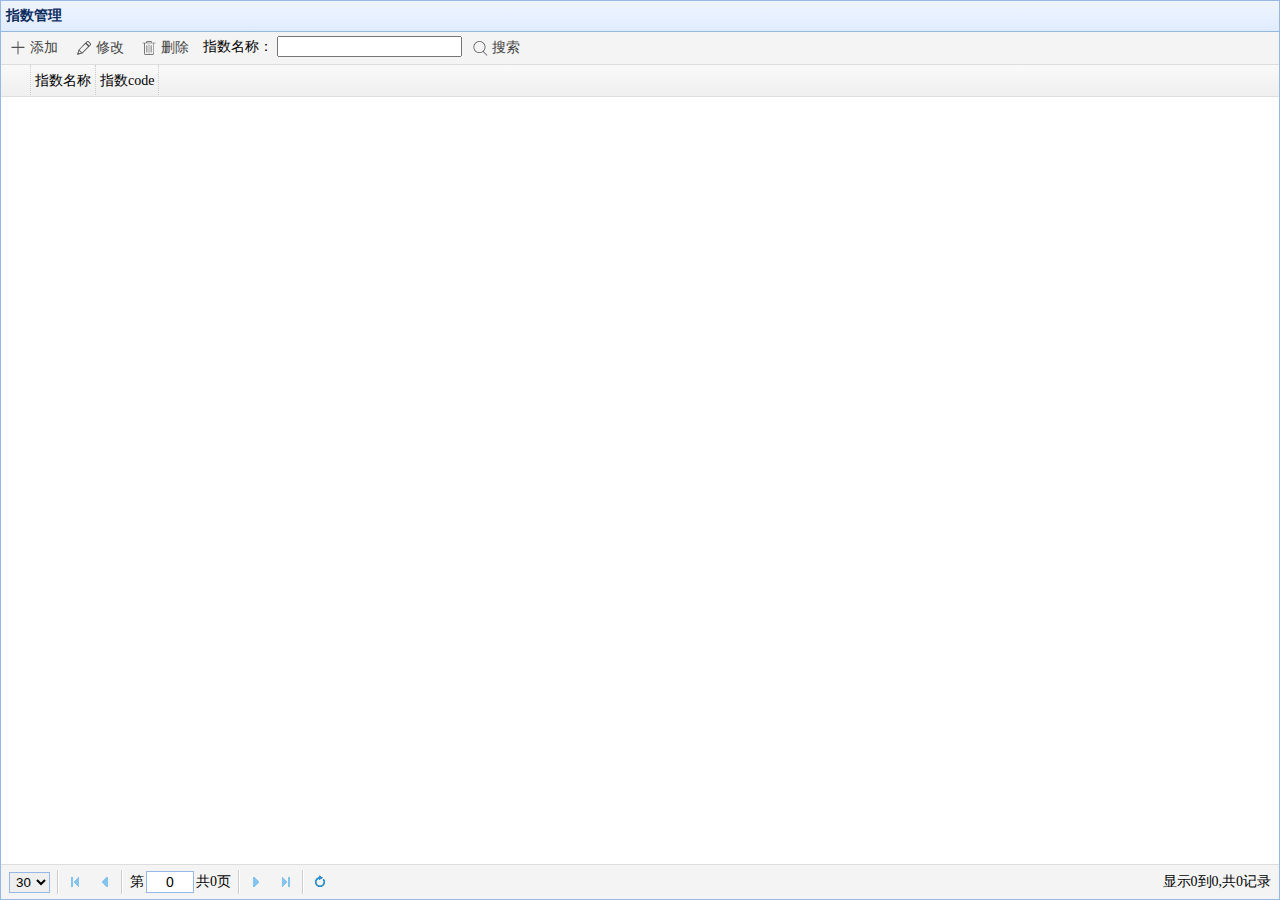
==== src/main/webapp/asset/index.html @ eba38926 "fix" ====
<!DOCTYPE html>
<html>
<head>
  <meta charset="UTF-8">
  <title>指数管理</title>
  <link rel="stylesheet" type="text/css" href="../static/easyui/themes/default/easyui.css"/>
  <link rel="stylesheet" type="text/css" href="../static/easyui/themes/icon.css"/>
  <link rel="stylesheet" type="text/css" href="../static/css/index.css"/>
  <script type="text/javascript" src="../static/easyui/jquery.min.js"></script>
  <script type="text/javascript" src="../static/easyui/jquery.easyui.min.js"></script>
  <script type="text/javascript" src="../static/easyui/locale/easyui-lang-zh_CN.js"></script>
  <script type="text/javascript" src="../static/js/index.js"></script>
</head>
<body>
<table id="dg" class="easyui-datagrid" fit="true" fitColumns="true" pagination="true" rownumbers="true"
       singleSelect="false" url="/index/list" pageList="[30,40,50]" pageSize="30" toolbar="#tb" striped="true"
       title="指数管理">
  <thead>
  <tr>
    <th field="id" hidden="true">id</th>
    <th field="name" align="center">指数名称</th>
    <th field="code" align="center">指数code</th>
  </tr>
  </thead>
</table>

<div id="tb">
  <div>
    <a href="javascript:openIndexAddDialog()" class="easyui-linkbutton" iconCls="add" plain="true">添加</a>
    <a href="javascript:openIndexModifyDialog()" class="easyui-linkbutton" iconCls="update" plain="true">修改</a>
    <a href="javascript:deleteIndex()" class="easyui-linkbutton" iconCls="delete" plain="true">删除</a>
    &nbsp;指数名称：&nbsp;<input type="text" id="s_name" onkeydown="if(event.keyCode === 13){searchIndex()
}"/>
    <a href="javascript:searchIndex()" class="easyui-linkbutton" iconCls="search" plain="true">搜索</a>
  </div>
</div>

<div id="dlg" class="easyui-dialog" closed="true" buttons="#dlgTb">
  <form method="post" id="fm">
    <table cellspacing="8px">
      <tr>
        <td>指数名称:</td>
        <td><input id="name" name="name" type="text" class="easyui-textbox"/></td>
      </tr>
      <tr>
        <td>指数code:</td>
        <td><input id="code" name="code" type="text" class="easyui-textbox"/></td>
      </tr>
    </table>
  </form>
</div>

<div id="dlgTb">
  <a href="javascript:saveData()" class="easyui-linkbutton" iconCls="save">保存</a>
  <a href="javascript:closeDlg()" class="easyui-linkbutton" iconCls="closed">关闭</a>
</div>
</body>
</html>
---- src/main/webapp/static/easyui/themes/default/easyui.css ----
.panel {
  overflow: hidden;
  text-align: left;
  margin: 0;
  border: 0;
  -moz-border-radius: 0 0 0 0;
  -webkit-border-radius: 0 0 0 0;
  border-radius: 0 0 0 0;
}
.panel-header,
.panel-body {
  border-width: 1px;
  border-style: solid;
}
.panel-header {
  padding: 5px;
  position: relative;
}
.panel-title {
  background: url('images/blank.gif') no-repeat;
}
.panel-header-noborder {
  border-width: 0 0 1px 0;
}
.panel-body {
  overflow: auto;
  border-top-width: 0;
  padding: 0;
}
.panel-body-noheader {
  border-top-width: 1px;
}
.panel-body-noborder {
  border-width: 0px;
}
.panel-body-nobottom {
  border-bottom-width: 0;
}
.panel-with-icon {
  padding-left: 18px;
}
.panel-icon,
.panel-tool {
  position: absolute;
  top: 50%;
  margin-top: -8px;
  height: 16px;
  overflow: hidden;
}
.panel-icon {
  left: 5px;
  width: 16px;
}
.panel-tool {
  right: 5px;
  width: auto;
}
.panel-tool a {
  display: inline-block;
  width: 16px;
  height: 16px;
  opacity: 0.6;
  filter: alpha(opacity=60);
  margin: 0 0 0 2px;
  vertical-align: top;
}
.panel-tool a:hover {
  opacity: 1;
  filter: alpha(opacity=100);
  background-color: #eaf2ff;
  -moz-border-radius: 3px 3px 3px 3px;
  -webkit-border-radius: 3px 3px 3px 3px;
  border-radius: 3px 3px 3px 3px;
}
.panel-loading {
  padding: 11px 0px 10px 30px;
}
.panel-noscroll {
  overflow: hidden;
}
.panel-fit,
.panel-fit body {
  height: 100%;
  margin: 0;
  padding: 0;
  border: 0;
  overflow: hidden;
}
.panel-loading {
  background: url('images/loading.gif') no-repeat 10px 10px;
}
.panel-tool-close {
  background: url('images/panel_tools.png') no-repeat -16px 0px;
}
.panel-tool-min {
  background: url('images/panel_tools.png') no-repeat 0px 0px;
}
.panel-tool-max {
  background: url('images/panel_tools.png') no-repeat 0px -16px;
}
.panel-tool-restore {
  background: url('images/panel_tools.png') no-repeat -16px -16px;
}
.panel-tool-collapse {
  background: url('images/panel_tools.png') no-repeat -32px 0;
}
.panel-tool-expand {
  background: url('images/panel_tools.png') no-repeat -32px -16px;
}
.panel-header,
.panel-body {
  border-color: #95B8E7;
}
.panel-header {
  background-color: #E0ECFF;
  background: -webkit-linear-gradient(top,#EFF5FF 0,#E0ECFF 100%);
  background: -moz-linear-gradient(top,#EFF5FF 0,#E0ECFF 100%);
  background: -o-linear-gradient(top,#EFF5FF 0,#E0ECFF 100%);
  background: linear-gradient(to bottom,#EFF5FF 0,#E0ECFF 100%);
  background-repeat: repeat-x;
  filter: progid:DXImageTransform.Microsoft.gradient(startColorstr=#EFF5FF,endColorstr=#E0ECFF,GradientType=0);
}
.panel-body {
  background-color: #ffffff;
  color: #000000;
  font-size: 14px;
}
.panel-title {
  font-size: 14px;
  font-weight: bold;
  color: #0E2D5F;
  height: 20px;
  line-height: 20px;
}
.panel-footer {
  border: 1px solid #95B8E7;
  overflow: hidden;
  background: #F4F4F4;
}
.panel-footer-noborder {
  border-width: 1px 0 0 0;
}
.panel-hleft,
.panel-hright {
  position: relative;
}
.panel-hleft>.panel-body,
.panel-hright>.panel-body {
  position: absolute;
}
.panel-hleft>.panel-header {
  float: left;
}
.panel-hright>.panel-header {
  float: right;
}
.panel-hleft>.panel-body {
  border-top-width: 1px;
  border-left-width: 0;
}
.panel-hright>.panel-body {
  border-top-width: 1px;
  border-right-width: 0;
}
.panel-hleft>.panel-body-nobottom {
  border-bottom-width: 1px;
  border-right-width: 0;
}
.panel-hright>.panel-body-nobottom {
  border-bottom-width: 1px;
  border-left-width: 0;
}
.panel-hleft>.panel-footer {
  position: absolute;
  right: 0;
}
.panel-hright>.panel-footer {
  position: absolute;
  left: 0;
}
.panel-hleft>.panel-header-noborder {
  border-width: 0 1px 0 0;
}
.panel-hright>.panel-header-noborder {
  border-width: 0 0 0 1px;
}
.panel-hleft>.panel-body-noborder {
  border-width: 0;
}
.panel-hright>.panel-body-noborder {
  border-width: 0;
}
.panel-hleft>.panel-body-noheader {
  border-left-width: 1px;
}
.panel-hright>.panel-body-noheader {
  border-right-width: 1px;
}
.panel-hleft>.panel-footer-noborder {
  border-width: 0 0 0 1px;
}
.panel-hright>.panel-footer-noborder {
  border-width: 0 1px 0 0;
}
.panel-hleft>.panel-header .panel-icon,
.panel-hright>.panel-header .panel-icon {
  margin-top: 0;
  top: 5px;
  left: 50%;
  margin-left: -8px;
}
.panel-hleft>.panel-header .panel-title,
.panel-hright>.panel-header .panel-title {
  position: absolute;
  min-width: 16px;
  left: 25px;
  top: 5px;
  bottom: auto;
  white-space: nowrap;
  word-wrap: normal;
  -webkit-transform: rotate(90deg);
  -webkit-transform-origin: 0 0;
  -moz-transform: rotate(90deg);
  -moz-transform-origin: 0 0;
  -o-transform: rotate(90deg);
  -o-transform-origin: 0 0;
  transform: rotate(90deg);
  transform-origin: 0 0;
}
.panel-hleft>.panel-header .panel-title-up,
.panel-hright>.panel-header .panel-title-up {
  position: absolute;
  min-width: 16px;
  left: 21px;
  top: auto;
  bottom: 0px;
  text-align: right;
  white-space: nowrap;
  word-wrap: normal;
  -webkit-transform: rotate(-90deg);
  -webkit-transform-origin: 0 0;
  -moz-transform: rotate(-90deg);
  -moz-transform-origin: 0 0;
  -o-transform: rotate(-90deg);
  -o-transform-origin: 0 0;
  transform: rotate(-90deg);
  transform-origin: 0 16px;
}
.panel-hleft>.panel-header .panel-with-icon.panel-title-up,
.panel-hright>.panel-header .panel-with-icon.panel-title-up {
  padding-left: 0;
  padding-right: 18px;
}
.panel-hleft>.panel-header .panel-tool,
.panel-hright>.panel-header .panel-tool {
  top: auto;
  bottom: 5px;
  width: 16px;
  height: auto;
  left: 50%;
  margin-left: -8px;
  margin-top: 0;
}
.panel-hleft>.panel-header .panel-tool a,
.panel-hright>.panel-header .panel-tool a {
  margin: 2px 0 0 0;
}
.accordion {
  overflow: hidden;
  border-width: 1px;
  border-style: solid;
}
.accordion .accordion-header {
  border-width: 0 0 1px;
  cursor: pointer;
}
.accordion .accordion-body {
  border-width: 0 0 1px;
}
.accordion-noborder {
  border-width: 0;
}
.accordion-noborder .accordion-header {
  border-width: 0 0 1px;
}
.accordion-noborder .accordion-body {
  border-width: 0 0 1px;
}
.accordion-collapse {
  background: url('images/accordion_arrows.png') no-repeat 0 0;
}
.accordion-expand {
  background: url('images/accordion_arrows.png') no-repeat -16px 0;
}
.accordion {
  background: #ffffff;
  border-color: #95B8E7;
}
.accordion .accordion-header {
  background: #E0ECFF;
  filter: none;
}
.accordion .accordion-header-selected {
  background: #ffe48d;
}
.accordion .accordion-header-selected .panel-title {
  color: #000000;
}
.accordion .panel-last > .accordion-header {
  border-bottom-color: #E0ECFF;
}
.accordion .panel-last > .accordion-body {
  border-bottom-color: #ffffff;
}
.accordion .panel-last > .accordion-header-selected,
.accordion .panel-last > .accordion-header-border {
  border-bottom-color: #95B8E7;
}
.accordion> .panel-hleft {
  float: left;
}
.accordion> .panel-hleft>.panel-header {
  border-width: 0 1px 0 0;
}
.accordion> .panel-hleft> .panel-body {
  border-width: 0 1px 0 0;
}
.accordion> .panel-hleft.panel-last > .accordion-header {
  border-right-color: #E0ECFF;
}
.accordion> .panel-hleft.panel-last > .accordion-body {
  border-right-color: #ffffff;
}
.accordion> .panel-hleft.panel-last > .accordion-header-selected,
.accordion> .panel-hleft.panel-last > .accordion-header-border {
  border-right-color: #95B8E7;
}
.accordion> .panel-hright {
  float: right;
}
.accordion> .panel-hright>.panel-header {
  border-width: 0 0 0 1px;
}
.accordion> .panel-hright> .panel-body {
  border-width: 0 0 0 1px;
}
.accordion> .panel-hright.panel-last > .accordion-header {
  border-left-color: #E0ECFF;
}
.accordion> .panel-hright.panel-last > .accordion-body {
  border-left-color: #ffffff;
}
.accordion> .panel-hright.panel-last > .accordion-header-selected,
.accordion> .panel-hright.panel-last > .accordion-header-border {
  border-left-color: #95B8E7;
}
.window {
  overflow: hidden;
  padding: 5px;
  border-width: 1px;
  border-style: solid;
}
.window .window-header {
  background: transparent;
  padding: 0px 0px 6px 0px;
}
.window .window-body {
  border-width: 1px;
  border-style: solid;
  border-top-width: 0px;
}
.window .window-body-noheader {
  border-top-width: 1px;
}
.window .panel-body-nobottom {
  border-bottom-width: 0;
}
.window .window-header .panel-icon,
.window .window-header .panel-tool {
  top: 50%;
  margin-top: -11px;
}
.window .window-header .panel-icon {
  left: 1px;
}
.window .window-header .panel-tool {
  right: 1px;
}
.window .window-header .panel-with-icon {
  padding-left: 18px;
}
.window-proxy {
  position: absolute;
  overflow: hidden;
}
.window-proxy-mask {
  position: absolute;
  filter: alpha(opacity=5);
  opacity: 0.05;
}
.window-mask {
  position: absolute;
  left: 0;
  top: 0;
  width: 100%;
  height: 100%;
  filter: alpha(opacity=40);
  opacity: 0.40;
  font-size: 1px;
  overflow: hidden;
}
.window,
.window-shadow {
  position: absolute;
  -moz-border-radius: 5px 5px 5px 5px;
  -webkit-border-radius: 5px 5px 5px 5px;
  border-radius: 5px 5px 5px 5px;
}
.window-shadow {
  background: #ccc;
  -moz-box-shadow: 2px 2px 3px #cccccc;
  -webkit-box-shadow: 2px 2px 3px #cccccc;
  box-shadow: 2px 2px 3px #cccccc;
  filter: progid:DXImageTransform.Microsoft.Blur(pixelRadius=2,MakeShadow=false,ShadowOpacity=0.2);
}
.window,
.window .window-body {
  border-color: #95B8E7;
}
.window {
  background-color: #E0ECFF;
  background: -webkit-linear-gradient(top,#EFF5FF 0,#E0ECFF 20%);
  background: -moz-linear-gradient(top,#EFF5FF 0,#E0ECFF 20%);
  background: -o-linear-gradient(top,#EFF5FF 0,#E0ECFF 20%);
  background: linear-gradient(to bottom,#EFF5FF 0,#E0ECFF 20%);
  background-repeat: repeat-x;
  filter: progid:DXImageTransform.Microsoft.gradient(startColorstr=#EFF5FF,endColorstr=#E0ECFF,GradientType=0);
}
.window-proxy {
  border: 1px dashed #95B8E7;
}
.window-proxy-mask,
.window-mask {
  background: #ccc;
}
.window .panel-footer {
  border: 1px solid #95B8E7;
  position: relative;
  top: -1px;
}
.window-thinborder {
  padding: 0;
}
.window-thinborder .window-header {
  padding: 5px 5px 6px 5px;
}
.window-thinborder .window-body {
  border-width: 0px;
}
.window-thinborder .window-footer {
  border-left: transparent;
  border-right: transparent;
  border-bottom: transparent;
}
.window-thinborder .window-header .panel-icon,
.window-thinborder .window-header .panel-tool {
  margin-top: -9px;
  margin-left: 5px;
  margin-right: 5px;
}
.window-noborder {
  border: 0;
}
.window.panel-hleft .window-header {
  padding: 0 6px 0 0;
}
.window.panel-hright .window-header {
  padding: 0 0 0 6px;
}
.window.panel-hleft>.panel-header .panel-title {
  top: auto;
  left: 16px;
}
.window.panel-hright>.panel-header .panel-title {
  top: auto;
  right: 16px;
}
.window.panel-hleft>.panel-header .panel-title-up,
.window.panel-hright>.panel-header .panel-title-up {
  bottom: 0;
}
.window.panel-hleft .window-body {
  border-width: 1px 1px 1px 0;
}
.window.panel-hright .window-body {
  border-width: 1px 0 1px 1px;
}
.window.panel-hleft .window-header .panel-icon {
  top: 1px;
  margin-top: 0;
  left: 0;
}
.window.panel-hright .window-header .panel-icon {
  top: 1px;
  margin-top: 0;
  left: auto;
  right: 1px;
}
.window.panel-hleft .window-header .panel-tool,
.window.panel-hright .window-header .panel-tool {
  margin-top: 0;
  top: auto;
  bottom: 1px;
  right: auto;
  margin-right: 0;
  left: 50%;
  margin-left: -11px;
}
.window.panel-hright .window-header .panel-tool {
  left: auto;
  right: 1px;
}
.window-thinborder.panel-hleft .window-header {
  padding: 5px 6px 5px 5px;
}
.window-thinborder.panel-hright .window-header {
  padding: 5px 5px 5px 6px;
}
.window-thinborder.panel-hleft>.panel-header .panel-title {
  left: 21px;
}
.window-thinborder.panel-hleft>.panel-header .panel-title-up,
.window-thinborder.panel-hright>.panel-header .panel-title-up {
  bottom: 5px;
}
.window-thinborder.panel-hleft .window-header .panel-icon,
.window-thinborder.panel-hright .window-header .panel-icon {
  margin-top: 5px;
}
.window-thinborder.panel-hleft .window-header .panel-tool,
.window-thinborder.panel-hright .window-header .panel-tool {
  left: 16px;
  bottom: 5px;
}
.dialog-content {
  overflow: auto;
}
.dialog-toolbar {
  position: relative;
  padding: 2px 5px;
}
.dialog-tool-separator {
  float: left;
  height: 24px;
  border-left: 1px solid #ccc;
  border-right: 1px solid #fff;
  margin: 2px 1px;
}
.dialog-button {
  position: relative;
  top: -1px;
  padding: 5px;
  text-align: right;
}
.dialog-button .l-btn {
  margin-left: 5px;
}
.dialog-toolbar,
.dialog-button {
  background: #F4F4F4;
  border-width: 1px;
  border-style: solid;
}
.dialog-toolbar {
  border-color: #95B8E7 #95B8E7 #dddddd #95B8E7;
}
.dialog-button {
  border-color: #dddddd #95B8E7 #95B8E7 #95B8E7;
}
.window-thinborder .dialog-toolbar {
  border-left: transparent;
  border-right: transparent;
  border-top-color: #F4F4F4;
}
.window-thinborder .dialog-button {
  top: 0px;
  padding: 5px 8px 8px 8px;
  border-left: transparent;
  border-right: transparent;
  border-bottom: transparent;
}
.l-btn {
  text-decoration: none;
  display: inline-block;
  overflow: hidden;
  margin: 0;
  padding: 0;
  cursor: pointer;
  outline: none;
  text-align: center;
  vertical-align: middle;
  line-height: normal;
}
.l-btn-plain {
  border-width: 0;
  padding: 1px;
}
.l-btn-left {
  display: inline-block;
  position: relative;
  overflow: hidden;
  margin: 0;
  padding: 0;
  vertical-align: top;
}
.l-btn-text {
  display: inline-block;
  vertical-align: top;
  width: auto;
  line-height: 28px;
  font-size: 14px;
  padding: 0;
  margin: 0 6px;
}
.l-btn-icon {
  display: inline-block;
  width: 16px;
  height: 16px;
  line-height: 16px;
  position: absolute;
  top: 50%;
  margin-top: -8px;
  font-size: 1px;
}
.l-btn span span .l-btn-empty {
  display: inline-block;
  margin: 0;
  width: 16px;
  height: 24px;
  font-size: 1px;
  vertical-align: top;
}
.l-btn span .l-btn-icon-left {
  padding: 0 0 0 20px;
  background-position: left center;
}
.l-btn span .l-btn-icon-right {
  padding: 0 20px 0 0;
  background-position: right center;
}
.l-btn-icon-left .l-btn-text {
  margin: 0 6px 0 26px;
}
.l-btn-icon-left .l-btn-icon {
  left: 6px;
}
.l-btn-icon-right .l-btn-text {
  margin: 0 26px 0 6px;
}
.l-btn-icon-right .l-btn-icon {
  right: 6px;
}
.l-btn-icon-top .l-btn-text {
  margin: 20px 4px 0 4px;
}
.l-btn-icon-top .l-btn-icon {
  top: 4px;
  left: 50%;
  margin: 0 0 0 -8px;
}
.l-btn-icon-bottom .l-btn-text {
  margin: 0 4px 20px 4px;
}
.l-btn-icon-bottom .l-btn-icon {
  top: auto;
  bottom: 4px;
  left: 50%;
  margin: 0 0 0 -8px;
}
.l-btn-left .l-btn-empty {
  margin: 0 6px;
  width: 16px;
}
.l-btn-plain:hover {
  padding: 0;
}
.l-btn-focus {
  outline: #0000FF dotted thin;
}
.l-btn-large .l-btn-text {
  line-height: 44px;
}
.l-btn-large .l-btn-icon {
  width: 32px;
  height: 32px;
  line-height: 32px;
  margin-top: -16px;
}
.l-btn-large .l-btn-icon-left .l-btn-text {
  margin-left: 40px;
}
.l-btn-large .l-btn-icon-right .l-btn-text {
  margin-right: 40px;
}
.l-btn-large .l-btn-icon-top .l-btn-text {
  margin-top: 36px;
  line-height: 24px;
  min-width: 32px;
}
.l-btn-large .l-btn-icon-top .l-btn-icon {
  margin: 0 0 0 -16px;
}
.l-btn-large .l-btn-icon-bottom .l-btn-text {
  margin-bottom: 36px;
  line-height: 24px;
  min-width: 32px;
}
.l-btn-large .l-btn-icon-bottom .l-btn-icon {
  margin: 0 0 0 -16px;
}
.l-btn-large .l-btn-left .l-btn-empty {
  margin: 0 6px;
  width: 32px;
}
.l-btn {
  color: #444;
  background: #fafafa;
  background-repeat: repeat-x;
  border: 1px solid #bbb;
  background: -webkit-linear-gradient(top,#ffffff 0,#eeeeee 100%);
  background: -moz-linear-gradient(top,#ffffff 0,#eeeeee 100%);
  background: -o-linear-gradient(top,#ffffff 0,#eeeeee 100%);
  background: linear-gradient(to bottom,#ffffff 0,#eeeeee 100%);
  background-repeat: repeat-x;
  filter: progid:DXImageTransform.Microsoft.gradient(startColorstr=#ffffff,endColorstr=#eeeeee,GradientType=0);
  -moz-border-radius: 5px 5px 5px 5px;
  -webkit-border-radius: 5px 5px 5px 5px;
  border-radius: 5px 5px 5px 5px;
}
.l-btn:hover {
  background: #eaf2ff;
  color: #000000;
  border: 1px solid #b7d2ff;
  filter: none;
}
.l-btn-plain {
  background: transparent;
  border-width: 0;
  filter: none;
}
.l-btn-outline {
  border-width: 1px;
  border-color: #b7d2ff;
  padding: 0;
}
.l-btn-plain:hover {
  background: #eaf2ff;
  color: #000000;
  border: 1px solid #b7d2ff;
  -moz-border-radius: 5px 5px 5px 5px;
  -webkit-border-radius: 5px 5px 5px 5px;
  border-radius: 5px 5px 5px 5px;
}
.l-btn-disabled,
.l-btn-disabled:hover {
  opacity: 0.5;
  cursor: default;
  background: #fafafa;
  color: #444;
  background: -webkit-linear-gradient(top,#ffffff 0,#eeeeee 100%);
  background: -moz-linear-gradient(top,#ffffff 0,#eeeeee 100%);
  background: -o-linear-gradient(top,#ffffff 0,#eeeeee 100%);
  background: linear-gradient(to bottom,#ffffff 0,#eeeeee 100%);
  background-repeat: repeat-x;
  filter: progid:DXImageTransform.Microsoft.gradient(startColorstr=#ffffff,endColorstr=#eeeeee,GradientType=0);
}
.l-btn-disabled .l-btn-text,
.l-btn-disabled .l-btn-icon {
  filter: alpha(opacity=50);
}
.l-btn-plain-disabled,
.l-btn-plain-disabled:hover {
  background: transparent;
  filter: alpha(opacity=50);
}
.l-btn-selected,
.l-btn-selected:hover {
  background: #ddd;
  filter: none;
}
.l-btn-plain-selected,
.l-btn-plain-selected:hover {
  background: #ddd;
}
.textbox {
  position: relative;
  border: 1px solid #95B8E7;
  background-color: #fff;
  vertical-align: middle;
  display: inline-block;
  overflow: hidden;
  white-space: nowrap;
  margin: 0;
  padding: 0;
  -moz-border-radius: 5px 5px 5px 5px;
  -webkit-border-radius: 5px 5px 5px 5px;
  border-radius: 5px 5px 5px 5px;
}
.textbox .textbox-text {
  font-size: 14px;
  border: 0;
  margin: 0;
  padding: 0 4px;
  white-space: normal;
  vertical-align: top;
  outline-style: none;
  resize: none;
  -moz-border-radius: 5px 5px 5px 5px;
  -webkit-border-radius: 5px 5px 5px 5px;
  border-radius: 5px 5px 5px 5px;
  height: 28px;
  line-height: 28px;
}
.textbox textarea.textbox-text {
  line-height: normal;
}
.textbox .textbox-text::-ms-clear,
.textbox .textbox-text::-ms-reveal {
  display: none;
}
.textbox textarea.textbox-text {
  white-space: pre-wrap;
}
.textbox .textbox-prompt {
  font-size: 14px;
  color: #aaa;
}
.textbox .textbox-bgicon {
  background-position: 3px center;
  padding-left: 21px;
}
.textbox .textbox-button,
.textbox .textbox-button:hover {
  position: absolute;
  top: 0;
  padding: 0;
  vertical-align: top;
  -moz-border-radius: 0 0 0 0;
  -webkit-border-radius: 0 0 0 0;
  border-radius: 0 0 0 0;
}
.textbox .textbox-button-right,
.textbox .textbox-button-right:hover {
  right: 0;
  border-width: 0 0 0 1px;
}
.textbox .textbox-button-left,
.textbox .textbox-button-left:hover {
  left: 0;
  border-width: 0 1px 0 0;
}
.textbox .textbox-button-top,
.textbox .textbox-button-top:hover {
  left: 0;
  border-width: 0 0 1px 0;
}
.textbox .textbox-button-bottom,
.textbox .textbox-button-bottom:hover {
  top: auto;
  bottom: 0;
  left: 0;
  border-width: 1px 0 0 0;
}
.textbox-addon {
  position: absolute;
  top: 0;
}
.textbox-label {
  display: inline-block;
  width: 80px;
  height: 30px;
  line-height: 30px;
  vertical-align: middle;
  overflow: hidden;
  text-overflow: ellipsis;
  white-space: nowrap;
  margin: 0;
  padding-right: 5px;
}
.textbox-label-after {
  padding-left: 5px;
  padding-right: 0;
}
.textbox-label-top {
  display: block;
  width: auto;
  padding: 0;
}
.textbox-disabled,
.textbox-label-disabled {
  opacity: 0.6;
  filter: alpha(opacity=60);
}
.textbox-icon {
  display: inline-block;
  width: 18px;
  height: 20px;
  overflow: hidden;
  vertical-align: top;
  background-position: center center;
  cursor: pointer;
  opacity: 0.6;
  filter: alpha(opacity=60);
  text-decoration: none;
  outline-style: none;
}
.textbox-icon-disabled,
.textbox-icon-readonly {
  cursor: default;
}
.textbox-icon:hover {
  opacity: 1.0;
  filter: alpha(opacity=100);
}
.textbox-icon-disabled:hover {
  opacity: 0.6;
  filter: alpha(opacity=60);
}
.textbox-focused {
  border-color: #6b9cde;
  -moz-box-shadow: 0 0 3px 0 #95B8E7;
  -webkit-box-shadow: 0 0 3px 0 #95B8E7;
  box-shadow: 0 0 3px 0 #95B8E7;
}
.textbox-invalid {
  border-color: #ffa8a8;
  background-color: #fff3f3;
}
.passwordbox-open {
  background: url('images/passwordbox_open.png') no-repeat center center;
}
.passwordbox-close {
  background: url('images/passwordbox_close.png') no-repeat center center;
}
.filebox .textbox-value {
  vertical-align: top;
  position: absolute;
  top: 0;
  left: -5000px;
}
.filebox-label {
  display: inline-block;
  position: absolute;
  width: 100%;
  height: 100%;
  cursor: pointer;
  left: 0;
  top: 0;
  z-index: 10;
  background: url('images/blank.gif') no-repeat;
}
.l-btn-disabled .filebox-label {
  cursor: default;
}
.combo-arrow {
  width: 18px;
  height: 20px;
  overflow: hidden;
  display: inline-block;
  vertical-align: top;
  cursor: pointer;
  opacity: 0.6;
  filter: alpha(opacity=60);
}
.combo-arrow-hover {
  opacity: 1.0;
  filter: alpha(opacity=100);
}
.combo-panel {
  overflow: auto;
}
.combo-arrow {
  background: url('images/combo_arrow.png') no-repeat center center;
}
.combo-panel {
  background-color: #ffffff;
}
.combo-arrow {
  background-color: #E0ECFF;
}
.combo-arrow-hover {
  background-color: #eaf2ff;
}
.combo-arrow:hover {
  background-color: #eaf2ff;
}
.combo .textbox-icon-disabled:hover {
  cursor: default;
}
.combobox-item,
.combobox-group,
.combobox-stick {
  font-size: 14px;
  padding: 6px 4px;
  line-height: 20px;
}
.combobox-item-disabled {
  opacity: 0.5;
  filter: alpha(opacity=50);
}
.combobox-gitem {
  padding-left: 10px;
}
.combobox-group,
.combobox-stick {
  font-weight: bold;
}
.combobox-stick {
  position: absolute;
  top: 1px;
  left: 1px;
  right: 1px;
  background: inherit;
}
.combobox-item-hover {
  background-color: #eaf2ff;
  color: #000000;
}
.combobox-item-selected {
  background-color: #ffe48d;
  color: #000000;
}
.combobox-icon {
  display: inline-block;
  width: 16px;
  height: 16px;
  vertical-align: middle;
  margin-right: 2px;
}
.tagbox {
  cursor: text;
}
.tagbox .textbox-text {
  float: left;
}
.tagbox-label {
  position: relative;
  display: block;
  margin: 4px 0 0 4px;
  padding: 0 20px 0 4px;
  float: left;
  vertical-align: top;
  text-decoration: none;
  -moz-border-radius: 5px 5px 5px 5px;
  -webkit-border-radius: 5px 5px 5px 5px;
  border-radius: 5px 5px 5px 5px;
  background: #eaf2ff;
  color: #000000;
}
.tagbox-remove {
  background: url('images/tagbox_icons.png') no-repeat -16px center;
  position: absolute;
  display: block;
  width: 16px;
  height: 16px;
  right: 2px;
  top: 50%;
  margin-top: -8px;
  opacity: 0.6;
  filter: alpha(opacity=60);
}
.tagbox-remove:hover {
  opacity: 1;
  filter: alpha(opacity=100);
}
.textbox-disabled .tagbox-label {
  cursor: default;
}
.textbox-disabled .tagbox-remove:hover {
  cursor: default;
  opacity: 0.6;
  filter: alpha(opacity=60);
}
.layout {
  position: relative;
  overflow: hidden;
  margin: 0;
  padding: 0;
  z-index: 0;
}
.layout-panel {
  position: absolute;
  overflow: hidden;
}
.layout-body {
  min-width: 1px;
  min-height: 1px;
}
.layout-panel-east,
.layout-panel-west {
  z-index: 2;
}
.layout-panel-north,
.layout-panel-south {
  z-index: 3;
}
.layout-expand {
  position: absolute;
  padding: 0px;
  font-size: 1px;
  cursor: pointer;
  z-index: 1;
}
.layout-expand .panel-header,
.layout-expand .panel-body {
  background: transparent;
  filter: none;
  overflow: hidden;
}
.layout-expand .panel-header {
  border-bottom-width: 0px;
}
.layout-expand .panel-body {
  position: relative;
}
.layout-expand .panel-body .panel-icon {
  margin-top: 0;
  top: 0;
  left: 50%;
  margin-left: -8px;
}
.layout-expand-west .panel-header .panel-icon,
.layout-expand-east .panel-header .panel-icon {
  display: none;
}
.layout-expand-title {
  position: absolute;
  top: 0;
  left: 21px;
  white-space: nowrap;
  word-wrap: normal;
  -webkit-transform: rotate(90deg);
  -webkit-transform-origin: 0 0;
  -moz-transform: rotate(90deg);
  -moz-transform-origin: 0 0;
  -o-transform: rotate(90deg);
  -o-transform-origin: 0 0;
  transform: rotate(90deg);
  transform-origin: 0 0;
}
.layout-expand-title-up {
  position: absolute;
  top: 0;
  left: 0;
  text-align: right;
  padding-left: 5px;
  white-space: nowrap;
  word-wrap: normal;
  -webkit-transform: rotate(-90deg);
  -webkit-transform-origin: 0 0;
  -moz-transform: rotate(-90deg);
  -moz-transform-origin: 0 0;
  -o-transform: rotate(-90deg);
  -o-transform-origin: 0 0;
  transform: rotate(-90deg);
  transform-origin: 0 0;
}
.layout-expand-with-icon {
  top: 18px;
}
.layout-expand .panel-body-noheader .layout-expand-title,
.layout-expand .panel-body-noheader .panel-icon {
  top: 5px;
}
.layout-expand .panel-body-noheader .layout-expand-with-icon {
  top: 23px;
}
.layout-split-proxy-h,
.layout-split-proxy-v {
  position: absolute;
  font-size: 1px;
  display: none;
  z-index: 5;
}
.layout-split-proxy-h {
  width: 5px;
  cursor: e-resize;
}
.layout-split-proxy-v {
  height: 5px;
  cursor: n-resize;
}
.layout-mask {
  position: absolute;
  background: #fafafa;
  filter: alpha(opacity=10);
  opacity: 0.10;
  z-index: 4;
}
.layout-button-up {
  background: url('images/layout_arrows.png') no-repeat -16px -16px;
}
.layout-button-down {
  background: url('images/layout_arrows.png') no-repeat -16px 0;
}
.layout-button-left {
  background: url('images/layout_arrows.png') no-repeat 0 0;
}
.layout-button-right {
  background: url('images/layout_arrows.png') no-repeat 0 -16px;
}
.layout-split-proxy-h,
.layout-split-proxy-v {
  background-color: #aac5e7;
}
.layout-split-north {
  border-bottom: 5px solid #E6EEF8;
}
.layout-split-south {
  border-top: 5px solid #E6EEF8;
}
.layout-split-east {
  border-left: 5px solid #E6EEF8;
}
.layout-split-west {
  border-right: 5px solid #E6EEF8;
}
.layout-expand {
  background-color: #E0ECFF;
}
.layout-expand-over {
  background-color: #E0ECFF;
}
.tabs-container {
  overflow: hidden;
}
.tabs-header {
  border-width: 1px;
  border-style: solid;
  border-bottom-width: 0;
  position: relative;
  padding: 0;
  padding-top: 2px;
  overflow: hidden;
}
.tabs-scroller-left,
.tabs-scroller-right {
  position: absolute;
  top: auto;
  bottom: 0;
  width: 18px;
  font-size: 1px;
  display: none;
  cursor: pointer;
  border-width: 1px;
  border-style: solid;
}
.tabs-scroller-left {
  left: 0;
}
.tabs-scroller-right {
  right: 0;
}
.tabs-tool {
  position: absolute;
  bottom: 0;
  padding: 1px;
  overflow: hidden;
  border-width: 1px;
  border-style: solid;
}
.tabs-header-plain .tabs-tool {
  padding: 0 1px;
}
.tabs-wrap {
  position: relative;
  left: 0;
  overflow: hidden;
  width: 100%;
  margin: 0;
  padding: 0;
}
.tabs-scrolling {
  margin-left: 18px;
  margin-right: 18px;
}
.tabs-disabled {
  opacity: 0.3;
  filter: alpha(opacity=30);
}
.tabs {
  list-style-type: none;
  height: 26px;
  margin: 0px;
  padding: 0px;
  padding-left: 4px;
  width: 50000px;
  border-style: solid;
  border-width: 0 0 1px 0;
}
.tabs li {
  float: left;
  display: inline-block;
  margin: 0 4px -1px 0;
  padding: 0;
  position: relative;
  border: 0;
}
.tabs li a.tabs-inner {
  display: inline-block;
  text-decoration: none;
  margin: 0;
  padding: 0 10px;
  height: 25px;
  line-height: 25px;
  text-align: center;
  white-space: nowrap;
  border-width: 1px;
  border-style: solid;
  -moz-border-radius: 5px 5px 0 0;
  -webkit-border-radius: 5px 5px 0 0;
  border-radius: 5px 5px 0 0;
}
.tabs li.tabs-selected a.tabs-inner {
  font-weight: bold;
  outline: none;
}
.tabs li.tabs-selected a:hover.tabs-inner {
  cursor: default;
  pointer: default;
}
.tabs li a.tabs-close,
.tabs-p-tool {
  position: absolute;
  font-size: 1px;
  display: block;
  height: 12px;
  padding: 0;
  top: 50%;
  margin-top: -6px;
  overflow: hidden;
}
.tabs li a.tabs-close {
  width: 12px;
  right: 5px;
  opacity: 0.6;
  filter: alpha(opacity=60);
}
.tabs-p-tool {
  right: 16px;
}
.tabs-p-tool a {
  display: inline-block;
  font-size: 1px;
  width: 12px;
  height: 12px;
  margin: 0;
  opacity: 0.6;
  filter: alpha(opacity=60);
}
.tabs li a:hover.tabs-close,
.tabs-p-tool a:hover {
  opacity: 1;
  filter: alpha(opacity=100);
  cursor: hand;
  cursor: pointer;
}
.tabs-with-icon {
  padding-left: 18px;
}
.tabs-icon {
  position: absolute;
  width: 16px;
  height: 16px;
  left: 10px;
  top: 50%;
  margin-top: -8px;
}
.tabs-title {
  font-size: 14px;
}
.tabs-closable {
  padding-right: 8px;
}
.tabs-panels {
  margin: 0px;
  padding: 0px;
  border-width: 1px;
  border-style: solid;
  border-top-width: 0;
  overflow: hidden;
}
.tabs-header-bottom {
  border-width: 0 1px 1px 1px;
  padding: 0 0 2px 0;
}
.tabs-header-bottom .tabs {
  border-width: 1px 0 0 0;
}
.tabs-header-bottom .tabs li {
  margin: -1px 4px 0 0;
}
.tabs-header-bottom .tabs li a.tabs-inner {
  -moz-border-radius: 0 0 5px 5px;
  -webkit-border-radius: 0 0 5px 5px;
  border-radius: 0 0 5px 5px;
}
.tabs-header-bottom .tabs-tool {
  top: 0;
}
.tabs-header-bottom .tabs-scroller-left,
.tabs-header-bottom .tabs-scroller-right {
  top: 0;
  bottom: auto;
}
.tabs-panels-top {
  border-width: 1px 1px 0 1px;
}
.tabs-header-left {
  float: left;
  border-width: 1px 0 1px 1px;
  padding: 0;
}
.tabs-header-right {
  float: right;
  border-width: 1px 1px 1px 0;
  padding: 0;
}
.tabs-header-left .tabs-wrap,
.tabs-header-right .tabs-wrap {
  height: 100%;
}
.tabs-header-left .tabs {
  height: 100%;
  padding: 4px 0 0 2px;
  border-width: 0 1px 0 0;
}
.tabs-header-right .tabs {
  height: 100%;
  padding: 4px 2px 0 0;
  border-width: 0 0 0 1px;
}
.tabs-header-left .tabs li,
.tabs-header-right .tabs li {
  display: block;
  width: 100%;
  position: relative;
}
.tabs-header-left .tabs li {
  left: auto;
  right: 0;
  margin: 0 -1px 4px 0;
  float: right;
}
.tabs-header-right .tabs li {
  left: 0;
  right: auto;
  margin: 0 0 4px -1px;
  float: left;
}
.tabs-justified li a.tabs-inner {
  padding-left: 0;
  padding-right: 0;
}
.tabs-header-left .tabs li a.tabs-inner {
  display: block;
  text-align: left;
  padding-left: 10px;
  padding-right: 10px;
  -moz-border-radius: 5px 0 0 5px;
  -webkit-border-radius: 5px 0 0 5px;
  border-radius: 5px 0 0 5px;
}
.tabs-header-right .tabs li a.tabs-inner {
  display: block;
  text-align: left;
  padding-left: 10px;
  padding-right: 10px;
  -moz-border-radius: 0 5px 5px 0;
  -webkit-border-radius: 0 5px 5px 0;
  border-radius: 0 5px 5px 0;
}
.tabs-panels-right {
  float: right;
  border-width: 1px 1px 1px 0;
}
.tabs-panels-left {
  float: left;
  border-width: 1px 0 1px 1px;
}
.tabs-header-noborder,
.tabs-panels-noborder {
  border: 0px;
}
.tabs-header-plain {
  border: 0px;
  background: transparent;
}
.tabs-pill {
  padding-bottom: 3px;
}
.tabs-header-bottom .tabs-pill {
  padding-top: 3px;
  padding-bottom: 0;
}
.tabs-header-left .tabs-pill {
  padding-right: 3px;
}
.tabs-header-right .tabs-pill {
  padding-left: 3px;
}
.tabs-header .tabs-pill li a.tabs-inner {
  -moz-border-radius: 5px 5px 5px 5px;
  -webkit-border-radius: 5px 5px 5px 5px;
  border-radius: 5px 5px 5px 5px;
}
.tabs-header-narrow,
.tabs-header-narrow .tabs-narrow {
  padding: 0;
}
.tabs-narrow li,
.tabs-header-bottom .tabs-narrow li {
  margin-left: 0;
  margin-right: -1px;
}
.tabs-narrow li.tabs-last,
.tabs-header-bottom .tabs-narrow li.tabs-last {
  margin-right: 0;
}
.tabs-header-left .tabs-narrow,
.tabs-header-right .tabs-narrow {
  padding-top: 0;
}
.tabs-header-left .tabs-narrow li {
  margin-bottom: -1px;
  margin-right: -1px;
}
.tabs-header-left .tabs-narrow li.tabs-last,
.tabs-header-right .tabs-narrow li.tabs-last {
  margin-bottom: 0;
}
.tabs-header-right .tabs-narrow li {
  margin-bottom: -1px;
  margin-left: -1px;
}
.tabs-scroller-left {
  background: #E0ECFF url('images/tabs_icons.png') no-repeat 1px center;
}
.tabs-scroller-right {
  background: #E0ECFF url('images/tabs_icons.png') no-repeat -15px center;
}
.tabs li a.tabs-close {
  background: url('images/tabs_icons.png') no-repeat -34px center;
}
.tabs li a.tabs-inner:hover {
  background: #eaf2ff;
  color: #000000;
  filter: none;
}
.tabs li.tabs-selected a.tabs-inner {
  background-color: #ffffff;
  color: #0E2D5F;
  background: -webkit-linear-gradient(top,#EFF5FF 0,#ffffff 100%);
  background: -moz-linear-gradient(top,#EFF5FF 0,#ffffff 100%);
  background: -o-linear-gradient(top,#EFF5FF 0,#ffffff 100%);
  background: linear-gradient(to bottom,#EFF5FF 0,#ffffff 100%);
  background-repeat: repeat-x;
  filter: progid:DXImageTransform.Microsoft.gradient(startColorstr=#EFF5FF,endColorstr=#ffffff,GradientType=0);
}
.tabs-header-bottom .tabs li.tabs-selected a.tabs-inner {
  background: -webkit-linear-gradient(top,#ffffff 0,#EFF5FF 100%);
  background: -moz-linear-gradient(top,#ffffff 0,#EFF5FF 100%);
  background: -o-linear-gradient(top,#ffffff 0,#EFF5FF 100%);
  background: linear-gradient(to bottom,#ffffff 0,#EFF5FF 100%);
  background-repeat: repeat-x;
  filter: progid:DXImageTransform.Microsoft.gradient(startColorstr=#ffffff,endColorstr=#EFF5FF,GradientType=0);
}
.tabs-header-left .tabs li.tabs-selected a.tabs-inner {
  background: -webkit-linear-gradient(left,#EFF5FF 0,#ffffff 100%);
  background: -moz-linear-gradient(left,#EFF5FF 0,#ffffff 100%);
  background: -o-linear-gradient(left,#EFF5FF 0,#ffffff 100%);
  background: linear-gradient(to right,#EFF5FF 0,#ffffff 100%);
  background-repeat: repeat-y;
  filter: progid:DXImageTransform.Microsoft.gradient(startColorstr=#EFF5FF,endColorstr=#ffffff,GradientType=1);
}
.tabs-header-right .tabs li.tabs-selected a.tabs-inner {
  background: -webkit-linear-gradient(left,#ffffff 0,#EFF5FF 100%);
  background: -moz-linear-gradient(left,#ffffff 0,#EFF5FF 100%);
  background: -o-linear-gradient(left,#ffffff 0,#EFF5FF 100%);
  background: linear-gradient(to right,#ffffff 0,#EFF5FF 100%);
  background-repeat: repeat-y;
  filter: progid:DXImageTransform.Microsoft.gradient(startColorstr=#ffffff,endColorstr=#EFF5FF,GradientType=1);
}
.tabs li a.tabs-inner {
  color: #0E2D5F;
  background-color: #E0ECFF;
  background: -webkit-linear-gradient(top,#EFF5FF 0,#E0ECFF 100%);
  background: -moz-linear-gradient(top,#EFF5FF 0,#E0ECFF 100%);
  background: -o-linear-gradient(top,#EFF5FF 0,#E0ECFF 100%);
  background: linear-gradient(to bottom,#EFF5FF 0,#E0ECFF 100%);
  background-repeat: repeat-x;
  filter: progid:DXImageTransform.Microsoft.gradient(startColorstr=#EFF5FF,endColorstr=#E0ECFF,GradientType=0);
}
.tabs-header,
.tabs-tool {
  background-color: #E0ECFF;
}
.tabs-header-plain {
  background: transparent;
}
.tabs-header,
.tabs-scroller-left,
.tabs-scroller-right,
.tabs-tool,
.tabs,
.tabs-panels,
.tabs li a.tabs-inner,
.tabs li.tabs-selected a.tabs-inner,
.tabs-header-bottom .tabs li.tabs-selected a.tabs-inner,
.tabs-header-left .tabs li.tabs-selected a.tabs-inner,
.tabs-header-right .tabs li.tabs-selected a.tabs-inner {
  border-color: #95B8E7;
}
.tabs-p-tool a:hover,
.tabs li a:hover.tabs-close,
.tabs-scroller-over {
  background-color: #eaf2ff;
}
.tabs li.tabs-selected a.tabs-inner {
  border-bottom: 1px solid #ffffff;
}
.tabs-header-bottom .tabs li.tabs-selected a.tabs-inner {
  border-top: 1px solid #ffffff;
}
.tabs-header-left .tabs li.tabs-selected a.tabs-inner {
  border-right: 1px solid #ffffff;
}
.tabs-header-right .tabs li.tabs-selected a.tabs-inner {
  border-left: 1px solid #ffffff;
}
.tabs-header .tabs-pill li.tabs-selected a.tabs-inner {
  background: #ffe48d;
  color: #000000;
  filter: none;
  border-color: #95B8E7;
}
.datagrid .panel-body {
  overflow: hidden;
  position: relative;
}
.datagrid-view {
  position: relative;
  overflow: hidden;
}
.datagrid-view1,
.datagrid-view2 {
  position: absolute;
  overflow: hidden;
  top: 0;
}
.datagrid-view1 {
  left: 0;
}
.datagrid-view2 {
  right: 0;
}
.datagrid-mask {
  position: absolute;
  left: 0;
  top: 0;
  width: 100%;
  height: 100%;
  opacity: 0.3;
  filter: alpha(opacity=30);
  display: none;
}
.datagrid-mask-msg {
  position: absolute;
  top: 50%;
  margin-top: -20px;
  padding: 10px 5px 10px 30px;
  width: auto;
  height: 16px;
  border-width: 2px;
  border-style: solid;
  display: none;
}
.datagrid-empty {
  position: absolute;
  left: 0;
  top: 0;
  width: 100%;
  height: 25px;
  line-height: 25px;
  text-align: center;
}
.datagrid-sort-icon {
  padding: 0;
  display: none;
}
.datagrid-toolbar {
  height: auto;
  padding: 1px 2px;
  border-width: 0 0 1px 0;
  border-style: solid;
}
.datagrid-btn-separator {
  float: left;
  height: 24px;
  border-left: 1px solid #ccc;
  border-right: 1px solid #fff;
  margin: 2px 1px;
}
.datagrid .datagrid-pager {
  display: block;
  margin: 0;
  border-width: 1px 0 0 0;
  border-style: solid;
}
.datagrid .datagrid-pager-top {
  border-width: 0 0 1px 0;
}
.datagrid-header {
  overflow: hidden;
  cursor: default;
  border-width: 0 0 1px 0;
  border-style: solid;
}
.datagrid-header-inner {
  float: left;
  width: 10000px;
}
.datagrid-header-row,
.datagrid-row {
  height: 32px;
}
.datagrid-header td,
.datagrid-body td,
.datagrid-footer td {
  border-width: 0 1px 1px 0;
  border-style: dotted;
  margin: 0;
  padding: 0;
}
.datagrid-cell,
.datagrid-cell-group,
.datagrid-header-rownumber,
.datagrid-cell-rownumber {
  margin: 0;
  padding: 0 4px;
  white-space: nowrap;
  word-wrap: normal;
  overflow: hidden;
  height: 18px;
  line-height: 18px;
  font-size: 14px;
}
.datagrid-header .datagrid-cell {
  height: auto;
}
.datagrid-header .datagrid-cell span {
  font-size: 14px;
}
.datagrid-cell-group {
  text-align: center;
  text-overflow: ellipsis;
}
.datagrid-header-rownumber,
.datagrid-cell-rownumber {
  width: 30px;
  text-align: center;
  margin: 0;
  padding: 0;
}
.datagrid-body {
  margin: 0;
  padding: 0;
  overflow: auto;
  zoom: 1;
}
.datagrid-view1 .datagrid-body-inner {
  padding-bottom: 20px;
}
.datagrid-view1 .datagrid-body {
  overflow: hidden;
}
.datagrid-footer {
  overflow: hidden;
}
.datagrid-footer-inner {
  border-width: 1px 0 0 0;
  border-style: solid;
  width: 10000px;
  float: left;
}
.datagrid-row-editing .datagrid-cell {
  height: auto;
}
.datagrid-header-check,
.datagrid-cell-check {
  padding: 0;
  width: 27px;
  height: 18px;
  font-size: 1px;
  text-align: center;
  overflow: hidden;
}
.datagrid-header-check input,
.datagrid-cell-check input {
  margin: 0;
  padding: 0;
  width: 15px;
  height: 18px;
}
.datagrid-resize-proxy {
  position: absolute;
  width: 1px;
  height: 10000px;
  top: 0;
  cursor: e-resize;
  display: none;
}
.datagrid-body .datagrid-editable {
  margin: 0;
  padding: 0;
}
.datagrid-body .datagrid-editable table {
  width: 100%;
  height: 100%;
}
.datagrid-body .datagrid-editable td {
  border: 0;
  margin: 0;
  padding: 0;
}
.datagrid-view .datagrid-editable-input {
  margin: 0;
  padding: 2px 4px;
  border: 1px solid #95B8E7;
  font-size: 14px;
  outline-style: none;
  -moz-border-radius: 0 0 0 0;
  -webkit-border-radius: 0 0 0 0;
  border-radius: 0 0 0 0;
}
.datagrid-view .validatebox-invalid {
  border-color: #ffa8a8;
}
.datagrid-sort .datagrid-sort-icon {
  display: inline;
  padding: 0 13px 0 0;
  background: url('images/datagrid_icons.png') no-repeat -64px center;
}
.datagrid-sort-desc .datagrid-sort-icon {
  display: inline;
  padding: 0 13px 0 0;
  background: url('images/datagrid_icons.png') no-repeat -16px center;
}
.datagrid-sort-asc .datagrid-sort-icon {
  display: inline;
  padding: 0 13px 0 0;
  background: url('images/datagrid_icons.png') no-repeat 0px center;
}
.datagrid-row-collapse {
  background: url('images/datagrid_icons.png') no-repeat -48px center;
}
.datagrid-row-expand {
  background: url('images/datagrid_icons.png') no-repeat -32px center;
}
.datagrid-mask-msg {
  background: #ffffff url('images/loading.gif') no-repeat scroll 5px center;
}
.datagrid-header,
.datagrid-td-rownumber {
  background-color: #efefef;
  background: -webkit-linear-gradient(top,#F9F9F9 0,#efefef 100%);
  background: -moz-linear-gradient(top,#F9F9F9 0,#efefef 100%);
  background: -o-linear-gradient(top,#F9F9F9 0,#efefef 100%);
  background: linear-gradient(to bottom,#F9F9F9 0,#efefef 100%);
  background-repeat: repeat-x;
  filter: progid:DXImageTransform.Microsoft.gradient(startColorstr=#F9F9F9,endColorstr=#efefef,GradientType=0);
}
.datagrid-cell-rownumber {
  color: #000000;
}
.datagrid-resize-proxy {
  background: #aac5e7;
}
.datagrid-mask {
  background: #ccc;
}
.datagrid-mask-msg {
  border-color: #95B8E7;
}
.datagrid-toolbar,
.datagrid-pager {
  background: #F4F4F4;
}
.datagrid-header,
.datagrid-toolbar,
.datagrid-pager,
.datagrid-footer-inner {
  border-color: #dddddd;
}
.datagrid-header td,
.datagrid-body td,
.datagrid-footer td {
  border-color: #ccc;
}
.datagrid-htable,
.datagrid-btable,
.datagrid-ftable {
  color: #000000;
  border-collapse: separate;
}
.datagrid-row-alt {
  background: #fafafa;
}
.datagrid-row-over,
.datagrid-header td.datagrid-header-over {
  background: #eaf2ff;
  color: #000000;
  cursor: default;
}
.datagrid-row-selected {
  background: #ffe48d;
  color: #000000;
}
.datagrid-row-editing .textbox,
.datagrid-row-editing .textbox-text {
  -moz-border-radius: 0 0 0 0;
  -webkit-border-radius: 0 0 0 0;
  border-radius: 0 0 0 0;
}
.datagrid-header .datagrid-filter-row td.datagrid-header-over {
  background: inherit;
}
.propertygrid .datagrid-view1 .datagrid-body td {
  padding-bottom: 1px;
  border-width: 0 1px 0 0;
}
.propertygrid .datagrid-group {
  overflow: hidden;
  border-width: 0 0 1px 0;
  border-style: solid;
}
.propertygrid .datagrid-group span {
  font-weight: bold;
}
.propertygrid .datagrid-view1 .datagrid-body td {
  border-color: #dddddd;
}
.propertygrid .datagrid-view1 .datagrid-group {
  border-color: #E0ECFF;
}
.propertygrid .datagrid-view2 .datagrid-group {
  border-color: #dddddd;
}
.propertygrid .datagrid-group,
.propertygrid .datagrid-view1 .datagrid-body,
.propertygrid .datagrid-view1 .datagrid-row-over,
.propertygrid .datagrid-view1 .datagrid-row-selected {
  background: #E0ECFF;
}
.datalist .datagrid-header {
  border-width: 0;
}
.datalist .datagrid-group,
.m-list .m-list-group {
  height: 25px;
  line-height: 25px;
  font-weight: bold;
  overflow: hidden;
  background-color: #efefef;
  border-style: solid;
  border-width: 0 0 1px 0;
  border-color: #ccc;
}
.datalist .datagrid-group-expander {
  display: none;
}
.datalist .datagrid-group-title {
  padding: 0 4px;
}
.datalist .datagrid-btable {
  width: 100%;
  table-layout: fixed;
}
.datalist .datagrid-row td {
  border-style: solid;
  border-left-color: transparent;
  border-right-color: transparent;
  border-bottom-width: 0;
}
.datalist-lines .datagrid-row td {
  border-bottom-width: 1px;
}
.datalist .datagrid-cell,
.m-list li {
  width: auto;
  height: auto;
  padding: 2px 4px;
  line-height: 18px;
  position: relative;
  white-space: nowrap;
  text-overflow: ellipsis;
  overflow: hidden;
}
.datalist-link,
.m-list li>a {
  display: block;
  position: relative;
  cursor: pointer;
  color: #000000;
  text-decoration: none;
  overflow: hidden;
  margin: -2px -4px;
  padding: 2px 4px;
  padding-right: 16px;
  line-height: 18px;
  white-space: nowrap;
  text-overflow: ellipsis;
  overflow: hidden;
}
.datalist-link::after,
.m-list li>a::after {
  position: absolute;
  display: block;
  width: 8px;
  height: 8px;
  content: '';
  right: 6px;
  top: 50%;
  margin-top: -4px;
  border-style: solid;
  border-width: 1px 1px 0 0;
  -ms-transform: rotate(45deg);
  -moz-transform: rotate(45deg);
  -webkit-transform: rotate(45deg);
  -o-transform: rotate(45deg);
  transform: rotate(45deg);
}
.m-list {
  margin: 0;
  padding: 0;
  list-style: none;
}
.m-list li {
  border-style: solid;
  border-width: 0 0 1px 0;
  border-color: #ccc;
}
.m-list li>a:hover {
  background: #eaf2ff;
  color: #000000;
}
.m-list .m-list-group {
  padding: 0 4px;
}
.pagination {
  zoom: 1;
  padding: 2px;
}
.pagination table {
  float: left;
  height: 30px;
}
.pagination td {
  border: 0;
}
.pagination-btn-separator {
  float: left;
  height: 24px;
  border-left: 1px solid #ccc;
  border-right: 1px solid #fff;
  margin: 3px 1px;
}
.pagination .pagination-num {
  border-width: 1px;
  border-style: solid;
  margin: 0 2px;
  padding: 2px;
  width: 3em;
  height: auto;
  text-align: center;
  font-size: 14px;
}
.pagination-page-list {
  margin: 0px 6px;
  padding: 1px 2px;
  width: auto;
  height: auto;
  border-width: 1px;
  border-style: solid;
}
.pagination-info {
  float: right;
  margin: 0 6px;
  padding: 0;
  height: 30px;
  line-height: 30px;
  font-size: 14px;
}
.pagination span {
  font-size: 14px;
}
.pagination-link .l-btn-text {
  box-sizing: border-box;
  text-align: center;
  margin: 0;
  padding: 0 .5em;
  width: auto;
  min-width: 28px;
}
.pagination-first {
  background: url('images/pagination_icons.png') no-repeat 0 center;
}
.pagination-prev {
  background: url('images/pagination_icons.png') no-repeat -16px center;
}
.pagination-next {
  background: url('images/pagination_icons.png') no-repeat -32px center;
}
.pagination-last {
  background: url('images/pagination_icons.png') no-repeat -48px center;
}
.pagination-load {
  background: url('images/pagination_icons.png') no-repeat -64px center;
}
.pagination-loading {
  background: url('images/loading.gif') no-repeat center center;
}
.pagination-page-list,
.pagination .pagination-num {
  border-color: #95B8E7;
}
.calendar {
  border-width: 1px;
  border-style: solid;
  padding: 1px;
  overflow: hidden;
}
.calendar table {
  table-layout: fixed;
  border-collapse: separate;
  font-size: 14px;
  width: 100%;
  height: 100%;
}
.calendar table td,
.calendar table th {
  font-size: 14px;
}
.calendar-noborder {
  border: 0;
}
.calendar-header {
  position: relative;
  height: 28px;
}
.calendar-title {
  text-align: center;
  height: 28px;
}
.calendar-title span {
  position: relative;
  display: inline-block;
  top: 0px;
  padding: 0 3px;
  height: 28px;
  line-height: 28px;
  font-size: 14px;
  cursor: pointer;
  -moz-border-radius: 5px 5px 5px 5px;
  -webkit-border-radius: 5px 5px 5px 5px;
  border-radius: 5px 5px 5px 5px;
}
.calendar-prevmonth,
.calendar-nextmonth,
.calendar-prevyear,
.calendar-nextyear {
  position: absolute;
  top: 50%;
  margin-top: -8px;
  width: 16px;
  height: 16px;
  cursor: pointer;
  font-size: 1px;
  -moz-border-radius: 5px 5px 5px 5px;
  -webkit-border-radius: 5px 5px 5px 5px;
  border-radius: 5px 5px 5px 5px;
}
.calendar-prevmonth {
  left: 20px;
  background: url('images/calendar_arrows.png') no-repeat -16px 0;
}
.calendar-nextmonth {
  right: 20px;
  background: url('images/calendar_arrows.png') no-repeat -32px 0;
}
.calendar-prevyear {
  left: 3px;
  background: url('images/calendar_arrows.png') no-repeat 0px 0;
}
.calendar-nextyear {
  right: 3px;
  background: url('images/calendar_arrows.png') no-repeat -48px 0;
}
.calendar-body {
  position: relative;
}
.calendar-body th,
.calendar-body td {
  text-align: center;
}
.calendar-day {
  border: 0;
  padding: 1px;
  cursor: pointer;
  -moz-border-radius: 5px 5px 5px 5px;
  -webkit-border-radius: 5px 5px 5px 5px;
  border-radius: 5px 5px 5px 5px;
}
.calendar-other-month {
  opacity: 0.3;
  filter: alpha(opacity=30);
}
.calendar-disabled {
  opacity: 0.6;
  filter: alpha(opacity=60);
  cursor: default;
}
.calendar-menu {
  position: absolute;
  top: 0;
  left: 0;
  width: 180px;
  height: 150px;
  padding: 5px;
  font-size: 14px;
  display: none;
  overflow: hidden;
}
.calendar-menu-year-inner {
  text-align: center;
  padding-bottom: 5px;
}
.calendar-menu-year {
  width: 80px;
  line-height: 26px;
  text-align: center;
  border-width: 1px;
  border-style: solid;
  outline-style: none;
  resize: none;
  margin: 0;
  padding: 0;
  font-weight: bold;
  font-size: 14px;
  -moz-border-radius: 5px 5px 5px 5px;
  -webkit-border-radius: 5px 5px 5px 5px;
  border-radius: 5px 5px 5px 5px;
}
.calendar-menu-prev,
.calendar-menu-next {
  display: inline-block;
  width: 25px;
  height: 28px;
  vertical-align: top;
  cursor: pointer;
  -moz-border-radius: 5px 5px 5px 5px;
  -webkit-border-radius: 5px 5px 5px 5px;
  border-radius: 5px 5px 5px 5px;
}
.calendar-menu-prev {
  margin-right: 10px;
  background: url('images/calendar_arrows.png') no-repeat 5px center;
}
.calendar-menu-next {
  margin-left: 10px;
  background: url('images/calendar_arrows.png') no-repeat -44px center;
}
.calendar-menu-month {
  text-align: center;
  cursor: pointer;
  font-weight: bold;
  -moz-border-radius: 5px 5px 5px 5px;
  -webkit-border-radius: 5px 5px 5px 5px;
  border-radius: 5px 5px 5px 5px;
}
.calendar-body th,
.calendar-menu-month {
  color: #4d4d4d;
}
.calendar-day {
  color: #000000;
}
.calendar-sunday {
  color: #CC2222;
}
.calendar-saturday {
  color: #00ee00;
}
.calendar-today {
  color: #0000ff;
}
.calendar-menu-year {
  border-color: #95B8E7;
}
.calendar {
  border-color: #95B8E7;
}
.calendar-header {
  background: #E0ECFF;
}
.calendar-body,
.calendar-menu {
  background: #ffffff;
}
.calendar-body th {
  background: #F4F4F4;
  padding: 4px 0;
}
.calendar-hover,
.calendar-nav-hover,
.calendar-menu-hover {
  background-color: #eaf2ff;
  color: #000000;
}
.calendar-hover {
  border: 1px solid #b7d2ff;
  padding: 0;
}
.calendar-selected {
  background-color: #ffe48d;
  color: #000000;
  border: 1px solid #ffab3f;
  padding: 0;
}
.datebox-calendar-inner {
  height: 250px;
}
.datebox-button {
  padding: 4px 0;
  text-align: center;
}
.datebox-button a {
  line-height: 22px;
  font-size: 14px;
  font-weight: bold;
  text-decoration: none;
  opacity: 0.6;
  filter: alpha(opacity=60);
}
.datebox-button a:hover {
  opacity: 1.0;
  filter: alpha(opacity=100);
}
.datebox-current,
.datebox-close {
  float: left;
}
.datebox-close {
  float: right;
}
.datebox .combo-arrow {
  background-image: url('images/datebox_arrow.png');
  background-position: center center;
}
.datebox-button {
  background-color: #F4F4F4;
}
.datebox-button a {
  color: #444;
}
.spinner-arrow {
  display: inline-block;
  overflow: hidden;
  vertical-align: top;
  margin: 0;
  padding: 0;
  opacity: 1.0;
  filter: alpha(opacity=100);
  width: 18px;
}
.spinner-arrow.spinner-button-top,
.spinner-arrow.spinner-button-bottom,
.spinner-arrow.spinner-button-left,
.spinner-arrow.spinner-button-right {
  background-color: #E0ECFF;
}
.spinner-arrow-up,
.spinner-arrow-down {
  opacity: 0.6;
  filter: alpha(opacity=60);
  display: block;
  font-size: 1px;
  width: 18px;
  height: 10px;
  width: 100%;
  height: 50%;
  color: #444;
  outline-style: none;
  background-color: #E0ECFF;
}
.spinner-button-updown {
  opacity: 1.0;
}
.spinner-button-updown .spinner-button-top,
.spinner-button-updown .spinner-button-bottom {
  position: relative;
  display: block;
  width: 100%;
  height: 50%;
}
.spinner-button-updown .spinner-arrow-up,
.spinner-button-updown .spinner-arrow-down {
  opacity: 1.0;
  filter: alpha(opacity=100);
  cursor: pointer;
  width: 16px;
  height: 16px;
  top: 50%;
  left: 50%;
  margin-top: -8px;
  margin-left: -8px;
  position: absolute;
}
.spinner-button-updown .spinner-button-top,
.spinner-button-updown .spinner-button-bottom {
  cursor: pointer;
  opacity: 0.6;
  filter: alpha(opacity=60);
}
.spinner-button-updown .spinner-button-top:hover,
.spinner-button-updown .spinner-button-bottom:hover {
  opacity: 1.0;
  filter: alpha(opacity=100);
}
.spinner-button-updown .spinner-arrow-up,
.spinner-button-updown .spinner-arrow-down,
.spinner-button-updown .spinner-arrow-up:hover,
.spinner-button-updown .spinner-arrow-down:hover {
  background-color: transparent;
}
.spinner-arrow-hover {
  background-color: #eaf2ff;
  opacity: 1.0;
  filter: alpha(opacity=100);
}
.spinner-button-top:hover,
.spinner-button-bottom:hover,
.spinner-button-left:hover,
.spinner-button-right:hover,
.spinner-arrow-up:hover,
.spinner-arrow-down:hover {
  opacity: 1.0;
  filter: alpha(opacity=100);
  background-color: #eaf2ff;
}
.textbox-disabled .spinner-button-top:hover,
.textbox-disabled .spinner-button-bottom:hover,
.textbox-disabled .spinner-button-left:hover,
.textbox-disabled .spinner-button-right:hover,
.textbox-icon-disabled .spinner-arrow-up:hover,
.textbox-icon-disabled .spinner-arrow-down:hover {
  opacity: 0.6;
  filter: alpha(opacity=60);
  background-color: #E0ECFF;
  cursor: default;
}
.spinner .textbox-icon-disabled {
  opacity: 0.6;
  filter: alpha(opacity=60);
}
.spinner-arrow-up {
  background: url('images/spinner_arrows.png') no-repeat 1px center;
  background-color: #E0ECFF;
}
.spinner-arrow-down {
  background: url('images/spinner_arrows.png') no-repeat -15px center;
  background-color: #E0ECFF;
}
.spinner-button-up {
  background: url('images/spinner_arrows.png') no-repeat -32px center;
}
.spinner-button-down {
  background: url('images/spinner_arrows.png') no-repeat -48px center;
}
.progressbar {
  border-width: 1px;
  border-style: solid;
  -moz-border-radius: 5px 5px 5px 5px;
  -webkit-border-radius: 5px 5px 5px 5px;
  border-radius: 5px 5px 5px 5px;
  overflow: hidden;
  position: relative;
}
.progressbar-text {
  text-align: center;
  position: absolute;
}
.progressbar-value {
  position: relative;
  overflow: hidden;
  width: 0;
  -moz-border-radius: 5px 0 0 5px;
  -webkit-border-radius: 5px 0 0 5px;
  border-radius: 5px 0 0 5px;
}
.progressbar {
  border-color: #95B8E7;
}
.progressbar-text {
  color: #000000;
  font-size: 14px;
}
.progressbar-value,
.progressbar-value .progressbar-text {
  background-color: #ffe48d;
  color: #000000;
}
.searchbox-button {
  width: 18px;
  height: 20px;
  overflow: hidden;
  display: inline-block;
  vertical-align: top;
  cursor: pointer;
  opacity: 0.6;
  filter: alpha(opacity=60);
}
.searchbox-button-hover {
  opacity: 1.0;
  filter: alpha(opacity=100);
}
.searchbox .l-btn-plain {
  border: 0;
  padding: 0;
  vertical-align: top;
  opacity: 0.6;
  filter: alpha(opacity=60);
  -moz-border-radius: 0 0 0 0;
  -webkit-border-radius: 0 0 0 0;
  border-radius: 0 0 0 0;
}
.searchbox .l-btn-plain:hover {
  border: 0;
  padding: 0;
  opacity: 1.0;
  filter: alpha(opacity=100);
  -moz-border-radius: 0 0 0 0;
  -webkit-border-radius: 0 0 0 0;
  border-radius: 0 0 0 0;
}
.searchbox a.m-btn-plain-active {
  -moz-border-radius: 0 0 0 0;
  -webkit-border-radius: 0 0 0 0;
  border-radius: 0 0 0 0;
}
.searchbox .m-btn-active {
  border-width: 0 1px 0 0;
  -moz-border-radius: 0 0 0 0;
  -webkit-border-radius: 0 0 0 0;
  border-radius: 0 0 0 0;
}
.searchbox .textbox-button-right {
  border-width: 0 0 0 1px;
}
.searchbox .textbox-button-left {
  border-width: 0 1px 0 0;
}
.searchbox-button {
  background: url('images/searchbox_button.png') no-repeat center center;
}
.searchbox .l-btn-plain {
  background: #E0ECFF;
}
.searchbox .l-btn-plain-disabled,
.searchbox .l-btn-plain-disabled:hover {
  opacity: 0.5;
  filter: alpha(opacity=50);
}
.slider-disabled {
  opacity: 0.5;
  filter: alpha(opacity=50);
}
.slider-h {
  height: 22px;
}
.slider-v {
  width: 22px;
}
.slider-inner {
  position: relative;
  height: 6px;
  top: 7px;
  border-width: 1px;
  border-style: solid;
  border-radius: 5px;
}
.slider-handle {
  position: absolute;
  display: block;
  outline: none;
  width: 20px;
  height: 20px;
  top: 50%;
  margin-top: -10px;
  margin-left: -10px;
}
.slider-tip {
  position: absolute;
  display: inline-block;
  line-height: 12px;
  font-size: 14px;
  white-space: nowrap;
  top: -22px;
}
.slider-rule {
  position: relative;
  top: 15px;
}
.slider-rule span {
  position: absolute;
  display: inline-block;
  font-size: 0;
  height: 5px;
  border-width: 0 0 0 1px;
  border-style: solid;
}
.slider-rulelabel {
  position: relative;
  top: 20px;
}
.slider-rulelabel span {
  position: absolute;
  display: inline-block;
  font-size: 14px;
}
.slider-v .slider-inner {
  width: 6px;
  left: 7px;
  top: 0;
  float: left;
}
.slider-v .slider-handle {
  left: 50%;
  margin-top: -10px;
}
.slider-v .slider-tip {
  left: -10px;
  margin-top: -6px;
}
.slider-v .slider-rule {
  float: left;
  top: 0;
  left: 16px;
}
.slider-v .slider-rule span {
  width: 5px;
  height: 'auto';
  border-left: 0;
  border-width: 1px 0 0 0;
  border-style: solid;
}
.slider-v .slider-rulelabel {
  float: left;
  top: 0;
  left: 23px;
}
.slider-handle {
  background: url('images/slider_handle.png') no-repeat;
}
.slider-inner {
  border-color: #95B8E7;
  background: #E0ECFF;
}
.slider-rule span {
  border-color: #95B8E7;
}
.slider-rulelabel span {
  color: #000000;
}
.menu {
  position: absolute;
  margin: 0;
  padding: 2px;
  border-width: 1px;
  border-style: solid;
  overflow: hidden;
}
.menu-inline {
  position: relative;
}
.menu-item {
  position: relative;
  margin: 0;
  padding: 0;
  overflow: hidden;
  white-space: nowrap;
  cursor: pointer;
  border-width: 1px;
  border-style: solid;
}
.menu-text {
  height: 20px;
  line-height: 20px;
  float: left;
  padding-left: 28px;
}
.menu-icon {
  position: absolute;
  width: 16px;
  height: 16px;
  left: 2px;
  top: 50%;
  margin-top: -8px;
}
.menu-rightarrow {
  position: absolute;
  width: 16px;
  height: 16px;
  right: 0;
  top: 50%;
  margin-top: -8px;
}
.menu-line {
  position: absolute;
  left: 26px;
  top: 0;
  height: 2000px;
  font-size: 1px;
}
.menu-sep {
  margin: 3px 0px 3px 25px;
  font-size: 1px;
}
.menu-noline .menu-line {
  display: none;
}
.menu-noline .menu-sep {
  margin-left: 0;
  margin-right: 0;
}
.menu-active {
  -moz-border-radius: 5px 5px 5px 5px;
  -webkit-border-radius: 5px 5px 5px 5px;
  border-radius: 5px 5px 5px 5px;
}
.menu-item-disabled {
  opacity: 0.5;
  filter: alpha(opacity=50);
  cursor: default;
}
.menu-text,
.menu-text span {
  font-size: 14px;
}
.menu-shadow {
  position: absolute;
  -moz-border-radius: 5px 5px 5px 5px;
  -webkit-border-radius: 5px 5px 5px 5px;
  border-radius: 5px 5px 5px 5px;
  background: #ccc;
  -moz-box-shadow: 2px 2px 3px #cccccc;
  -webkit-box-shadow: 2px 2px 3px #cccccc;
  box-shadow: 2px 2px 3px #cccccc;
  filter: progid:DXImageTransform.Microsoft.Blur(pixelRadius=2,MakeShadow=false,ShadowOpacity=0.2);
}
.menu-rightarrow {
  background: url('images/menu_arrows.png') no-repeat -32px center;
}
.menu-line {
  border-left: 1px solid #ccc;
  border-right: 1px solid #fff;
}
.menu-sep {
  border-top: 1px solid #ccc;
  border-bottom: 1px solid #fff;
}
.menu {
  background-color: #fafafa;
  border-color: #ddd;
  color: #444;
}
.menu-content {
  background: #ffffff;
}
.menu-item {
  border-color: transparent;
  _border-color: #fafafa;
}
.menu-active {
  border-color: #b7d2ff;
  color: #000000;
  background: #eaf2ff;
}
.menu-active-disabled {
  border-color: transparent;
  background: transparent;
  color: #444;
}
.m-btn-downarrow,
.s-btn-downarrow {
  display: inline-block;
  position: absolute;
  width: 16px;
  height: 16px;
  font-size: 1px;
  right: 0;
  top: 50%;
  margin-top: -8px;
}
.m-btn-active,
.s-btn-active {
  background: #eaf2ff;
  color: #000000;
  border: 1px solid #b7d2ff;
  filter: none;
}
.m-btn-plain-active,
.s-btn-plain-active {
  background: transparent;
  padding: 0;
  border-width: 1px;
  border-style: solid;
  -moz-border-radius: 5px 5px 5px 5px;
  -webkit-border-radius: 5px 5px 5px 5px;
  border-radius: 5px 5px 5px 5px;
}
.m-btn .l-btn-left .l-btn-text {
  margin-right: 20px;
}
.m-btn .l-btn-icon-right .l-btn-text {
  margin-right: 40px;
}
.m-btn .l-btn-icon-right .l-btn-icon {
  right: 20px;
}
.m-btn .l-btn-icon-top .l-btn-text {
  margin-right: 4px;
  margin-bottom: 14px;
}
.m-btn .l-btn-icon-bottom .l-btn-text {
  margin-right: 4px;
  margin-bottom: 34px;
}
.m-btn .l-btn-icon-bottom .l-btn-icon {
  top: auto;
  bottom: 20px;
}
.m-btn .l-btn-icon-top .m-btn-downarrow,
.m-btn .l-btn-icon-bottom .m-btn-downarrow {
  top: auto;
  bottom: 0px;
  left: 50%;
  margin-left: -8px;
}
.m-btn-line {
  display: inline-block;
  position: absolute;
  font-size: 1px;
  display: none;
}
.m-btn .l-btn-left .m-btn-line {
  right: 0;
  width: 16px;
  height: 500px;
  border-style: solid;
  border-color: #aac5e7;
  border-width: 0 0 0 1px;
}
.m-btn .l-btn-icon-top .m-btn-line,
.m-btn .l-btn-icon-bottom .m-btn-line {
  left: 0;
  bottom: 0;
  width: 500px;
  height: 16px;
  border-width: 1px 0 0 0;
}
.m-btn-large .l-btn-icon-right .l-btn-text {
  margin-right: 56px;
}
.m-btn-large .l-btn-icon-bottom .l-btn-text {
  margin-bottom: 50px;
}
.m-btn-downarrow,
.s-btn-downarrow {
  background: url('images/menu_arrows.png') no-repeat 0 center;
}
.m-btn-plain-active,
.s-btn-plain-active {
  border-color: #b7d2ff;
  background-color: #eaf2ff;
  color: #000000;
}
.s-btn:hover .m-btn-line,
.s-btn-active .m-btn-line,
.s-btn-plain-active .m-btn-line {
  display: inline-block;
}
.l-btn:hover .s-btn-downarrow,
.s-btn-active .s-btn-downarrow,
.s-btn-plain-active .s-btn-downarrow {
  border-style: solid;
  border-color: #aac5e7;
  border-width: 0 0 0 1px;
}
.messager-body {
  padding: 10px 10px 30px 10px;
  overflow: auto;
}
.messager-button {
  text-align: center;
  padding: 5px;
}
.messager-button .l-btn {
  width: 70px;
}
.messager-icon {
  float: left;
  width: 32px;
  height: 32px;
  margin: 0 10px 10px 0;
}
.messager-error {
  background: url('images/messager_icons.png') no-repeat scroll -64px 0;
}
.messager-info {
  background: url('images/messager_icons.png') no-repeat scroll 0 0;
}
.messager-question {
  background: url('images/messager_icons.png') no-repeat scroll -32px 0;
}
.messager-warning {
  background: url('images/messager_icons.png') no-repeat scroll -96px 0;
}
.messager-progress {
  padding: 10px;
}
.messager-p-msg {
  margin-bottom: 5px;
}
.messager-body .messager-input {
  width: 100%;
  padding: 4px 0;
  outline-style: none;
  border: 1px solid #95B8E7;
}
.window-thinborder .messager-button {
  padding-bottom: 8px;
}
.tree {
  margin: 0;
  padding: 0;
  list-style-type: none;
}
.tree li {
  white-space: nowrap;
}
.tree li ul {
  list-style-type: none;
  margin: 0;
  padding: 0;
}
.tree-node {
  height: 26px;
  white-space: nowrap;
  cursor: pointer;
}
.tree-hit {
  cursor: pointer;
}
.tree-expanded,
.tree-collapsed,
.tree-folder,
.tree-file,
.tree-checkbox,
.tree-indent {
  display: inline-block;
  width: 16px;
  height: 18px;
  margin: 4px 0;
  vertical-align: middle;
  overflow: hidden;
}
.tree-expanded {
  background: url('images/tree_icons.png') no-repeat -18px 0px;
}
.tree-expanded-hover {
  background: url('images/tree_icons.png') no-repeat -50px 0px;
}
.tree-collapsed {
  background: url('images/tree_icons.png') no-repeat 0px 0px;
}
.tree-collapsed-hover {
  background: url('images/tree_icons.png') no-repeat -32px 0px;
}
.tree-lines .tree-expanded,
.tree-lines .tree-root-first .tree-expanded {
  background: url('images/tree_icons.png') no-repeat -144px 0;
}
.tree-lines .tree-collapsed,
.tree-lines .tree-root-first .tree-collapsed {
  background: url('images/tree_icons.png') no-repeat -128px 0;
}
.tree-lines .tree-node-last .tree-expanded,
.tree-lines .tree-root-one .tree-expanded {
  background: url('images/tree_icons.png') no-repeat -80px 0;
}
.tree-lines .tree-node-last .tree-collapsed,
.tree-lines .tree-root-one .tree-collapsed {
  background: url('images/tree_icons.png') no-repeat -64px 0;
}
.tree-line {
  background: url('images/tree_icons.png') no-repeat -176px 0;
}
.tree-join {
  background: url('images/tree_icons.png') no-repeat -192px 0;
}
.tree-joinbottom {
  background: url('images/tree_icons.png') no-repeat -160px 0;
}
.tree-folder {
  background: url('images/tree_icons.png') no-repeat -208px 0;
}
.tree-folder-open {
  background: url('images/tree_icons.png') no-repeat -224px 0;
}
.tree-file {
  background: url('images/tree_icons.png') no-repeat -240px 0;
}
.tree-loading {
  background: url('images/loading.gif') no-repeat center center;
}
.tree-checkbox0 {
  background: url('images/tree_icons.png') no-repeat -208px -18px;
}
.tree-checkbox1 {
  background: url('images/tree_icons.png') no-repeat -224px -18px;
}
.tree-checkbox2 {
  background: url('images/tree_icons.png') no-repeat -240px -18px;
}
.tree-title {
  font-size: 14px;
  display: inline-block;
  text-decoration: none;
  vertical-align: middle;
  white-space: nowrap;
  padding: 0 2px;
  margin: 4px 0;
  height: 18px;
  line-height: 18px;
}
.tree-node-proxy {
  font-size: 14px;
  line-height: 20px;
  padding: 0 2px 0 20px;
  border-width: 1px;
  border-style: solid;
  z-index: 9900000;
}
.tree-dnd-icon {
  display: inline-block;
  position: absolute;
  width: 16px;
  height: 18px;
  left: 2px;
  top: 50%;
  margin-top: -9px;
}
.tree-dnd-yes {
  background: url('images/tree_icons.png') no-repeat -256px 0;
}
.tree-dnd-no {
  background: url('images/tree_icons.png') no-repeat -256px -18px;
}
.tree-node-top {
  border-top: 1px dotted red;
}
.tree-node-bottom {
  border-bottom: 1px dotted red;
}
.tree-node-append .tree-title {
  border: 1px dotted red;
}
.tree-editor {
  border: 1px solid #95B8E7;
  font-size: 14px;
  height: 26px;
  line-height: 26px;
  padding: 0 4px;
  margin: 0;
  width: 80px;
  outline-style: none;
  vertical-align: middle;
  position: absolute;
  top: 0;
}
.tree-node-proxy {
  background-color: #ffffff;
  color: #000000;
  border-color: #95B8E7;
}
.tree-node-hover {
  background: #eaf2ff;
  color: #000000;
}
.tree-node-selected {
  background: #ffe48d;
  color: #000000;
}
.tree-node-hidden {
  display: none;
}
.inputbox {
  display: inline-block;
  vertical-align: middle;
  overflow: hidden;
  white-space: nowrap;
  margin: 0;
  padding: 0;
}
.validatebox-invalid {
  border-color: #ffa8a8;
  background-color: #fff3f3;
  color: #000;
}
.tooltip {
  position: absolute;
  display: none;
  z-index: 9900000;
  outline: none;
  opacity: 1;
  filter: alpha(opacity=100);
  padding: 5px;
  border-width: 1px;
  border-style: solid;
  border-radius: 5px;
  -moz-border-radius: 5px 5px 5px 5px;
  -webkit-border-radius: 5px 5px 5px 5px;
  border-radius: 5px 5px 5px 5px;
}
.tooltip-content {
  font-size: 14px;
}
.tooltip-arrow-outer,
.tooltip-arrow {
  position: absolute;
  width: 0;
  height: 0;
  line-height: 0;
  font-size: 0;
  border-style: solid;
  border-width: 6px;
  border-color: transparent;
  _border-color: tomato;
  _filter: chroma(color=tomato);
}
.tooltip-arrow {
  display: none \9;
}
.tooltip-right .tooltip-arrow-outer {
  left: 0;
  top: 50%;
  margin: -6px 0 0 -13px;
}
.tooltip-right .tooltip-arrow {
  left: 0;
  top: 50%;
  margin: -6px 0 0 -12px;
}
.tooltip-left .tooltip-arrow-outer {
  right: 0;
  top: 50%;
  margin: -6px -13px 0 0;
}
.tooltip-left .tooltip-arrow {
  right: 0;
  top: 50%;
  margin: -6px -12px 0 0;
}
.tooltip-top .tooltip-arrow-outer {
  bottom: 0;
  left: 50%;
  margin: 0 0 -13px -6px;
}
.tooltip-top .tooltip-arrow {
  bottom: 0;
  left: 50%;
  margin: 0 0 -12px -6px;
}
.tooltip-bottom .tooltip-arrow-outer {
  top: 0;
  left: 50%;
  margin: -13px 0 0 -6px;
}
.tooltip-bottom .tooltip-arrow {
  top: 0;
  left: 50%;
  margin: -12px 0 0 -6px;
}
.tooltip {
  background-color: #ffffff;
  border-color: #95B8E7;
  color: #000000;
}
.tooltip-right .tooltip-arrow-outer {
  border-right-color: #95B8E7;
}
.tooltip-right .tooltip-arrow {
  border-right-color: #ffffff;
}
.tooltip-left .tooltip-arrow-outer {
  border-left-color: #95B8E7;
}
.tooltip-left .tooltip-arrow {
  border-left-color: #ffffff;
}
.tooltip-top .tooltip-arrow-outer {
  border-top-color: #95B8E7;
}
.tooltip-top .tooltip-arrow {
  border-top-color: #ffffff;
}
.tooltip-bottom .tooltip-arrow-outer {
  border-bottom-color: #95B8E7;
}
.tooltip-bottom .tooltip-arrow {
  border-bottom-color: #ffffff;
}
.switchbutton {
  text-decoration: none;
  display: inline-block;
  overflow: hidden;
  vertical-align: middle;
  margin: 0;
  padding: 0;
  cursor: pointer;
  background: #bbb;
  border: 1px solid #bbb;
  -moz-border-radius: 5px 5px 5px 5px;
  -webkit-border-radius: 5px 5px 5px 5px;
  border-radius: 5px 5px 5px 5px;
}
.switchbutton-inner {
  display: inline-block;
  overflow: hidden;
  position: relative;
  top: -1px;
  left: -1px;
}
.switchbutton-on,
.switchbutton-off,
.switchbutton-handle {
  display: inline-block;
  text-align: center;
  height: 100%;
  float: left;
  font-size: 14px;
  -moz-border-radius: 5px 5px 5px 5px;
  -webkit-border-radius: 5px 5px 5px 5px;
  border-radius: 5px 5px 5px 5px;
}
.switchbutton-on {
  background: #ffe48d;
  color: #000000;
}
.switchbutton-off {
  background-color: #ffffff;
  color: #000000;
}
.switchbutton-on,
.switchbutton-reversed .switchbutton-off {
  -moz-border-radius: 5px 0 0 5px;
  -webkit-border-radius: 5px 0 0 5px;
  border-radius: 5px 0 0 5px;
}
.switchbutton-off,
.switchbutton-reversed .switchbutton-on {
  -moz-border-radius: 0 5px 5px 0;
  -webkit-border-radius: 0 5px 5px 0;
  border-radius: 0 5px 5px 0;
}
.switchbutton-handle {
  position: absolute;
  top: 0;
  left: 50%;
  background-color: #ffffff;
  color: #000000;
  border: 1px solid #bbb;
  -moz-box-shadow: 0 0 3px 0 #bbb;
  -webkit-box-shadow: 0 0 3px 0 #bbb;
  box-shadow: 0 0 3px 0 #bbb;
}
.switchbutton-value {
  position: absolute;
  top: 0;
  left: -5000px;
}
.switchbutton-disabled {
  opacity: 0.5;
  filter: alpha(opacity=50);
}
.switchbutton-disabled,
.switchbutton-readonly {
  cursor: default;
}
.radiobutton {
  position: relative;
  border: 2px solid #ffab3f;
  border-radius: 50%;
}
.radiobutton-inner {
  position: absolute;
  left: 0;
  top: 0;
  width: 100%;
  height: 100%;
  background: #ffab3f;
  border-radius: 50%;
  transform: scale(.6);
}
.radiobutton-disabled {
  opacity: 0.6;
}
.radiobutton-value {
  position: absolute;
  overflow: hidden;
  width: 1px;
  height: 1px;
  left: -999px;
}
.checkbox {
  position: relative;
  border: 2px solid #ffab3f;
  -moz-border-radius: 5px 5px 5px 5px;
  -webkit-border-radius: 5px 5px 5px 5px;
  border-radius: 5px 5px 5px 5px;
}
.checkbox-checked {
  border: 0;
  background: #ffab3f;
}
.checkbox-inner {
  position: absolute;
  left: 0;
  top: 0;
  width: 100%;
  height: 100%;
}
.checkbox path {
  stroke-width: 2px;
}
.checkbox-disabled {
  opacity: 0.6;
}
.checkbox-value {
  position: absolute;
  overflow: hidden;
  width: 1px;
  height: 1px;
  left: -999px;
}
.sidemenu .tree-hit {
  background-image: none;
}
.sidemenu-default-icon {
  background-image: none;
  width: 0;
}
.sidemenu .accordion .accordion-header,
.sidemenu .accordion .accordion-body {
  border-bottom-color: transparent;
  background: transparent;
}
.sidemenu .accordion .accordion-header {
  color: #0E2D5F;
}
.sidemenu .accordion-header .panel-title {
  height: 30px;
  line-height: 30px;
  color: #0E2D5F;
}
.sidemenu .accordion-header:hover {
  background: #eaf2ff;
  color: #0E2D5F;
}
.sidemenu .tree-node-hover {
  background: #eaf2ff;
  color: #0E2D5F;
}
.sidemenu .tree-node-selected {
  border-right: 2px solid #ffab3f;
  color: #000000;
  background: #ffe48d;
}
.sidemenu .tree-node {
  height: 40px;
}
.sidemenu .tree-title {
  margin: 11px 0;
}
.sidemenu .tree-node-nonleaf {
  position: relative;
}
.sidemenu .tree-node-nonleaf::after {
  display: inline-block;
  content: '';
  position: absolute;
  top: 50%;
  margin-top: -8px;
  background: url('images/accordion_arrows.png') no-repeat 0 0;
  width: 16px;
  height: 16px;
  right: 5px;
}
.sidemenu .tree-node-nonleaf-collapsed::after {
  background: url('images/accordion_arrows.png') no-repeat -16px 0;
}
.sidemenu-collapsed .panel-icon {
  left: 50%;
  margin-left: -8px;
}
.sidemenu-tooltip {
  padding: 0;
  margin: 0 -12px;
  border: 0;
}
.sidemenu-tooltip.tooltip-left {
  margin: 0 12px;
}
.sidemenu-tooltip .tooltip-arrow-outer,
.sidemenu-tooltip .tooltip-arrow {
  display: none;
}
---- src/main/webapp/static/easyui/themes/icon.css ----
.icon-blank{
	background:url('icons/blank.gif') no-repeat center center;
}
.icon-add{
	background:url('icons/edit_add.png') no-repeat center center;
}
.icon-edit{
	background:url('icons/pencil.png') no-repeat center center;
}
.icon-remove{
	background:url('icons/edit_remove.png') no-repeat center center;
}
.icon-save{
	background:url('icons/filesave.png') no-repeat center center;
}
.icon-cut{
	background:url('icons/cut.png') no-repeat center center;
}
.icon-ok{
	background:url('icons/ok.png') no-repeat center center;
}
.icon-no{
	background:url('icons/no.png') no-repeat center center;
}
.icon-cancel{
	background:url('icons/cancel.png') no-repeat center center;
}
.icon-reload{
	background:url('icons/reload.png') no-repeat center center;
}
.icon-search{
	background:url('icons/search.png') no-repeat center center;
}
.icon-print{
	background:url('icons/print.png') no-repeat center center;
}
.icon-help{
	background:url('icons/help.png') no-repeat center center;
}
.icon-undo{
	background:url('icons/undo.png') no-repeat center center;
}
.icon-redo{
	background:url('icons/redo.png') no-repeat center center;
}
.icon-back{
	background:url('icons/back.png') no-repeat center center;
}
.icon-sum{
	background:url('icons/sum.png') no-repeat center center;
}
.icon-tip{
	background:url('icons/tip.png') no-repeat center center;
}

.icon-mini-add{
	background:url('icons/mini_add.png') no-repeat center center;
}
.icon-mini-edit{
	background:url('icons/mini_edit.png') no-repeat center center;
}
.icon-mini-refresh{
	background:url('icons/mini_refresh.png') no-repeat center center;
}
.icon-navigation{
	background:url('usericons/navigation.png') no-repeat center center;
}
.menu-plugin{
	background:url('usericons/menu-plugin.png') no-repeat center center;
}
.menu-1{
	background:url('usericons/menu-1.png') no-repeat center center;
}
.menu-2{
	background:url('usericons/menu-2.png') no-repeat center center;
}
.menu-3{
	background:url('usericons/menu-3.png') no-repeat center center;
}
.menu-4{
	background:url('usericons/menu-4.png') no-repeat center center;
}
.menu-5{
	background:url('usericons/menu-5.png') no-repeat center center;
}
.menu-6{
	background:url('usericons/menu-6.png') no-repeat center center;
}
.menu-7{
	background:url('usericons/menu-7.png') no-repeat center center;
}
.menu-8{
	background:url('usericons/menu-8.png') no-repeat center center;
}
.menu-9{
	background:url('usericons/menu-9.png') no-repeat center center;
}
.menu-10{
	background:url('usericons/menu-10.png') no-repeat center center;
}
.menu-11{
	background:url('usericons/menu-11.png') no-repeat center center;
}
.menu-12{
	background:url('usericons/menu-12.png') no-repeat center center;
}
.menu-13{
	background:url('usericons/menu-13.png') no-repeat center center;
}
.menu-14{
	background:url('usericons/menu-14.png') no-repeat center center;
}
.menu-15{
	background:url('usericons/menu-15.png') no-repeat center center;
}
.menu-16{
	background:url('usericons/menu-16.png') no-repeat center center;
}
.menu-17{
	background:url('usericons/menu-17.png') no-repeat center center;
}
.menu-18{
	background:url('usericons/menu-18.png') no-repeat center center;
}
.menu-19{
	background:url('usericons/menu-19.png') no-repeat center center;
}
.menu-20{
	background:url('usericons/menu-20.png') no-repeat center center;
}
.menu-21{
	background:url('usericons/menu-21.png') no-repeat center center;
}
.menu-22{
	background:url('usericons/menu-22.png') no-repeat center center;
}
.menu-23{
	background:url('usericons/menu-23.png') no-repeat center center;
}
.menu-24{
	background:url('usericons/menu-24.png') no-repeat center center;
}
.menu-25{
	background:url('usericons/menu-25.png') no-repeat center center;
}
.menu-26{
	background:url('usericons/menu-26.png') no-repeat center center;
}
.menu-27{
	background:url('usericons/menu-27.png') no-repeat center center;
}
.menu-28{
	background:url('usericons/menu-28.png') no-repeat center center;
}
.menu-29{
	background:url('usericons/menu-29.png') no-repeat center center;
}
.menu-30{
	background:url('usericons/menu-30.png') no-repeat center center;
}
.menu-31{
	background:url('usericons/menu-31.png') no-repeat center center;
}
.menu-32{
	background:url('usericons/menu-32.png') no-repeat center center;
}
.menu-33{
	background:url('usericons/menu-33.png') no-repeat center center;
}
.menu-34{
	background:url('usericons/menu-34.png') no-repeat center center;
}
.menu-35{
	background:url('usericons/menu-35.png') no-repeat center center;
}
.menu-36{
	background:url('usericons/menu-36.png') no-repeat center center;
}
.menu-37{
	background:url('usericons/menu-37.png') no-repeat center center;
}
.menu-38{
	background:url('usericons/menu-38.png') no-repeat center center;
}
.menu-39{
	background:url('usericons/menu-39.png') no-repeat center center;
}
.menu-40{
	background:url('usericons/menu-40.png') no-repeat center center;
}
.menu-41{
	background:url('usericons/menu-41.png') no-repeat center center;
}
.menu-42{
	background:url('usericons/menu-42.png') no-repeat center center;
}
.menu-43{
	background:url('usericons/menu-43.png') no-repeat center center;
}
.menu-44{
	background:url('usericons/menu-44.png') no-repeat center center;
}
.menu-45{
	background:url('usericons/menu-45.png') no-repeat center center;
}
.menu-46{
	background:url('usericons/menu-46.png') no-repeat center center;
}
.menu-47{
	background:url('usericons/menu-47.png') no-repeat center center;
}
.menu-48{
	background:url('usericons/menu-48.png') no-repeat center center;
}
.menu-49{
	background:url('usericons/menu-49.png') no-repeat center center;
}
.menu-50{
	background:url('usericons/menu-50.png') no-repeat center center;
}
.menu-51{
	background:url('usericons/menu-51.png') no-repeat center center;
}
.menu-52{
	background:url('usericons/menu-52.png') no-repeat center center;
}
.menu-53{
	background:url('usericons/menu-53.png') no-repeat center center;
}
.menu-54{
	background:url('usericons/menu-54.png') no-repeat center center;
}
.menu-55{
	background:url('usericons/menu-55.png') no-repeat center center;
}
.menu-56{
	background:url('usericons/menu-56.png') no-repeat center center;
}
.menu-57{
	background:url('usericons/menu-57.png') no-repeat center center;
}
.menu-58{
	background:url('usericons/menu-58.png') no-repeat center center;
}
.menu-59{
	background:url('usericons/menu-59.png') no-repeat center center;
}
.menu-60{
	background:url('usericons/menu-60.png') no-repeat center center;
}
.menu-61{
	background:url('usericons/menu-61.png') no-repeat center center;
}
.menu-62{
	background:url('usericons/menu-62.png') no-repeat center center;
}
.menu-63{
	background:url('usericons/menu-63.png') no-repeat center center;
}
.menu-64{
	background:url('usericons/menu-64.png') no-repeat center center;
}
.menu-65{
	background:url('usericons/menu-65.png') no-repeat center center;
}
.icon-home{
	background:url('usericons/home.png') no-repeat center center;
}
.icon-refresh{
	background:url('usericons/icon-refresh.png') no-repeat center center;
}
.icon-closealltab{
	background:url('usericons/icon-closealltab.png') no-repeat center center;
}
.icon-closeothertab{
	background:url('usericons/icon-closeothertab.png') no-repeat center center;
}
.icon-closerighttab{
	background:url('usericons/icon-closerighttab.png') no-repeat center center;
}
.icon-closelefttab{
	background:url('usericons/icon-closelefttab.png') no-repeat center center;
}
.icon-closetab{
	background:url('usericons/icon-closetab.png') no-repeat center center;
}
.add{
	background:url('usericons/add.png') no-repeat center center;
}
.update{
	background:url('usericons/update.png') no-repeat center center;
}
.delete{
	background:url('usericons/delete.png') no-repeat center center;
}
.search{
	background:url('usericons/search.png') no-repeat center center;
}
.save{
	background:url('usericons/save.png') no-repeat center center;
}
.closed{
	background:url('usericons/closed.png') no-repeat center center;
}
.set{
	background:url('/static/images/setRole.png') no-repeat center center;
}
.reset{
	background:url('usericons/reset.png') no-repeat center center;
}
.goods-type{
	background:url('usericons/goodsType.png') no-repeat center center;
}
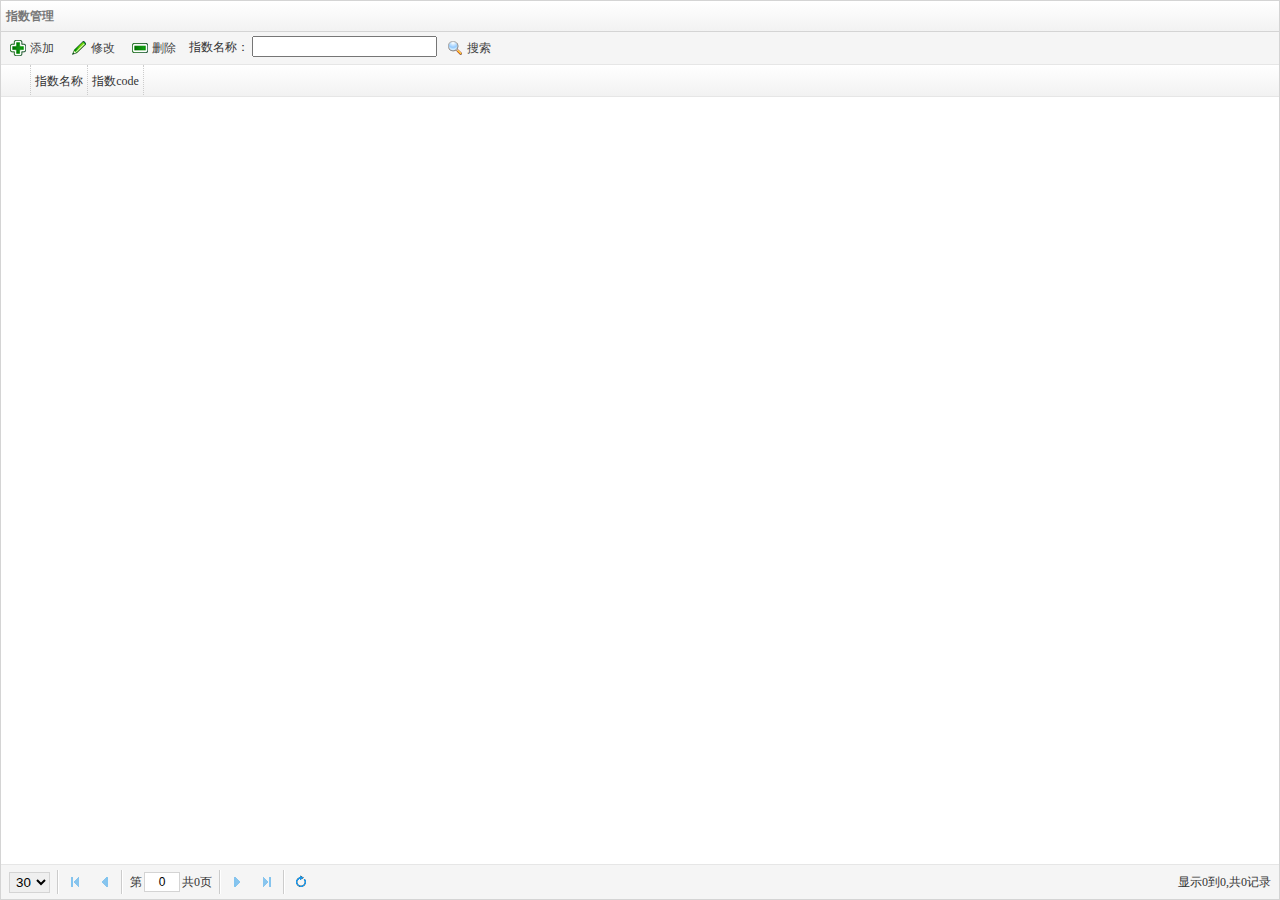
==== commit 13deb8d2: "fix stock" ====
--- a/src/main/webapp/asset/index.html
+++ b/src/main/webapp/asset/index.html
@@ -3,7 +3,7 @@
 <head>
   <meta charset="UTF-8">
   <title>指数管理</title>
-  <link rel="stylesheet" type="text/css" href="../static/easyui/themes/default/easyui.css"/>
+  <link rel="stylesheet" type="text/css" href="../static/easyui/themes/bootstrap/easyui.css"/>
   <link rel="stylesheet" type="text/css" href="../static/easyui/themes/icon.css"/>
   <link rel="stylesheet" type="text/css" href="../static/css/index.css"/>
   <script type="text/javascript" src="../static/easyui/jquery.min.js"></script>
@@ -26,12 +26,12 @@
 
 <div id="tb">
   <div>
-    <a href="javascript:openIndexAddDialog()" class="easyui-linkbutton" iconCls="add" plain="true">添加</a>
-    <a href="javascript:openIndexModifyDialog()" class="easyui-linkbutton" iconCls="update" plain="true">修改</a>
-    <a href="javascript:deleteIndex()" class="easyui-linkbutton" iconCls="delete" plain="true">删除</a>
+    <a href="javascript:openIndexAddDialog()" class="easyui-linkbutton" iconCls="icon-add" plain="true">添加</a>
+    <a href="javascript:openIndexModifyDialog()" class="easyui-linkbutton" iconCls="icon-edit" plain="true">修改</a>
+    <a href="javascript:deleteIndex()" class="easyui-linkbutton" iconCls="icon-remove" plain="true">删除</a>
     &nbsp;指数名称：&nbsp;<input type="text" id="s_name" onkeydown="if(event.keyCode === 13){searchIndex()
 }"/>
-    <a href="javascript:searchIndex()" class="easyui-linkbutton" iconCls="search" plain="true">搜索</a>
+    <a href="javascript:searchIndex()" class="easyui-linkbutton" iconCls="icon-search" plain="true">搜索</a>
   </div>
 </div>
 
@@ -51,8 +51,8 @@
 </div>
 
 <div id="dlgTb">
-  <a href="javascript:saveData()" class="easyui-linkbutton" iconCls="save">保存</a>
-  <a href="javascript:closeDlg()" class="easyui-linkbutton" iconCls="closed">关闭</a>
+  <a href="javascript:saveData()" class="easyui-linkbutton" iconCls="icon-save">保存</a>
+  <a href="javascript:closeDlg()" class="easyui-linkbutton" iconCls="icon-closed">关闭</a>
 </div>
 </body>
 </html>--- a/src/main/webapp/static/easyui/themes/bootstrap/easyui.css
+++ b/src/main/webapp/static/easyui/themes/bootstrap/easyui.css
@@ -0,0 +1,3620 @@
+* {
+  -moz-box-sizing: border-box;
+  -webkit-box-sizing: border-box;
+  -o-box-sizing: border-box;
+  -ms-box-sizing: border-box;
+  box-sizing: border-box;
+}
+.panel {
+  overflow: hidden;
+  text-align: left;
+  margin: 0;
+  border: 0;
+  -moz-border-radius: 0 0 0 0;
+  -webkit-border-radius: 0 0 0 0;
+  border-radius: 0 0 0 0;
+}
+.panel-header,
+.panel-body {
+  border-width: 1px;
+  border-style: solid;
+}
+.panel-header {
+  padding: 5px;
+  position: relative;
+}
+.panel-title {
+  background: url('images/blank.gif') no-repeat;
+}
+.panel-header-noborder {
+  border-width: 0 0 1px 0;
+}
+.panel-body {
+  overflow: auto;
+  border-top-width: 0;
+  padding: 0;
+}
+.panel-body-noheader {
+  border-top-width: 1px;
+}
+.panel-body-noborder {
+  border-width: 0px;
+}
+.panel-body-nobottom {
+  border-bottom-width: 0;
+}
+.panel-with-icon {
+  padding-left: 18px;
+}
+.panel-icon,
+.panel-tool {
+  position: absolute;
+  top: 50%;
+  margin-top: -8px;
+  height: 16px;
+  overflow: hidden;
+}
+.panel-icon {
+  left: 5px;
+  width: 16px;
+}
+.panel-tool {
+  right: 5px;
+  width: auto;
+}
+.panel-tool a {
+  display: inline-block;
+  width: 16px;
+  height: 16px;
+  opacity: 0.6;
+  filter: alpha(opacity=60);
+  margin: 0 0 0 2px;
+  vertical-align: top;
+}
+.panel-tool a:hover {
+  opacity: 1;
+  filter: alpha(opacity=100);
+  background-color: #e6e6e6;
+  -moz-border-radius: 3px 3px 3px 3px;
+  -webkit-border-radius: 3px 3px 3px 3px;
+  border-radius: 3px 3px 3px 3px;
+}
+.panel-loading {
+  padding: 11px 0px 10px 30px;
+}
+.panel-noscroll {
+  overflow: hidden;
+}
+.panel-fit,
+.panel-fit body {
+  height: 100%;
+  margin: 0;
+  padding: 0;
+  border: 0;
+  overflow: hidden;
+}
+.panel-loading {
+  background: url('images/loading.gif') no-repeat 10px 10px;
+}
+.panel-tool-close {
+  background: url('images/panel_tools.png') no-repeat -16px 0px;
+}
+.panel-tool-min {
+  background: url('images/panel_tools.png') no-repeat 0px 0px;
+}
+.panel-tool-max {
+  background: url('images/panel_tools.png') no-repeat 0px -16px;
+}
+.panel-tool-restore {
+  background: url('images/panel_tools.png') no-repeat -16px -16px;
+}
+.panel-tool-collapse {
+  background: url('images/panel_tools.png') no-repeat -32px 0;
+}
+.panel-tool-expand {
+  background: url('images/panel_tools.png') no-repeat -32px -16px;
+}
+.panel-header,
+.panel-body {
+  border-color: #D4D4D4;
+}
+.panel-header {
+  background-color: #F2F2F2;
+  background: -webkit-linear-gradient(top,#ffffff 0,#F2F2F2 100%);
+  background: -moz-linear-gradient(top,#ffffff 0,#F2F2F2 100%);
+  background: -o-linear-gradient(top,#ffffff 0,#F2F2F2 100%);
+  background: linear-gradient(to bottom,#ffffff 0,#F2F2F2 100%);
+  background-repeat: repeat-x;
+  filter: progid:DXImageTransform.Microsoft.gradient(startColorstr=#ffffff,endColorstr=#F2F2F2,GradientType=0);
+  color: #777;
+}
+.panel-body {
+  background-color: #ffffff;
+  color: #333;
+  font-size: 12px;
+}
+.panel-title {
+  font-size: 12px;
+  font-weight: bold;
+  color: #777;
+  height: 20px;
+  line-height: 20px;
+}
+.panel-footer {
+  border: 1px solid #D4D4D4;
+  overflow: hidden;
+  background: #F5F5F5;
+  color: #333;
+}
+.panel-footer-noborder {
+  border-width: 1px 0 0 0;
+}
+.panel-hleft,
+.panel-hright {
+  position: relative;
+}
+.panel-hleft>.panel-body,
+.panel-hright>.panel-body {
+  position: absolute;
+}
+.panel-hleft>.panel-header {
+  float: left;
+}
+.panel-hright>.panel-header {
+  float: right;
+}
+.panel-hleft>.panel-body {
+  border-top-width: 1px;
+  border-left-width: 0;
+}
+.panel-hright>.panel-body {
+  border-top-width: 1px;
+  border-right-width: 0;
+}
+.panel-hleft>.panel-body-nobottom {
+  border-bottom-width: 1px;
+  border-right-width: 0;
+}
+.panel-hright>.panel-body-nobottom {
+  border-bottom-width: 1px;
+  border-left-width: 0;
+}
+.panel-hleft>.panel-footer {
+  position: absolute;
+  right: 0;
+}
+.panel-hright>.panel-footer {
+  position: absolute;
+  left: 0;
+}
+.panel-hleft>.panel-header-noborder {
+  border-width: 0 1px 0 0;
+}
+.panel-hright>.panel-header-noborder {
+  border-width: 0 0 0 1px;
+}
+.panel-hleft>.panel-body-noborder {
+  border-width: 0;
+}
+.panel-hright>.panel-body-noborder {
+  border-width: 0;
+}
+.panel-hleft>.panel-body-noheader {
+  border-left-width: 1px;
+}
+.panel-hright>.panel-body-noheader {
+  border-right-width: 1px;
+}
+.panel-hleft>.panel-footer-noborder {
+  border-width: 0 0 0 1px;
+}
+.panel-hright>.panel-footer-noborder {
+  border-width: 0 1px 0 0;
+}
+.panel-hleft>.panel-header .panel-icon,
+.panel-hright>.panel-header .panel-icon {
+  margin-top: 0;
+  top: 5px;
+  left: 50%;
+  margin-left: -8px;
+}
+.panel-hleft>.panel-header .panel-title,
+.panel-hright>.panel-header .panel-title {
+  position: absolute;
+  min-width: 16px;
+  left: 25px;
+  top: 5px;
+  bottom: auto;
+  white-space: nowrap;
+  word-wrap: normal;
+  -webkit-transform: rotate(90deg);
+  -webkit-transform-origin: 0 0;
+  -moz-transform: rotate(90deg);
+  -moz-transform-origin: 0 0;
+  -o-transform: rotate(90deg);
+  -o-transform-origin: 0 0;
+  transform: rotate(90deg);
+  transform-origin: 0 0;
+}
+.panel-hleft>.panel-header .panel-title-up,
+.panel-hright>.panel-header .panel-title-up {
+  position: absolute;
+  min-width: 16px;
+  left: 21px;
+  top: auto;
+  bottom: 0px;
+  text-align: right;
+  white-space: nowrap;
+  word-wrap: normal;
+  -webkit-transform: rotate(-90deg);
+  -webkit-transform-origin: 0 0;
+  -moz-transform: rotate(-90deg);
+  -moz-transform-origin: 0 0;
+  -o-transform: rotate(-90deg);
+  -o-transform-origin: 0 0;
+  transform: rotate(-90deg);
+  transform-origin: 0 16px;
+}
+.panel-hleft>.panel-header .panel-with-icon.panel-title-up,
+.panel-hright>.panel-header .panel-with-icon.panel-title-up {
+  padding-left: 0;
+  padding-right: 18px;
+}
+.panel-hleft>.panel-header .panel-tool,
+.panel-hright>.panel-header .panel-tool {
+  top: auto;
+  bottom: 5px;
+  width: 16px;
+  height: auto;
+  left: 50%;
+  margin-left: -8px;
+  margin-top: 0;
+}
+.panel-hleft>.panel-header .panel-tool a,
+.panel-hright>.panel-header .panel-tool a {
+  margin: 2px 0 0 0;
+}
+.accordion {
+  overflow: hidden;
+  border-width: 1px;
+  border-style: solid;
+}
+.accordion .accordion-header {
+  border-width: 0 0 1px;
+  cursor: pointer;
+}
+.accordion .accordion-body {
+  border-width: 0 0 1px;
+}
+.accordion-noborder {
+  border-width: 0;
+}
+.accordion-noborder .accordion-header {
+  border-width: 0 0 1px;
+}
+.accordion-noborder .accordion-body {
+  border-width: 0 0 1px;
+}
+.accordion-collapse {
+  background: url('images/accordion_arrows.png') no-repeat 0 0;
+}
+.accordion-expand {
+  background: url('images/accordion_arrows.png') no-repeat -16px 0;
+}
+.accordion {
+  background: #ffffff;
+  border-color: #D4D4D4;
+}
+.accordion .accordion-header {
+  background: #F2F2F2;
+  filter: none;
+}
+.accordion .accordion-header-selected {
+  background: #0081c2;
+}
+.accordion .accordion-header-selected .panel-title {
+  color: #fff;
+}
+.accordion .panel-last > .accordion-header {
+  border-bottom-color: #F2F2F2;
+}
+.accordion .panel-last > .accordion-body {
+  border-bottom-color: #ffffff;
+}
+.accordion .panel-last > .accordion-header-selected,
+.accordion .panel-last > .accordion-header-border {
+  border-bottom-color: #D4D4D4;
+}
+.accordion> .panel-hleft {
+  float: left;
+}
+.accordion> .panel-hleft>.panel-header {
+  border-width: 0 1px 0 0;
+}
+.accordion> .panel-hleft> .panel-body {
+  border-width: 0 1px 0 0;
+}
+.accordion> .panel-hleft.panel-last > .accordion-header {
+  border-right-color: #F2F2F2;
+}
+.accordion> .panel-hleft.panel-last > .accordion-body {
+  border-right-color: #ffffff;
+}
+.accordion> .panel-hleft.panel-last > .accordion-header-selected,
+.accordion> .panel-hleft.panel-last > .accordion-header-border {
+  border-right-color: #D4D4D4;
+}
+.accordion> .panel-hright {
+  float: right;
+}
+.accordion> .panel-hright>.panel-header {
+  border-width: 0 0 0 1px;
+}
+.accordion> .panel-hright> .panel-body {
+  border-width: 0 0 0 1px;
+}
+.accordion> .panel-hright.panel-last > .accordion-header {
+  border-left-color: #F2F2F2;
+}
+.accordion> .panel-hright.panel-last > .accordion-body {
+  border-left-color: #ffffff;
+}
+.accordion> .panel-hright.panel-last > .accordion-header-selected,
+.accordion> .panel-hright.panel-last > .accordion-header-border {
+  border-left-color: #D4D4D4;
+}
+.window {
+  overflow: hidden;
+  padding: 5px;
+  border-width: 1px;
+  border-style: solid;
+}
+.window .window-header {
+  background: transparent;
+  padding: 0px 0px 6px 0px;
+}
+.window .window-body {
+  border-width: 1px;
+  border-style: solid;
+  border-top-width: 0px;
+}
+.window .window-body-noheader {
+  border-top-width: 1px;
+}
+.window .panel-body-nobottom {
+  border-bottom-width: 0;
+}
+.window .window-header .panel-icon,
+.window .window-header .panel-tool {
+  top: 50%;
+  margin-top: -11px;
+}
+.window .window-header .panel-icon {
+  left: 1px;
+}
+.window .window-header .panel-tool {
+  right: 1px;
+}
+.window .window-header .panel-with-icon {
+  padding-left: 18px;
+}
+.window-proxy {
+  position: absolute;
+  overflow: hidden;
+}
+.window-proxy-mask {
+  position: absolute;
+  filter: alpha(opacity=5);
+  opacity: 0.05;
+}
+.window-mask {
+  position: absolute;
+  left: 0;
+  top: 0;
+  width: 100%;
+  height: 100%;
+  filter: alpha(opacity=40);
+  opacity: 0.40;
+  font-size: 1px;
+  overflow: hidden;
+}
+.window,
+.window-shadow {
+  position: absolute;
+  -moz-border-radius: 5px 5px 5px 5px;
+  -webkit-border-radius: 5px 5px 5px 5px;
+  border-radius: 5px 5px 5px 5px;
+}
+.window-shadow {
+  background: #ccc;
+  -moz-box-shadow: 2px 2px 3px #cccccc;
+  -webkit-box-shadow: 2px 2px 3px #cccccc;
+  box-shadow: 2px 2px 3px #cccccc;
+  filter: progid:DXImageTransform.Microsoft.Blur(pixelRadius=2,MakeShadow=false,ShadowOpacity=0.2);
+}
+.window,
+.window .window-body {
+  border-color: #D4D4D4;
+}
+.window {
+  background-color: #F2F2F2;
+  background: -webkit-linear-gradient(top,#ffffff 0,#F2F2F2 20%);
+  background: -moz-linear-gradient(top,#ffffff 0,#F2F2F2 20%);
+  background: -o-linear-gradient(top,#ffffff 0,#F2F2F2 20%);
+  background: linear-gradient(to bottom,#ffffff 0,#F2F2F2 20%);
+  background-repeat: repeat-x;
+  filter: progid:DXImageTransform.Microsoft.gradient(startColorstr=#ffffff,endColorstr=#F2F2F2,GradientType=0);
+}
+.window-proxy {
+  border: 1px dashed #D4D4D4;
+}
+.window-proxy-mask,
+.window-mask {
+  background: #ccc;
+}
+.window .panel-footer {
+  border: 1px solid #D4D4D4;
+  position: relative;
+  top: -1px;
+}
+.window-thinborder {
+  padding: 0;
+}
+.window-thinborder .window-header {
+  padding: 5px 5px 6px 5px;
+}
+.window-thinborder .window-body {
+  border-width: 0px;
+}
+.window-thinborder .window-footer {
+  border-left: transparent;
+  border-right: transparent;
+  border-bottom: transparent;
+}
+.window-thinborder .window-header .panel-icon,
+.window-thinborder .window-header .panel-tool {
+  margin-top: -9px;
+  margin-left: 5px;
+  margin-right: 5px;
+}
+.window-noborder {
+  border: 0;
+}
+.window.panel-hleft .window-header {
+  padding: 0 6px 0 0;
+}
+.window.panel-hright .window-header {
+  padding: 0 0 0 6px;
+}
+.window.panel-hleft>.panel-header .panel-title {
+  top: auto;
+  left: 16px;
+}
+.window.panel-hright>.panel-header .panel-title {
+  top: auto;
+  right: 16px;
+}
+.window.panel-hleft>.panel-header .panel-title-up,
+.window.panel-hright>.panel-header .panel-title-up {
+  bottom: 0;
+}
+.window.panel-hleft .window-body {
+  border-width: 1px 1px 1px 0;
+}
+.window.panel-hright .window-body {
+  border-width: 1px 0 1px 1px;
+}
+.window.panel-hleft .window-header .panel-icon {
+  top: 1px;
+  margin-top: 0;
+  left: 0;
+}
+.window.panel-hright .window-header .panel-icon {
+  top: 1px;
+  margin-top: 0;
+  left: auto;
+  right: 1px;
+}
+.window.panel-hleft .window-header .panel-tool,
+.window.panel-hright .window-header .panel-tool {
+  margin-top: 0;
+  top: auto;
+  bottom: 1px;
+  right: auto;
+  margin-right: 0;
+  left: 50%;
+  margin-left: -11px;
+}
+.window.panel-hright .window-header .panel-tool {
+  left: auto;
+  right: 1px;
+}
+.window-thinborder.panel-hleft .window-header {
+  padding: 5px 6px 5px 5px;
+}
+.window-thinborder.panel-hright .window-header {
+  padding: 5px 5px 5px 6px;
+}
+.window-thinborder.panel-hleft>.panel-header .panel-title {
+  left: 21px;
+}
+.window-thinborder.panel-hleft>.panel-header .panel-title-up,
+.window-thinborder.panel-hright>.panel-header .panel-title-up {
+  bottom: 5px;
+}
+.window-thinborder.panel-hleft .window-header .panel-icon,
+.window-thinborder.panel-hright .window-header .panel-icon {
+  margin-top: 5px;
+}
+.window-thinborder.panel-hleft .window-header .panel-tool,
+.window-thinborder.panel-hright .window-header .panel-tool {
+  left: 16px;
+  bottom: 5px;
+}
+.dialog-content {
+  overflow: auto;
+}
+.dialog-toolbar {
+  position: relative;
+  padding: 2px 5px;
+}
+.dialog-tool-separator {
+  float: left;
+  height: 24px;
+  border-left: 1px solid #ccc;
+  border-right: 1px solid #fff;
+  margin: 2px 1px;
+}
+.dialog-button {
+  position: relative;
+  top: -1px;
+  padding: 5px;
+  text-align: right;
+}
+.dialog-button .l-btn {
+  margin-left: 5px;
+}
+.dialog-toolbar,
+.dialog-button {
+  background: #F5F5F5;
+  border-width: 1px;
+  border-style: solid;
+}
+.dialog-toolbar {
+  border-color: #D4D4D4 #D4D4D4 #e6e6e6 #D4D4D4;
+}
+.dialog-button {
+  border-color: #e6e6e6 #D4D4D4 #D4D4D4 #D4D4D4;
+}
+.window-thinborder .dialog-toolbar {
+  border-left: transparent;
+  border-right: transparent;
+  border-top-color: #F5F5F5;
+}
+.window-thinborder .dialog-button {
+  top: 0px;
+  padding: 5px 8px 8px 8px;
+  border-left: transparent;
+  border-right: transparent;
+  border-bottom: transparent;
+}
+.l-btn {
+  text-decoration: none;
+  display: inline-block;
+  overflow: hidden;
+  margin: 0;
+  padding: 0;
+  cursor: pointer;
+  outline: none;
+  text-align: center;
+  vertical-align: middle;
+  line-height: normal;
+}
+.l-btn-plain {
+  border-width: 0;
+  padding: 1px;
+}
+.l-btn-left {
+  display: inline-block;
+  position: relative;
+  overflow: hidden;
+  margin: 0;
+  padding: 0;
+  vertical-align: top;
+}
+.l-btn-text {
+  display: inline-block;
+  vertical-align: top;
+  width: auto;
+  line-height: 28px;
+  font-size: 12px;
+  padding: 0;
+  margin: 0 6px;
+}
+.l-btn-icon {
+  display: inline-block;
+  width: 16px;
+  height: 16px;
+  line-height: 16px;
+  position: absolute;
+  top: 50%;
+  margin-top: -8px;
+  font-size: 1px;
+}
+.l-btn span span .l-btn-empty {
+  display: inline-block;
+  margin: 0;
+  width: 16px;
+  height: 24px;
+  font-size: 1px;
+  vertical-align: top;
+}
+.l-btn span .l-btn-icon-left {
+  padding: 0 0 0 20px;
+  background-position: left center;
+}
+.l-btn span .l-btn-icon-right {
+  padding: 0 20px 0 0;
+  background-position: right center;
+}
+.l-btn-icon-left .l-btn-text {
+  margin: 0 6px 0 26px;
+}
+.l-btn-icon-left .l-btn-icon {
+  left: 6px;
+}
+.l-btn-icon-right .l-btn-text {
+  margin: 0 26px 0 6px;
+}
+.l-btn-icon-right .l-btn-icon {
+  right: 6px;
+}
+.l-btn-icon-top .l-btn-text {
+  margin: 20px 4px 0 4px;
+}
+.l-btn-icon-top .l-btn-icon {
+  top: 4px;
+  left: 50%;
+  margin: 0 0 0 -8px;
+}
+.l-btn-icon-bottom .l-btn-text {
+  margin: 0 4px 20px 4px;
+}
+.l-btn-icon-bottom .l-btn-icon {
+  top: auto;
+  bottom: 4px;
+  left: 50%;
+  margin: 0 0 0 -8px;
+}
+.l-btn-left .l-btn-empty {
+  margin: 0 6px;
+  width: 16px;
+}
+.l-btn-plain:hover {
+  padding: 0;
+}
+.l-btn-focus {
+  outline: #0000FF dotted thin;
+}
+.l-btn-large .l-btn-text {
+  line-height: 44px;
+}
+.l-btn-large .l-btn-icon {
+  width: 32px;
+  height: 32px;
+  line-height: 32px;
+  margin-top: -16px;
+}
+.l-btn-large .l-btn-icon-left .l-btn-text {
+  margin-left: 40px;
+}
+.l-btn-large .l-btn-icon-right .l-btn-text {
+  margin-right: 40px;
+}
+.l-btn-large .l-btn-icon-top .l-btn-text {
+  margin-top: 36px;
+  line-height: 24px;
+  min-width: 32px;
+}
+.l-btn-large .l-btn-icon-top .l-btn-icon {
+  margin: 0 0 0 -16px;
+}
+.l-btn-large .l-btn-icon-bottom .l-btn-text {
+  margin-bottom: 36px;
+  line-height: 24px;
+  min-width: 32px;
+}
+.l-btn-large .l-btn-icon-bottom .l-btn-icon {
+  margin: 0 0 0 -16px;
+}
+.l-btn-large .l-btn-left .l-btn-empty {
+  margin: 0 6px;
+  width: 32px;
+}
+.l-btn {
+  color: #444;
+  background: #f5f5f5;
+  background-repeat: repeat-x;
+  border: 1px solid #bbb;
+  background: -webkit-linear-gradient(top,#ffffff 0,#e6e6e6 100%);
+  background: -moz-linear-gradient(top,#ffffff 0,#e6e6e6 100%);
+  background: -o-linear-gradient(top,#ffffff 0,#e6e6e6 100%);
+  background: linear-gradient(to bottom,#ffffff 0,#e6e6e6 100%);
+  background-repeat: repeat-x;
+  filter: progid:DXImageTransform.Microsoft.gradient(startColorstr=#ffffff,endColorstr=#e6e6e6,GradientType=0);
+  -moz-border-radius: 5px 5px 5px 5px;
+  -webkit-border-radius: 5px 5px 5px 5px;
+  border-radius: 5px 5px 5px 5px;
+}
+.l-btn:hover {
+  background: #e6e6e6;
+  color: #00438a;
+  border: 1px solid #ddd;
+  filter: none;
+}
+.l-btn-plain {
+  background: transparent;
+  border-width: 0;
+  filter: none;
+}
+.l-btn-outline {
+  border-width: 1px;
+  border-color: #ddd;
+  padding: 0;
+}
+.l-btn-plain:hover {
+  background: #e6e6e6;
+  color: #00438a;
+  border: 1px solid #ddd;
+  -moz-border-radius: 5px 5px 5px 5px;
+  -webkit-border-radius: 5px 5px 5px 5px;
+  border-radius: 5px 5px 5px 5px;
+}
+.l-btn-disabled,
+.l-btn-disabled:hover {
+  opacity: 0.5;
+  cursor: default;
+  background: #f5f5f5;
+  color: #444;
+  background: -webkit-linear-gradient(top,#ffffff 0,#e6e6e6 100%);
+  background: -moz-linear-gradient(top,#ffffff 0,#e6e6e6 100%);
+  background: -o-linear-gradient(top,#ffffff 0,#e6e6e6 100%);
+  background: linear-gradient(to bottom,#ffffff 0,#e6e6e6 100%);
+  background-repeat: repeat-x;
+  filter: progid:DXImageTransform.Microsoft.gradient(startColorstr=#ffffff,endColorstr=#e6e6e6,GradientType=0);
+}
+.l-btn-disabled .l-btn-text,
+.l-btn-disabled .l-btn-icon {
+  filter: alpha(opacity=50);
+}
+.l-btn-plain-disabled,
+.l-btn-plain-disabled:hover {
+  background: transparent;
+  filter: alpha(opacity=50);
+}
+.l-btn-selected,
+.l-btn-selected:hover {
+  background: #ddd;
+  filter: none;
+}
+.l-btn-plain-selected,
+.l-btn-plain-selected:hover {
+  background: #ddd;
+}
+.textbox {
+  position: relative;
+  border: 1px solid #D4D4D4;
+  background-color: #fff;
+  vertical-align: middle;
+  display: inline-block;
+  overflow: hidden;
+  white-space: nowrap;
+  margin: 0;
+  padding: 0;
+  -moz-border-radius: 5px 5px 5px 5px;
+  -webkit-border-radius: 5px 5px 5px 5px;
+  border-radius: 5px 5px 5px 5px;
+}
+.textbox .textbox-text {
+  font-size: 12px;
+  border: 0;
+  margin: 0;
+  padding: 0 4px;
+  white-space: normal;
+  vertical-align: top;
+  outline-style: none;
+  resize: none;
+  -moz-border-radius: 5px 5px 5px 5px;
+  -webkit-border-radius: 5px 5px 5px 5px;
+  border-radius: 5px 5px 5px 5px;
+  height: 28px;
+  line-height: 28px;
+}
+.textbox textarea.textbox-text {
+  line-height: normal;
+}
+.textbox .textbox-text::-ms-clear,
+.textbox .textbox-text::-ms-reveal {
+  display: none;
+}
+.textbox textarea.textbox-text {
+  white-space: pre-wrap;
+}
+.textbox .textbox-prompt {
+  font-size: 12px;
+  color: #aaa;
+}
+.textbox .textbox-bgicon {
+  background-position: 3px center;
+  padding-left: 21px;
+}
+.textbox .textbox-button,
+.textbox .textbox-button:hover {
+  position: absolute;
+  top: 0;
+  padding: 0;
+  vertical-align: top;
+  -moz-border-radius: 0 0 0 0;
+  -webkit-border-radius: 0 0 0 0;
+  border-radius: 0 0 0 0;
+}
+.textbox .textbox-button-right,
+.textbox .textbox-button-right:hover {
+  right: 0;
+  border-width: 0 0 0 1px;
+}
+.textbox .textbox-button-left,
+.textbox .textbox-button-left:hover {
+  left: 0;
+  border-width: 0 1px 0 0;
+}
+.textbox .textbox-button-top,
+.textbox .textbox-button-top:hover {
+  left: 0;
+  border-width: 0 0 1px 0;
+}
+.textbox .textbox-button-bottom,
+.textbox .textbox-button-bottom:hover {
+  top: auto;
+  bottom: 0;
+  left: 0;
+  border-width: 1px 0 0 0;
+}
+.textbox-addon {
+  position: absolute;
+  top: 0;
+}
+.textbox-label {
+  display: inline-block;
+  width: 80px;
+  height: 30px;
+  line-height: 30px;
+  vertical-align: middle;
+  overflow: hidden;
+  text-overflow: ellipsis;
+  white-space: nowrap;
+  margin: 0;
+  padding-right: 5px;
+}
+.textbox-label-after {
+  padding-left: 5px;
+  padding-right: 0;
+}
+.textbox-label-top {
+  display: block;
+  width: auto;
+  padding: 0;
+}
+.textbox-disabled,
+.textbox-label-disabled {
+  opacity: 0.6;
+  filter: alpha(opacity=60);
+}
+.textbox-icon {
+  display: inline-block;
+  width: 18px;
+  height: 20px;
+  overflow: hidden;
+  vertical-align: top;
+  background-position: center center;
+  cursor: pointer;
+  opacity: 0.6;
+  filter: alpha(opacity=60);
+  text-decoration: none;
+  outline-style: none;
+}
+.textbox-icon-disabled,
+.textbox-icon-readonly {
+  cursor: default;
+}
+.textbox-icon:hover {
+  opacity: 1.0;
+  filter: alpha(opacity=100);
+}
+.textbox-icon-disabled:hover {
+  opacity: 0.6;
+  filter: alpha(opacity=60);
+}
+.textbox-focused {
+  border-color: #bbbbbb;
+  -moz-box-shadow: 0 0 3px 0 #D4D4D4;
+  -webkit-box-shadow: 0 0 3px 0 #D4D4D4;
+  box-shadow: 0 0 3px 0 #D4D4D4;
+}
+.textbox-invalid {
+  border-color: #ffa8a8;
+  background-color: #fff3f3;
+}
+.form-floating-label.form-field .textbox-text {
+  padding: 0;
+}
+.form-floating-label.form-field .textbox-label {
+  position: relative;
+  height: 20px;
+  line-height: 20px;
+  transition: all .3s;
+  font-size: 10px;
+  z-index: 9;
+}
+.form-floating-label.form-field-empty .textbox-label {
+  cursor: text;
+  font-size: 12px;
+  transform: translate(0,25px);
+}
+.form-floating-label.form-field-empty.form-field-focused .textbox-label {
+  cursor: default;
+  font-size: 10px;
+  transform: translate(0,0);
+}
+.passwordbox-open {
+  background: url('images/passwordbox_open.png') no-repeat center center;
+}
+.passwordbox-close {
+  background: url('images/passwordbox_close.png') no-repeat center center;
+}
+.filebox .textbox-value {
+  vertical-align: top;
+  position: absolute;
+  top: 0;
+  left: -5000px;
+}
+.filebox-label {
+  display: inline-block;
+  position: absolute;
+  width: 100%;
+  height: 100%;
+  cursor: pointer;
+  left: 0;
+  top: 0;
+  z-index: 10;
+  background: url('images/blank.gif') no-repeat;
+}
+.l-btn-disabled .filebox-label {
+  cursor: default;
+}
+.combo-arrow {
+  width: 18px;
+  height: 20px;
+  overflow: hidden;
+  display: inline-block;
+  vertical-align: top;
+  cursor: pointer;
+  opacity: 0.6;
+  filter: alpha(opacity=60);
+}
+.combo-arrow-hover {
+  opacity: 1.0;
+  filter: alpha(opacity=100);
+}
+.combo-panel {
+  overflow: auto;
+}
+.combo-arrow {
+  background: url('images/combo_arrow.png') no-repeat center center;
+}
+.combo-panel {
+  background-color: #ffffff;
+}
+.combo-arrow {
+  background-color: #F2F2F2;
+}
+.combo-arrow-hover {
+  background-color: #e6e6e6;
+}
+.combo-arrow:hover {
+  background-color: #e6e6e6;
+}
+.combo .textbox-icon-disabled:hover {
+  cursor: default;
+}
+.combobox-item,
+.combobox-group,
+.combobox-stick {
+  font-size: 12px;
+  padding: 6px 4px;
+  line-height: 20px;
+}
+.combobox-item-disabled {
+  opacity: 0.5;
+  filter: alpha(opacity=50);
+}
+.combobox-gitem {
+  padding-left: 10px;
+}
+.combobox-group,
+.combobox-stick {
+  font-weight: bold;
+}
+.combobox-stick {
+  position: absolute;
+  top: 1px;
+  left: 1px;
+  right: 1px;
+  background: inherit;
+}
+.combobox-item-hover {
+  background-color: #e6e6e6;
+  color: #00438a;
+}
+.combobox-item-selected {
+  background-color: #0081c2;
+  color: #fff;
+}
+.combobox-icon {
+  display: inline-block;
+  width: 16px;
+  height: 16px;
+  vertical-align: middle;
+  margin-right: 2px;
+}
+.tagbox {
+  cursor: text;
+}
+.tagbox .textbox-text {
+  float: left;
+}
+.tagbox-label {
+  position: relative;
+  display: block;
+  margin: 4px 0 0 4px;
+  padding: 0 20px 0 4px;
+  float: left;
+  vertical-align: top;
+  text-decoration: none;
+  -moz-border-radius: 5px 5px 5px 5px;
+  -webkit-border-radius: 5px 5px 5px 5px;
+  border-radius: 5px 5px 5px 5px;
+  background: #e6e6e6;
+  color: #00438a;
+}
+.tagbox-remove {
+  background: url('images/tagbox_icons.png') no-repeat -16px center;
+  position: absolute;
+  display: block;
+  width: 16px;
+  height: 16px;
+  right: 2px;
+  top: 50%;
+  margin-top: -8px;
+  opacity: 0.6;
+  filter: alpha(opacity=60);
+}
+.tagbox-remove:hover {
+  opacity: 1;
+  filter: alpha(opacity=100);
+}
+.textbox-disabled .tagbox-label {
+  cursor: default;
+}
+.textbox-disabled .tagbox-remove:hover {
+  cursor: default;
+  opacity: 0.6;
+  filter: alpha(opacity=60);
+}
+.layout {
+  position: relative;
+  overflow: hidden;
+  margin: 0;
+  padding: 0;
+  z-index: 0;
+}
+.layout-panel {
+  position: absolute;
+  overflow: hidden;
+}
+.layout-body {
+  min-width: 1px;
+  min-height: 1px;
+}
+.layout-panel-east,
+.layout-panel-west {
+  z-index: 2;
+}
+.layout-panel-north,
+.layout-panel-south {
+  z-index: 3;
+}
+.layout-expand {
+  position: absolute;
+  padding: 0px;
+  font-size: 1px;
+  cursor: pointer;
+  z-index: 1;
+}
+.layout-expand .panel-header,
+.layout-expand .panel-body {
+  background: transparent;
+  filter: none;
+  overflow: hidden;
+}
+.layout-expand .panel-header {
+  border-bottom-width: 0px;
+}
+.layout-expand .panel-body {
+  position: relative;
+}
+.layout-expand .panel-body .panel-icon {
+  margin-top: 0;
+  top: 0;
+  left: 50%;
+  margin-left: -8px;
+}
+.layout-expand-west .panel-header .panel-icon,
+.layout-expand-east .panel-header .panel-icon {
+  display: none;
+}
+.layout-expand-title {
+  position: absolute;
+  top: 0;
+  left: 21px;
+  white-space: nowrap;
+  word-wrap: normal;
+  -webkit-transform: rotate(90deg);
+  -webkit-transform-origin: 0 0;
+  -moz-transform: rotate(90deg);
+  -moz-transform-origin: 0 0;
+  -o-transform: rotate(90deg);
+  -o-transform-origin: 0 0;
+  transform: rotate(90deg);
+  transform-origin: 0 0;
+}
+.layout-expand-title-up {
+  position: absolute;
+  top: 0;
+  left: 0;
+  text-align: right;
+  padding-left: 5px;
+  white-space: nowrap;
+  word-wrap: normal;
+  -webkit-transform: rotate(-90deg);
+  -webkit-transform-origin: 0 0;
+  -moz-transform: rotate(-90deg);
+  -moz-transform-origin: 0 0;
+  -o-transform: rotate(-90deg);
+  -o-transform-origin: 0 0;
+  transform: rotate(-90deg);
+  transform-origin: 0 0;
+}
+.layout-expand-with-icon {
+  top: 18px;
+}
+.layout-expand .panel-body-noheader .layout-expand-title,
+.layout-expand .panel-body-noheader .panel-icon {
+  top: 5px;
+}
+.layout-expand .panel-body-noheader .layout-expand-with-icon {
+  top: 23px;
+}
+.layout-split-proxy-h,
+.layout-split-proxy-v {
+  position: absolute;
+  font-size: 1px;
+  display: none;
+  z-index: 5;
+}
+.layout-split-proxy-h {
+  width: 5px;
+  cursor: e-resize;
+}
+.layout-split-proxy-v {
+  height: 5px;
+  cursor: n-resize;
+}
+.layout-mask {
+  position: absolute;
+  background: #fafafa;
+  filter: alpha(opacity=10);
+  opacity: 0.10;
+  z-index: 4;
+}
+.layout-button-up {
+  background: url('images/layout_arrows.png') no-repeat -16px -16px;
+}
+.layout-button-down {
+  background: url('images/layout_arrows.png') no-repeat -16px 0;
+}
+.layout-button-left {
+  background: url('images/layout_arrows.png') no-repeat 0 0;
+}
+.layout-button-right {
+  background: url('images/layout_arrows.png') no-repeat 0 -16px;
+}
+.layout-split-proxy-h,
+.layout-split-proxy-v {
+  background-color: #bbb;
+}
+.layout-split-north {
+  border-bottom: 5px solid #eee;
+}
+.layout-split-south {
+  border-top: 5px solid #eee;
+}
+.layout-split-east {
+  border-left: 5px solid #eee;
+}
+.layout-split-west {
+  border-right: 5px solid #eee;
+}
+.layout-expand {
+  background-color: #F2F2F2;
+}
+.layout-expand-over {
+  background-color: #F2F2F2;
+}
+.tabs-container {
+  overflow: hidden;
+}
+.tabs-header {
+  border-width: 1px;
+  border-style: solid;
+  border-bottom-width: 0;
+  position: relative;
+  padding: 0;
+  padding-top: 2px;
+  overflow: hidden;
+}
+.tabs-scroller-left,
+.tabs-scroller-right {
+  position: absolute;
+  top: auto;
+  bottom: 0;
+  width: 18px;
+  font-size: 1px;
+  display: none;
+  cursor: pointer;
+  border-width: 1px;
+  border-style: solid;
+}
+.tabs-scroller-left {
+  left: 0;
+}
+.tabs-scroller-right {
+  right: 0;
+}
+.tabs-tool {
+  position: absolute;
+  bottom: 0;
+  padding: 1px;
+  overflow: hidden;
+  border-width: 1px;
+  border-style: solid;
+}
+.tabs-header-plain .tabs-tool {
+  padding: 0 1px;
+}
+.tabs-wrap {
+  position: relative;
+  left: 0;
+  overflow: hidden;
+  width: 100%;
+  margin: 0;
+  padding: 0;
+}
+.tabs-scrolling {
+  margin-left: 18px;
+  margin-right: 18px;
+}
+.tabs-disabled {
+  opacity: 0.3;
+  filter: alpha(opacity=30);
+}
+.tabs {
+  list-style-type: none;
+  height: 26px;
+  margin: 0px;
+  padding: 0px;
+  padding-left: 4px;
+  width: 50000px;
+  border-style: solid;
+  border-width: 0 0 1px 0;
+}
+.tabs li {
+  float: left;
+  display: inline-block;
+  margin: 0 4px -1px 0;
+  padding: 0;
+  position: relative;
+  border: 0;
+}
+.tabs li .tabs-inner {
+  display: inline-block;
+  text-decoration: none;
+  cursor: hand;
+  cursor: pointer;
+  margin: 0;
+  padding: 0 10px;
+  height: 25px;
+  line-height: 25px;
+  text-align: center;
+  white-space: nowrap;
+  border-width: 1px;
+  border-style: solid;
+  -moz-border-radius: 5px 5px 0 0;
+  -webkit-border-radius: 5px 5px 0 0;
+  border-radius: 5px 5px 0 0;
+}
+.tabs li.tabs-selected .tabs-inner {
+  font-weight: bold;
+  outline: none;
+}
+.tabs li.tabs-selected .tabs-inner:hover {
+  cursor: default;
+  pointer: default;
+}
+.tabs li a.tabs-close,
+.tabs-p-tool {
+  position: absolute;
+  font-size: 1px;
+  display: block;
+  height: 12px;
+  padding: 0;
+  top: 50%;
+  margin-top: -6px;
+  overflow: hidden;
+}
+.tabs li a.tabs-close {
+  width: 12px;
+  right: 5px;
+  opacity: 0.6;
+  filter: alpha(opacity=60);
+}
+.tabs-p-tool {
+  right: 16px;
+}
+.tabs-p-tool a {
+  display: inline-block;
+  font-size: 1px;
+  width: 12px;
+  height: 12px;
+  margin: 0;
+  opacity: 0.6;
+  filter: alpha(opacity=60);
+}
+.tabs li a:hover.tabs-close,
+.tabs-p-tool a:hover {
+  opacity: 1;
+  filter: alpha(opacity=100);
+  cursor: hand;
+  cursor: pointer;
+}
+.tabs-with-icon {
+  padding-left: 18px;
+}
+.tabs-icon {
+  position: absolute;
+  width: 16px;
+  height: 16px;
+  left: 10px;
+  top: 50%;
+  margin-top: -8px;
+}
+.tabs-title {
+  font-size: 12px;
+}
+.tabs-closable {
+  padding-right: 8px;
+}
+.tabs-panels {
+  margin: 0px;
+  padding: 0px;
+  border-width: 1px;
+  border-style: solid;
+  border-top-width: 0;
+  overflow: hidden;
+}
+.tabs-header-bottom {
+  border-width: 0 1px 1px 1px;
+  padding: 0 0 2px 0;
+}
+.tabs-header-bottom .tabs {
+  border-width: 1px 0 0 0;
+}
+.tabs-header-bottom .tabs li {
+  margin: -1px 4px 0 0;
+}
+.tabs-header-bottom .tabs li .tabs-inner {
+  -moz-border-radius: 0 0 5px 5px;
+  -webkit-border-radius: 0 0 5px 5px;
+  border-radius: 0 0 5px 5px;
+}
+.tabs-header-bottom .tabs-tool {
+  top: 0;
+}
+.tabs-header-bottom .tabs-scroller-left,
+.tabs-header-bottom .tabs-scroller-right {
+  top: 0;
+  bottom: auto;
+}
+.tabs-panels-top {
+  border-width: 1px 1px 0 1px;
+}
+.tabs-header-left {
+  float: left;
+  border-width: 1px 0 1px 1px;
+  padding: 0;
+}
+.tabs-header-right {
+  float: right;
+  border-width: 1px 1px 1px 0;
+  padding: 0;
+}
+.tabs-header-left .tabs-wrap,
+.tabs-header-right .tabs-wrap {
+  height: 100%;
+}
+.tabs-header-left .tabs {
+  height: 100%;
+  padding: 4px 0 0 2px;
+  border-width: 0 1px 0 0;
+}
+.tabs-header-right .tabs {
+  height: 100%;
+  padding: 4px 2px 0 0;
+  border-width: 0 0 0 1px;
+}
+.tabs-header-left .tabs li,
+.tabs-header-right .tabs li {
+  display: block;
+  width: 100%;
+  position: relative;
+}
+.tabs-header-left .tabs li {
+  left: auto;
+  right: 0;
+  margin: 0 -1px 4px 0;
+  float: right;
+}
+.tabs-header-right .tabs li {
+  left: 0;
+  right: auto;
+  margin: 0 0 4px -1px;
+  float: left;
+}
+.tabs-justified li .tabs-inner {
+  padding-left: 0;
+  padding-right: 0;
+}
+.tabs-header-left .tabs li .tabs-inner {
+  display: block;
+  text-align: left;
+  padding-left: 10px;
+  padding-right: 10px;
+  -moz-border-radius: 5px 0 0 5px;
+  -webkit-border-radius: 5px 0 0 5px;
+  border-radius: 5px 0 0 5px;
+}
+.tabs-header-right .tabs li .tabs-inner {
+  display: block;
+  text-align: left;
+  padding-left: 10px;
+  padding-right: 10px;
+  -moz-border-radius: 0 5px 5px 0;
+  -webkit-border-radius: 0 5px 5px 0;
+  border-radius: 0 5px 5px 0;
+}
+.tabs-panels-right {
+  float: right;
+  border-width: 1px 1px 1px 0;
+}
+.tabs-panels-left {
+  float: left;
+  border-width: 1px 0 1px 1px;
+}
+.tabs-header-noborder,
+.tabs-panels-noborder {
+  border: 0px;
+}
+.tabs-header-plain {
+  border: 0px;
+  background: transparent;
+}
+.tabs-pill {
+  padding-bottom: 3px;
+}
+.tabs-header-bottom .tabs-pill {
+  padding-top: 3px;
+  padding-bottom: 0;
+}
+.tabs-header-left .tabs-pill {
+  padding-right: 3px;
+}
+.tabs-header-right .tabs-pill {
+  padding-left: 3px;
+}
+.tabs-header .tabs-pill li .tabs-inner {
+  -moz-border-radius: 5px 5px 5px 5px;
+  -webkit-border-radius: 5px 5px 5px 5px;
+  border-radius: 5px 5px 5px 5px;
+}
+.tabs-header-narrow,
+.tabs-header-narrow .tabs-narrow {
+  padding: 0;
+}
+.tabs-narrow li,
+.tabs-header-bottom .tabs-narrow li {
+  margin-left: 0;
+  margin-right: -1px;
+}
+.tabs-narrow li.tabs-last,
+.tabs-header-bottom .tabs-narrow li.tabs-last {
+  margin-right: 0;
+}
+.tabs-header-left .tabs-narrow,
+.tabs-header-right .tabs-narrow {
+  padding-top: 0;
+}
+.tabs-header-left .tabs-narrow li {
+  margin-bottom: -1px;
+  margin-right: -1px;
+}
+.tabs-header-left .tabs-narrow li.tabs-last,
+.tabs-header-right .tabs-narrow li.tabs-last {
+  margin-bottom: 0;
+}
+.tabs-header-right .tabs-narrow li {
+  margin-bottom: -1px;
+  margin-left: -1px;
+}
+.tabs-scroller-left {
+  background: #F2F2F2 url('images/tabs_icons.png') no-repeat 1px center;
+}
+.tabs-scroller-right {
+  background: #F2F2F2 url('images/tabs_icons.png') no-repeat -15px center;
+}
+.tabs li a.tabs-close {
+  background: url('images/tabs_icons.png') no-repeat -34px center;
+}
+.tabs li .tabs-inner:hover {
+  background: #e6e6e6;
+  color: #00438a;
+  filter: none;
+}
+.tabs li.tabs-selected .tabs-inner {
+  background-color: #ffffff;
+  color: #777;
+  background: -webkit-linear-gradient(top,#ffffff 0,#ffffff 100%);
+  background: -moz-linear-gradient(top,#ffffff 0,#ffffff 100%);
+  background: -o-linear-gradient(top,#ffffff 0,#ffffff 100%);
+  background: linear-gradient(to bottom,#ffffff 0,#ffffff 100%);
+  background-repeat: repeat-x;
+  filter: progid:DXImageTransform.Microsoft.gradient(startColorstr=#ffffff,endColorstr=#ffffff,GradientType=0);
+}
+.tabs-header-bottom .tabs li.tabs-selected .tabs-inner {
+  background: -webkit-linear-gradient(top,#ffffff 0,#ffffff 100%);
+  background: -moz-linear-gradient(top,#ffffff 0,#ffffff 100%);
+  background: -o-linear-gradient(top,#ffffff 0,#ffffff 100%);
+  background: linear-gradient(to bottom,#ffffff 0,#ffffff 100%);
+  background-repeat: repeat-x;
+  filter: progid:DXImageTransform.Microsoft.gradient(startColorstr=#ffffff,endColorstr=#ffffff,GradientType=0);
+}
+.tabs-header-left .tabs li.tabs-selected .tabs-inner {
+  background: -webkit-linear-gradient(left,#ffffff 0,#ffffff 100%);
+  background: -moz-linear-gradient(left,#ffffff 0,#ffffff 100%);
+  background: -o-linear-gradient(left,#ffffff 0,#ffffff 100%);
+  background: linear-gradient(to right,#ffffff 0,#ffffff 100%);
+  background-repeat: repeat-y;
+  filter: progid:DXImageTransform.Microsoft.gradient(startColorstr=#ffffff,endColorstr=#ffffff,GradientType=1);
+}
+.tabs-header-right .tabs li.tabs-selected .tabs-inner {
+  background: -webkit-linear-gradient(left,#ffffff 0,#ffffff 100%);
+  background: -moz-linear-gradient(left,#ffffff 0,#ffffff 100%);
+  background: -o-linear-gradient(left,#ffffff 0,#ffffff 100%);
+  background: linear-gradient(to right,#ffffff 0,#ffffff 100%);
+  background-repeat: repeat-y;
+  filter: progid:DXImageTransform.Microsoft.gradient(startColorstr=#ffffff,endColorstr=#ffffff,GradientType=1);
+}
+.tabs li .tabs-inner {
+  color: #777;
+  background-color: #F2F2F2;
+  background: -webkit-linear-gradient(top,#ffffff 0,#F2F2F2 100%);
+  background: -moz-linear-gradient(top,#ffffff 0,#F2F2F2 100%);
+  background: -o-linear-gradient(top,#ffffff 0,#F2F2F2 100%);
+  background: linear-gradient(to bottom,#ffffff 0,#F2F2F2 100%);
+  background-repeat: repeat-x;
+  filter: progid:DXImageTransform.Microsoft.gradient(startColorstr=#ffffff,endColorstr=#F2F2F2,GradientType=0);
+}
+.tabs-header,
+.tabs-tool {
+  background-color: #F2F2F2;
+}
+.tabs-header-plain {
+  background: transparent;
+}
+.tabs-header,
+.tabs-scroller-left,
+.tabs-scroller-right,
+.tabs-tool,
+.tabs,
+.tabs-panels,
+.tabs li .tabs-inner,
+.tabs li.tabs-selected .tabs-inner,
+.tabs-header-bottom .tabs li.tabs-selected .tabs-inner,
+.tabs-header-left .tabs li.tabs-selected .tabs-inner,
+.tabs-header-right .tabs li.tabs-selected .tabs-inner {
+  border-color: #D4D4D4;
+}
+.tabs-p-tool a:hover,
+.tabs li a:hover.tabs-close,
+.tabs-scroller-over {
+  background-color: #e6e6e6;
+}
+.tabs li.tabs-selected .tabs-inner {
+  border-bottom: 1px solid #ffffff;
+}
+.tabs-header-bottom .tabs li.tabs-selected .tabs-inner {
+  border-top: 1px solid #ffffff;
+}
+.tabs-header-left .tabs li.tabs-selected .tabs-inner {
+  border-right: 1px solid #ffffff;
+}
+.tabs-header-right .tabs li.tabs-selected .tabs-inner {
+  border-left: 1px solid #ffffff;
+}
+.tabs-header .tabs-pill li.tabs-selected .tabs-inner {
+  background: #0081c2;
+  color: #fff;
+  filter: none;
+  border-color: #D4D4D4;
+}
+.datagrid .panel-body {
+  overflow: hidden;
+  position: relative;
+}
+.datagrid-view {
+  position: relative;
+  overflow: hidden;
+}
+.datagrid-view1,
+.datagrid-view2 {
+  position: absolute;
+  overflow: hidden;
+  top: 0;
+}
+.datagrid-view1 {
+  left: 0;
+}
+.datagrid-view2 {
+  right: 0;
+}
+.datagrid-mask {
+  position: absolute;
+  left: 0;
+  top: 0;
+  width: 100%;
+  height: 100%;
+  opacity: 0.3;
+  filter: alpha(opacity=30);
+  display: none;
+}
+.datagrid-mask-msg {
+  position: absolute;
+  top: 50%;
+  margin-top: -20px;
+  padding: 10px 5px 10px 30px;
+  width: auto;
+  height: 16px;
+  border-width: 2px;
+  border-style: solid;
+  display: none;
+}
+.datagrid-empty {
+  position: absolute;
+  left: 0;
+  top: 0;
+  width: 100%;
+  height: 25px;
+  line-height: 25px;
+  text-align: center;
+}
+.datagrid-sort-icon {
+  padding: 0;
+  display: none;
+}
+.datagrid-toolbar {
+  height: auto;
+  padding: 1px 2px;
+  border-width: 0 0 1px 0;
+  border-style: solid;
+}
+.datagrid-btn-separator {
+  float: left;
+  height: 24px;
+  border-left: 1px solid #ccc;
+  border-right: 1px solid #fff;
+  margin: 2px 1px;
+}
+.datagrid .datagrid-pager {
+  display: block;
+  margin: 0;
+  border-width: 1px 0 0 0;
+  border-style: solid;
+}
+.datagrid .datagrid-pager-top {
+  border-width: 0 0 1px 0;
+}
+.datagrid-header {
+  overflow: hidden;
+  cursor: default;
+  border-width: 0 0 1px 0;
+  border-style: solid;
+}
+.datagrid-header-inner {
+  float: left;
+  width: 10000px;
+}
+.datagrid-header-row,
+.datagrid-row {
+  height: 32px;
+}
+.datagrid-header td,
+.datagrid-body td,
+.datagrid-footer td {
+  border-width: 0 1px 1px 0;
+  border-style: dotted;
+  margin: 0;
+  padding: 0;
+}
+.datagrid-cell,
+.datagrid-cell-group,
+.datagrid-header-rownumber,
+.datagrid-cell-rownumber {
+  margin: 0;
+  padding: 0 4px;
+  white-space: nowrap;
+  word-wrap: normal;
+  overflow: hidden;
+  height: 18px;
+  line-height: 18px;
+  font-size: 12px;
+}
+.datagrid-header .datagrid-cell {
+  height: auto;
+}
+.datagrid-header .datagrid-cell span {
+  font-size: 12px;
+}
+.datagrid-cell-group {
+  text-align: center;
+  text-overflow: ellipsis;
+}
+.datagrid-header-rownumber,
+.datagrid-cell-rownumber {
+  width: 30px;
+  text-align: center;
+  margin: 0;
+  padding: 0;
+}
+.datagrid-body {
+  margin: 0;
+  padding: 0;
+  overflow: auto;
+  zoom: 1;
+}
+.datagrid-view1 .datagrid-body-inner {
+  padding-bottom: 20px;
+}
+.datagrid-view1 .datagrid-body {
+  overflow: hidden;
+}
+.datagrid-footer {
+  overflow: hidden;
+}
+.datagrid-footer-inner {
+  border-width: 1px 0 0 0;
+  border-style: solid;
+  width: 10000px;
+  float: left;
+}
+.datagrid-row-editing .datagrid-cell {
+  height: auto;
+}
+.datagrid-header-check,
+.datagrid-cell-check {
+  padding: 0;
+  width: 27px;
+  height: 18px;
+  font-size: 1px;
+  text-align: center;
+  overflow: hidden;
+}
+.datagrid-header-check input,
+.datagrid-cell-check input {
+  margin: 0;
+  padding: 0;
+  width: 15px;
+  height: 18px;
+}
+.datagrid-resize-proxy {
+  position: absolute;
+  width: 1px;
+  height: 10000px;
+  top: 0;
+  cursor: e-resize;
+  display: none;
+}
+.datagrid-body .datagrid-editable {
+  margin: 0;
+  padding: 0;
+}
+.datagrid-body .datagrid-editable table {
+  width: 100%;
+  height: 100%;
+}
+.datagrid-body .datagrid-editable td {
+  border: 0;
+  margin: 0;
+  padding: 0;
+}
+.datagrid-view .datagrid-editable-input {
+  margin: 0;
+  padding: 2px 4px;
+  border: 1px solid #D4D4D4;
+  font-size: 12px;
+  outline-style: none;
+  -moz-border-radius: 0 0 0 0;
+  -webkit-border-radius: 0 0 0 0;
+  border-radius: 0 0 0 0;
+}
+.datagrid-view .validatebox-invalid {
+  border-color: #ffa8a8;
+}
+.datagrid-sort .datagrid-sort-icon {
+  display: inline;
+  padding: 0 13px 0 0;
+  background: url('images/datagrid_icons.png') no-repeat -64px center;
+}
+.datagrid-sort-desc .datagrid-sort-icon {
+  display: inline;
+  padding: 0 13px 0 0;
+  background: url('images/datagrid_icons.png') no-repeat -16px center;
+}
+.datagrid-sort-asc .datagrid-sort-icon {
+  display: inline;
+  padding: 0 13px 0 0;
+  background: url('images/datagrid_icons.png') no-repeat 0px center;
+}
+.datagrid-row-collapse {
+  background: url('images/datagrid_icons.png') no-repeat -48px center;
+}
+.datagrid-row-expand {
+  background: url('images/datagrid_icons.png') no-repeat -32px center;
+}
+.datagrid-mask-msg {
+  background: #ffffff url('images/loading.gif') no-repeat scroll 5px center;
+}
+.datagrid-header,
+.datagrid-td-rownumber {
+  background-color: #F2F2F2;
+  background: -webkit-linear-gradient(top,#ffffff 0,#F2F2F2 100%);
+  background: -moz-linear-gradient(top,#ffffff 0,#F2F2F2 100%);
+  background: -o-linear-gradient(top,#ffffff 0,#F2F2F2 100%);
+  background: linear-gradient(to bottom,#ffffff 0,#F2F2F2 100%);
+  background-repeat: repeat-x;
+  filter: progid:DXImageTransform.Microsoft.gradient(startColorstr=#ffffff,endColorstr=#F2F2F2,GradientType=0);
+}
+.datagrid-cell-rownumber {
+  color: #333;
+}
+.datagrid-resize-proxy {
+  background: #bbb;
+}
+.datagrid-mask {
+  background: #ccc;
+}
+.datagrid-mask-msg {
+  border-color: #D4D4D4;
+}
+.datagrid-toolbar,
+.datagrid-pager {
+  background: #F5F5F5;
+}
+.datagrid-header,
+.datagrid-toolbar,
+.datagrid-pager,
+.datagrid-footer-inner {
+  border-color: #e6e6e6;
+}
+.datagrid-header td,
+.datagrid-body td,
+.datagrid-footer td {
+  border-color: #ccc;
+}
+.datagrid-htable,
+.datagrid-btable,
+.datagrid-ftable {
+  color: #333;
+  border-collapse: separate;
+}
+.datagrid-row-alt {
+  background: #F5F5F5;
+}
+.datagrid-row-over,
+.datagrid-header td.datagrid-header-over {
+  background: #e6e6e6;
+  color: #00438a;
+  cursor: default;
+}
+.datagrid-row-selected {
+  background: #0081c2;
+  color: #fff;
+}
+.datagrid-row-editing .textbox,
+.datagrid-row-editing .textbox-text {
+  -moz-border-radius: 0 0 0 0;
+  -webkit-border-radius: 0 0 0 0;
+  border-radius: 0 0 0 0;
+}
+.datagrid-header .datagrid-filter-row td.datagrid-header-over {
+  background: inherit;
+}
+.datagrid-split-proxy {
+  position: absolute;
+  left: 0;
+  top: 0;
+  width: 1px;
+  height: 100%;
+  border-left: 1px solid #0070a9;
+}
+.datagrid-moving-proxy {
+  border: 1px solid #0070a9;
+  height: 32px;
+  line-height: 32px;
+  padding: 0 4px;
+}
+.propertygrid .datagrid-view1 .datagrid-body td {
+  padding-bottom: 1px;
+  border-width: 0 1px 0 0;
+}
+.propertygrid .datagrid-group {
+  overflow: hidden;
+  border-width: 0 0 1px 0;
+  border-style: solid;
+}
+.propertygrid .datagrid-group span {
+  font-weight: bold;
+}
+.propertygrid .datagrid-view1 .datagrid-body td {
+  border-color: #e6e6e6;
+}
+.propertygrid .datagrid-view1 .datagrid-group {
+  border-color: #F2F2F2;
+}
+.propertygrid .datagrid-view2 .datagrid-group {
+  border-color: #e6e6e6;
+}
+.propertygrid .datagrid-group,
+.propertygrid .datagrid-view1 .datagrid-body,
+.propertygrid .datagrid-view1 .datagrid-row-over,
+.propertygrid .datagrid-view1 .datagrid-row-selected {
+  background: #F2F2F2;
+}
+.datalist .datagrid-header {
+  border-width: 0;
+}
+.datalist .datagrid-group,
+.m-list .m-list-group {
+  height: 25px;
+  line-height: 25px;
+  font-weight: bold;
+  overflow: hidden;
+  background-color: #F2F2F2;
+  border-style: solid;
+  border-width: 0 0 1px 0;
+  border-color: #ccc;
+}
+.datalist .datagrid-group-expander {
+  display: none;
+}
+.datalist .datagrid-group-title {
+  padding: 0 4px;
+}
+.datalist .datagrid-btable {
+  width: 100%;
+  table-layout: fixed;
+}
+.datalist .datagrid-row td {
+  border-style: solid;
+  border-left-color: transparent;
+  border-right-color: transparent;
+  border-bottom-width: 0;
+}
+.datalist-lines .datagrid-row td {
+  border-bottom-width: 1px;
+}
+.datalist .datagrid-cell,
+.m-list li {
+  width: auto;
+  height: auto;
+  padding: 2px 4px;
+  line-height: 18px;
+  position: relative;
+  white-space: nowrap;
+  text-overflow: ellipsis;
+  overflow: hidden;
+}
+.datalist-link,
+.m-list li>a {
+  display: block;
+  position: relative;
+  cursor: pointer;
+  color: #333;
+  text-decoration: none;
+  overflow: hidden;
+  margin: -2px -4px;
+  padding: 2px 4px;
+  padding-right: 16px;
+  line-height: 18px;
+  white-space: nowrap;
+  text-overflow: ellipsis;
+  overflow: hidden;
+}
+.datalist-link::after,
+.m-list li>a::after {
+  position: absolute;
+  display: block;
+  width: 8px;
+  height: 8px;
+  content: '';
+  right: 6px;
+  top: 50%;
+  margin-top: -4px;
+  border-style: solid;
+  border-width: 1px 1px 0 0;
+  -ms-transform: rotate(45deg);
+  -moz-transform: rotate(45deg);
+  -webkit-transform: rotate(45deg);
+  -o-transform: rotate(45deg);
+  transform: rotate(45deg);
+}
+.m-list {
+  margin: 0;
+  padding: 0;
+  list-style: none;
+}
+.m-list li {
+  border-style: solid;
+  border-width: 0 0 1px 0;
+  border-color: #ccc;
+}
+.m-list li>a:hover {
+  background: #e6e6e6;
+  color: #00438a;
+}
+.m-list .m-list-group {
+  padding: 0 4px;
+}
+.pagination {
+  zoom: 1;
+  padding: 2px;
+}
+.pagination table {
+  float: left;
+  height: 30px;
+}
+.pagination td {
+  border: 0;
+}
+.pagination-btn-separator {
+  float: left;
+  height: 24px;
+  border-left: 1px solid #ccc;
+  border-right: 1px solid #fff;
+  margin: 3px 1px;
+}
+.pagination .pagination-num {
+  border-width: 1px;
+  border-style: solid;
+  margin: 0 2px;
+  padding: 2px;
+  width: 3em;
+  height: auto;
+  text-align: center;
+  font-size: 12px;
+}
+.pagination-page-list {
+  margin: 0px 6px;
+  padding: 1px 2px;
+  width: auto;
+  height: auto;
+  border-width: 1px;
+  border-style: solid;
+}
+.pagination-info {
+  float: right;
+  margin: 0 6px;
+  padding: 0;
+  height: 30px;
+  line-height: 30px;
+  font-size: 12px;
+}
+.pagination span {
+  font-size: 12px;
+}
+.pagination-link .l-btn-text {
+  box-sizing: border-box;
+  text-align: center;
+  margin: 0;
+  padding: 0 .5em;
+  width: auto;
+  min-width: 28px;
+}
+.pagination-first {
+  background: url('images/pagination_icons.png') no-repeat 0 center;
+}
+.pagination-prev {
+  background: url('images/pagination_icons.png') no-repeat -16px center;
+}
+.pagination-next {
+  background: url('images/pagination_icons.png') no-repeat -32px center;
+}
+.pagination-last {
+  background: url('images/pagination_icons.png') no-repeat -48px center;
+}
+.pagination-load {
+  background: url('images/pagination_icons.png') no-repeat -64px center;
+}
+.pagination-loading {
+  background: url('images/loading.gif') no-repeat center center;
+}
+.pagination-page-list,
+.pagination .pagination-num {
+  border-color: #D4D4D4;
+}
+.calendar {
+  border-width: 1px;
+  border-style: solid;
+  padding: 1px;
+  overflow: hidden;
+}
+.calendar table {
+  table-layout: fixed;
+  border-collapse: separate;
+  font-size: 12px;
+  width: 100%;
+  height: 100%;
+}
+.calendar table td,
+.calendar table th {
+  font-size: 12px;
+}
+.calendar-noborder {
+  border: 0;
+}
+.calendar-header {
+  position: relative;
+  height: 36px;
+}
+.calendar-title {
+  text-align: center;
+  height: 36px;
+  line-height: 36px;
+}
+.calendar-title span {
+  position: relative;
+  display: inline-block;
+  top: 0px;
+  padding: 0 3px;
+  height: 28px;
+  line-height: 28px;
+  font-size: 12px;
+  cursor: pointer;
+  -moz-border-radius: 5px 5px 5px 5px;
+  -webkit-border-radius: 5px 5px 5px 5px;
+  border-radius: 5px 5px 5px 5px;
+}
+.calendar-prevmonth,
+.calendar-nextmonth,
+.calendar-prevyear,
+.calendar-nextyear {
+  position: absolute;
+  top: 50%;
+  margin-top: -8px;
+  width: 16px;
+  height: 16px;
+  cursor: pointer;
+  font-size: 1px;
+  -moz-border-radius: 5px 5px 5px 5px;
+  -webkit-border-radius: 5px 5px 5px 5px;
+  border-radius: 5px 5px 5px 5px;
+}
+.calendar-prevmonth {
+  left: 30px;
+  background: url('images/calendar_arrows.png') no-repeat -16px 0;
+}
+.calendar-nextmonth {
+  right: 30px;
+  background: url('images/calendar_arrows.png') no-repeat -32px 0;
+}
+.calendar-prevyear {
+  left: 10px;
+  background: url('images/calendar_arrows.png') no-repeat 0px 0;
+}
+.calendar-nextyear {
+  right: 10px;
+  background: url('images/calendar_arrows.png') no-repeat -48px 0;
+}
+.calendar-body {
+  position: relative;
+}
+.calendar-body th,
+.calendar-body td {
+  text-align: center;
+}
+.calendar-day {
+  border: 0;
+  padding: 1px;
+  cursor: pointer;
+  -moz-border-radius: 5px 5px 5px 5px;
+  -webkit-border-radius: 5px 5px 5px 5px;
+  border-radius: 5px 5px 5px 5px;
+}
+.calendar-other-month {
+  opacity: 0.3;
+  filter: alpha(opacity=30);
+}
+.calendar-disabled {
+  opacity: 0.6;
+  filter: alpha(opacity=60);
+  cursor: default;
+}
+.calendar-menu {
+  position: absolute;
+  top: 0;
+  left: 0;
+  width: 180px;
+  height: 150px;
+  padding: 5px;
+  font-size: 12px;
+  display: none;
+  overflow: hidden;
+}
+.calendar-menu-year-inner {
+  text-align: center;
+  padding-bottom: 5px;
+}
+.calendar-menu-year {
+  width: 80px;
+  line-height: 26px;
+  text-align: center;
+  border-width: 1px;
+  border-style: solid;
+  outline-style: none;
+  resize: none;
+  margin: 0;
+  padding: 0;
+  font-weight: bold;
+  font-size: 12px;
+  -moz-border-radius: 5px 5px 5px 5px;
+  -webkit-border-radius: 5px 5px 5px 5px;
+  border-radius: 5px 5px 5px 5px;
+}
+.calendar-menu-prev,
+.calendar-menu-next {
+  display: inline-block;
+  width: 25px;
+  height: 28px;
+  vertical-align: top;
+  cursor: pointer;
+  -moz-border-radius: 5px 5px 5px 5px;
+  -webkit-border-radius: 5px 5px 5px 5px;
+  border-radius: 5px 5px 5px 5px;
+}
+.calendar-menu-prev {
+  margin-right: 10px;
+  background: url('images/calendar_arrows.png') no-repeat 5px center;
+}
+.calendar-menu-next {
+  margin-left: 10px;
+  background: url('images/calendar_arrows.png') no-repeat -44px center;
+}
+.calendar-menu-month {
+  text-align: center;
+  cursor: pointer;
+  font-weight: bold;
+  -moz-border-radius: 5px 5px 5px 5px;
+  -webkit-border-radius: 5px 5px 5px 5px;
+  border-radius: 5px 5px 5px 5px;
+}
+.calendar-body th,
+.calendar-menu-month {
+  color: #808080;
+}
+.calendar-day {
+  color: #333;
+}
+.calendar-sunday {
+  color: #CC2222;
+}
+.calendar-saturday {
+  color: #00ee00;
+}
+.calendar-today {
+  color: #0000ff;
+}
+.calendar-menu-year {
+  border-color: #D4D4D4;
+}
+.calendar {
+  border-color: #D4D4D4;
+}
+.calendar-header {
+  background: #F2F2F2;
+}
+.calendar-body,
+.calendar-menu {
+  background: #ffffff;
+}
+.calendar-body th {
+  background: #F5F5F5;
+  padding: 4px 0;
+}
+.calendar-hover,
+.calendar-nav-hover,
+.calendar-menu-hover {
+  background-color: #e6e6e6;
+  color: #00438a;
+}
+.calendar-hover {
+  border: 1px solid #ddd;
+  padding: 0;
+}
+.calendar-selected {
+  background-color: #0081c2;
+  color: #fff;
+  border: 1px solid #0070a9;
+  padding: 0;
+}
+.calendar-info {
+  background-color: #F2F2F2;
+  font-size: 28px;
+  height: 70px;
+  padding: 10px 20px;
+}
+.calendar-info .year {
+  font-size: 16px;
+}
+.datebox-calendar-inner {
+  height: 250px;
+}
+.datebox-button {
+  padding: 4px 0;
+  text-align: center;
+}
+.datebox-button a {
+  line-height: 22px;
+  font-size: 12px;
+  font-weight: bold;
+  text-decoration: none;
+  opacity: 0.6;
+  filter: alpha(opacity=60);
+}
+.datebox-button a:hover {
+  opacity: 1.0;
+  filter: alpha(opacity=100);
+}
+.datebox-current,
+.datebox-close {
+  float: left;
+}
+.datebox-close {
+  float: right;
+}
+.datebox .combo-arrow {
+  background-image: url('images/datebox_arrow.png');
+  background-position: center center;
+}
+.datebox-button {
+  background-color: #F5F5F5;
+}
+.datebox-button a {
+  color: #444;
+}
+.spinner-arrow {
+  display: inline-block;
+  overflow: hidden;
+  vertical-align: top;
+  margin: 0;
+  padding: 0;
+  opacity: 1.0;
+  filter: alpha(opacity=100);
+  width: 18px;
+}
+.spinner-arrow.spinner-button-top,
+.spinner-arrow.spinner-button-bottom,
+.spinner-arrow.spinner-button-left,
+.spinner-arrow.spinner-button-right {
+  background-color: #F2F2F2;
+}
+.spinner-arrow-up,
+.spinner-arrow-down {
+  opacity: 0.6;
+  filter: alpha(opacity=60);
+  display: block;
+  font-size: 1px;
+  width: 18px;
+  height: 10px;
+  width: 100%;
+  height: 50%;
+  color: #444;
+  outline-style: none;
+  background-color: #F2F2F2;
+}
+.spinner-button-updown {
+  opacity: 1.0;
+}
+.spinner-button-updown .spinner-button-top,
+.spinner-button-updown .spinner-button-bottom {
+  position: relative;
+  display: block;
+  width: 100%;
+  height: 50%;
+}
+.spinner-button-updown .spinner-arrow-up,
+.spinner-button-updown .spinner-arrow-down {
+  opacity: 1.0;
+  filter: alpha(opacity=100);
+  cursor: pointer;
+  width: 16px;
+  height: 16px;
+  top: 50%;
+  left: 50%;
+  margin-top: -8px;
+  margin-left: -8px;
+  position: absolute;
+}
+.spinner-button-updown .spinner-button-top,
+.spinner-button-updown .spinner-button-bottom {
+  cursor: pointer;
+  opacity: 0.6;
+  filter: alpha(opacity=60);
+}
+.spinner-button-updown .spinner-button-top:hover,
+.spinner-button-updown .spinner-button-bottom:hover {
+  opacity: 1.0;
+  filter: alpha(opacity=100);
+}
+.spinner-button-updown .spinner-arrow-up,
+.spinner-button-updown .spinner-arrow-down,
+.spinner-button-updown .spinner-arrow-up:hover,
+.spinner-button-updown .spinner-arrow-down:hover {
+  background-color: transparent;
+}
+.spinner-arrow-hover {
+  background-color: #e6e6e6;
+  opacity: 1.0;
+  filter: alpha(opacity=100);
+}
+.spinner-button-top:hover,
+.spinner-button-bottom:hover,
+.spinner-button-left:hover,
+.spinner-button-right:hover,
+.spinner-arrow-up:hover,
+.spinner-arrow-down:hover {
+  opacity: 1.0;
+  filter: alpha(opacity=100);
+  background-color: #e6e6e6;
+}
+.textbox-disabled .spinner-button-top:hover,
+.textbox-disabled .spinner-button-bottom:hover,
+.textbox-disabled .spinner-button-left:hover,
+.textbox-disabled .spinner-button-right:hover,
+.textbox-icon-disabled .spinner-arrow-up:hover,
+.textbox-icon-disabled .spinner-arrow-down:hover {
+  opacity: 0.6;
+  filter: alpha(opacity=60);
+  background-color: #F2F2F2;
+  cursor: default;
+}
+.spinner .textbox-icon-disabled {
+  opacity: 0.6;
+  filter: alpha(opacity=60);
+}
+.spinner-arrow-up {
+  background: url('images/spinner_arrows.png') no-repeat 1px center;
+  background-color: #F2F2F2;
+}
+.spinner-arrow-down {
+  background: url('images/spinner_arrows.png') no-repeat -15px center;
+  background-color: #F2F2F2;
+}
+.spinner-button-up {
+  background: url('images/spinner_arrows.png') no-repeat -32px center;
+}
+.spinner-button-down {
+  background: url('images/spinner_arrows.png') no-repeat -48px center;
+}
+.progressbar {
+  border-width: 1px;
+  border-style: solid;
+  -moz-border-radius: 5px 5px 5px 5px;
+  -webkit-border-radius: 5px 5px 5px 5px;
+  border-radius: 5px 5px 5px 5px;
+  overflow: hidden;
+  position: relative;
+}
+.progressbar-text {
+  text-align: center;
+  position: absolute;
+}
+.progressbar-value {
+  position: relative;
+  overflow: hidden;
+  width: 0;
+  -moz-border-radius: 5px 0 0 5px;
+  -webkit-border-radius: 5px 0 0 5px;
+  border-radius: 5px 0 0 5px;
+}
+.progressbar {
+  border-color: #D4D4D4;
+}
+.progressbar-text {
+  color: #333;
+  font-size: 12px;
+}
+.progressbar-value,
+.progressbar-value .progressbar-text {
+  background-color: #0081c2;
+  color: #fff;
+}
+.searchbox-button {
+  width: 18px;
+  height: 20px;
+  overflow: hidden;
+  display: inline-block;
+  vertical-align: top;
+  cursor: pointer;
+  opacity: 0.6;
+  filter: alpha(opacity=60);
+}
+.searchbox-button-hover {
+  opacity: 1.0;
+  filter: alpha(opacity=100);
+}
+.searchbox .l-btn-plain {
+  border: 0;
+  padding: 0;
+  vertical-align: top;
+  opacity: 0.6;
+  filter: alpha(opacity=60);
+  -moz-border-radius: 0 0 0 0;
+  -webkit-border-radius: 0 0 0 0;
+  border-radius: 0 0 0 0;
+}
+.searchbox .l-btn-plain:hover {
+  border: 0;
+  padding: 0;
+  opacity: 1.0;
+  filter: alpha(opacity=100);
+  -moz-border-radius: 0 0 0 0;
+  -webkit-border-radius: 0 0 0 0;
+  border-radius: 0 0 0 0;
+}
+.searchbox a.m-btn-plain-active {
+  -moz-border-radius: 0 0 0 0;
+  -webkit-border-radius: 0 0 0 0;
+  border-radius: 0 0 0 0;
+}
+.searchbox .m-btn-active {
+  border-width: 0 1px 0 0;
+  -moz-border-radius: 0 0 0 0;
+  -webkit-border-radius: 0 0 0 0;
+  border-radius: 0 0 0 0;
+}
+.searchbox .textbox-button-right {
+  border-width: 0 0 0 1px;
+}
+.searchbox .textbox-button-left {
+  border-width: 0 1px 0 0;
+}
+.searchbox-button {
+  background: url('images/searchbox_button.png') no-repeat center center;
+}
+.searchbox .l-btn-plain {
+  background: #F2F2F2;
+}
+.searchbox .l-btn-plain-disabled,
+.searchbox .l-btn-plain-disabled:hover {
+  opacity: 0.5;
+  filter: alpha(opacity=50);
+}
+.slider-disabled {
+  opacity: 0.5;
+  filter: alpha(opacity=50);
+}
+.slider-h {
+  height: 22px;
+}
+.slider-v {
+  width: 22px;
+}
+.slider-inner {
+  position: relative;
+  height: 6px;
+  top: 7px;
+  border-width: 1px;
+  border-style: solid;
+  border-radius: 5px;
+}
+.slider-handle {
+  position: absolute;
+  display: block;
+  outline: none;
+  width: 20px;
+  height: 20px;
+  top: 50%;
+  margin-top: -10px;
+  margin-left: -10px;
+}
+.slider-tip {
+  position: absolute;
+  display: inline-block;
+  line-height: 12px;
+  font-size: 12px;
+  white-space: nowrap;
+  top: -22px;
+}
+.slider-rule {
+  position: relative;
+  top: 15px;
+}
+.slider-rule span {
+  position: absolute;
+  display: inline-block;
+  font-size: 0;
+  height: 5px;
+  border-width: 0 0 0 1px;
+  border-style: solid;
+}
+.slider-rulelabel {
+  position: relative;
+  top: 20px;
+}
+.slider-rulelabel span {
+  position: absolute;
+  display: inline-block;
+  font-size: 12px;
+}
+.slider-v .slider-inner {
+  width: 6px;
+  left: 7px;
+  top: 0;
+  float: left;
+}
+.slider-v .slider-handle {
+  left: 50%;
+  margin-top: -10px;
+}
+.slider-v .slider-tip {
+  left: -10px;
+  margin-top: -6px;
+}
+.slider-v .slider-rule {
+  float: left;
+  top: 0;
+  left: 16px;
+}
+.slider-v .slider-rule span {
+  width: 5px;
+  height: 'auto';
+  border-left: 0;
+  border-width: 1px 0 0 0;
+  border-style: solid;
+}
+.slider-v .slider-rulelabel {
+  float: left;
+  top: 0;
+  left: 23px;
+}
+.slider-handle {
+  background: url('images/slider_handle.png') no-repeat;
+}
+.slider-inner {
+  border-color: #D4D4D4;
+  background: #F2F2F2;
+}
+.slider-rule span {
+  border-color: #D4D4D4;
+}
+.slider-rulelabel span {
+  color: #333;
+}
+.menu {
+  position: absolute;
+  margin: 0;
+  padding: 2px;
+  border-width: 1px;
+  border-style: solid;
+  overflow: hidden;
+}
+.menu-inline {
+  position: relative;
+}
+.menu-item {
+  position: relative;
+  margin: 0;
+  padding: 0;
+  overflow: hidden;
+  white-space: nowrap;
+  cursor: pointer;
+  border-width: 1px;
+  border-style: solid;
+}
+.menu-text {
+  height: 20px;
+  line-height: 20px;
+  float: left;
+  padding-left: 28px;
+}
+.menu-icon {
+  position: absolute;
+  width: 16px;
+  height: 16px;
+  left: 2px;
+  top: 50%;
+  margin-top: -8px;
+}
+.menu-rightarrow {
+  position: absolute;
+  width: 16px;
+  height: 16px;
+  right: 0;
+  top: 50%;
+  margin-top: -8px;
+}
+.menu-line {
+  position: absolute;
+  left: 26px;
+  top: 0;
+  height: 2000px;
+  font-size: 1px;
+}
+.menu-sep {
+  margin: 3px 0px 3px 25px;
+  font-size: 1px;
+}
+.menu-noline .menu-line {
+  display: none;
+}
+.menu-noline .menu-sep {
+  margin-left: 0;
+  margin-right: 0;
+}
+.menu-active {
+  -moz-border-radius: 5px 5px 5px 5px;
+  -webkit-border-radius: 5px 5px 5px 5px;
+  border-radius: 5px 5px 5px 5px;
+}
+.menu-item-disabled {
+  opacity: 0.5;
+  filter: alpha(opacity=50);
+  cursor: default;
+}
+.menu-text,
+.menu-text span {
+  font-size: 12px;
+}
+.menu-shadow {
+  position: absolute;
+  -moz-border-radius: 5px 5px 5px 5px;
+  -webkit-border-radius: 5px 5px 5px 5px;
+  border-radius: 5px 5px 5px 5px;
+  background: #ccc;
+  -moz-box-shadow: 2px 2px 3px #cccccc;
+  -webkit-box-shadow: 2px 2px 3px #cccccc;
+  box-shadow: 2px 2px 3px #cccccc;
+  filter: progid:DXImageTransform.Microsoft.Blur(pixelRadius=2,MakeShadow=false,ShadowOpacity=0.2);
+}
+.menu-rightarrow {
+  background: url('images/menu_arrows.png') no-repeat -32px center;
+}
+.menu-line {
+  border-left: 1px solid #ccc;
+  border-right: 1px solid #fff;
+}
+.menu-sep {
+  border-top: 1px solid #ccc;
+  border-bottom: 1px solid #fff;
+}
+.menu {
+  background-color: #fff;
+  border-color: #e6e6e6;
+  color: #333;
+}
+.menu-content {
+  background: #ffffff;
+}
+.menu-item {
+  border-color: transparent;
+  _border-color: #fff;
+}
+.menu-active {
+  border-color: #ddd;
+  color: #00438a;
+  background: #e6e6e6;
+}
+.menu-active-disabled {
+  border-color: transparent;
+  background: transparent;
+  color: #333;
+}
+.m-btn-downarrow,
+.s-btn-downarrow {
+  display: inline-block;
+  position: absolute;
+  width: 16px;
+  height: 16px;
+  font-size: 1px;
+  right: 0;
+  top: 50%;
+  margin-top: -8px;
+}
+.m-btn-active,
+.s-btn-active {
+  background: #e6e6e6;
+  color: #00438a;
+  border: 1px solid #ddd;
+  filter: none;
+}
+.m-btn-plain-active,
+.s-btn-plain-active {
+  background: transparent;
+  padding: 0;
+  border-width: 1px;
+  border-style: solid;
+  -moz-border-radius: 5px 5px 5px 5px;
+  -webkit-border-radius: 5px 5px 5px 5px;
+  border-radius: 5px 5px 5px 5px;
+}
+.m-btn .l-btn-left .l-btn-text {
+  margin-right: 20px;
+}
+.m-btn .l-btn-icon-right .l-btn-text {
+  margin-right: 40px;
+}
+.m-btn .l-btn-icon-right .l-btn-icon {
+  right: 20px;
+}
+.m-btn .l-btn-icon-top .l-btn-text {
+  margin-right: 4px;
+  margin-bottom: 14px;
+}
+.m-btn .l-btn-icon-bottom .l-btn-text {
+  margin-right: 4px;
+  margin-bottom: 34px;
+}
+.m-btn .l-btn-icon-bottom .l-btn-icon {
+  top: auto;
+  bottom: 20px;
+}
+.m-btn .l-btn-icon-top .m-btn-downarrow,
+.m-btn .l-btn-icon-bottom .m-btn-downarrow {
+  top: auto;
+  bottom: 0px;
+  left: 50%;
+  margin-left: -8px;
+}
+.m-btn-line {
+  display: inline-block;
+  position: absolute;
+  font-size: 1px;
+  display: none;
+}
+.m-btn .l-btn-left .m-btn-line {
+  right: 0;
+  width: 16px;
+  height: 500px;
+  border-style: solid;
+  border-color: #bbb;
+  border-width: 0 0 0 1px;
+}
+.m-btn .l-btn-icon-top .m-btn-line,
+.m-btn .l-btn-icon-bottom .m-btn-line {
+  left: 0;
+  bottom: 0;
+  width: 500px;
+  height: 16px;
+  border-width: 1px 0 0 0;
+}
+.m-btn-large .l-btn-icon-right .l-btn-text {
+  margin-right: 56px;
+}
+.m-btn-large .l-btn-icon-bottom .l-btn-text {
+  margin-bottom: 50px;
+}
+.m-btn-downarrow,
+.s-btn-downarrow {
+  background: url('images/menu_arrows.png') no-repeat 0 center;
+}
+.m-btn-plain-active,
+.s-btn-plain-active {
+  border-color: #ddd;
+  background-color: #e6e6e6;
+  color: #00438a;
+}
+.s-btn:hover .m-btn-line,
+.s-btn-active .m-btn-line,
+.s-btn-plain-active .m-btn-line {
+  display: inline-block;
+}
+.l-btn:hover .s-btn-downarrow,
+.s-btn-active .s-btn-downarrow,
+.s-btn-plain-active .s-btn-downarrow {
+  border-style: solid;
+  border-color: #bbb;
+  border-width: 0 0 0 1px;
+}
+.messager-body {
+  padding: 10px 10px 30px 10px;
+  overflow: auto;
+}
+.messager-button {
+  text-align: center;
+  padding: 5px;
+}
+.messager-button .l-btn {
+  width: 70px;
+}
+.messager-icon {
+  float: left;
+  width: 32px;
+  height: 32px;
+  margin: 0 10px 10px 0;
+}
+.messager-error {
+  background: url('images/messager_icons.png') no-repeat scroll -64px 0;
+}
+.messager-info {
+  background: url('images/messager_icons.png') no-repeat scroll 0 0;
+}
+.messager-question {
+  background: url('images/messager_icons.png') no-repeat scroll -32px 0;
+}
+.messager-warning {
+  background: url('images/messager_icons.png') no-repeat scroll -96px 0;
+}
+.messager-progress {
+  padding: 10px;
+}
+.messager-p-msg {
+  margin-bottom: 5px;
+}
+.messager-body .messager-input {
+  width: 100%;
+  padding: 4px 0;
+  outline-style: none;
+  border: 1px solid #D4D4D4;
+}
+.window-thinborder .messager-button {
+  padding-bottom: 8px;
+}
+.tree {
+  margin: 0;
+  padding: 0;
+  list-style-type: none;
+}
+.tree li {
+  white-space: nowrap;
+}
+.tree li ul {
+  list-style-type: none;
+  margin: 0;
+  padding: 0;
+}
+.tree-node {
+  height: 26px;
+  white-space: nowrap;
+  cursor: pointer;
+}
+.tree-hit {
+  cursor: pointer;
+}
+.tree-expanded,
+.tree-collapsed,
+.tree-folder,
+.tree-file,
+.tree-checkbox,
+.tree-indent {
+  display: inline-block;
+  width: 16px;
+  height: 18px;
+  margin: 4px 0;
+  vertical-align: middle;
+  overflow: hidden;
+}
+.tree-expanded {
+  background: url('images/tree_icons.png') no-repeat -18px 0px;
+}
+.tree-expanded-hover {
+  background: url('images/tree_icons.png') no-repeat -50px 0px;
+}
+.tree-collapsed {
+  background: url('images/tree_icons.png') no-repeat 0px 0px;
+}
+.tree-collapsed-hover {
+  background: url('images/tree_icons.png') no-repeat -32px 0px;
+}
+.tree-lines .tree-expanded,
+.tree-lines .tree-root-first .tree-expanded {
+  background: url('images/tree_icons.png') no-repeat -144px 0;
+}
+.tree-lines .tree-collapsed,
+.tree-lines .tree-root-first .tree-collapsed {
+  background: url('images/tree_icons.png') no-repeat -128px 0;
+}
+.tree-lines .tree-node-last .tree-expanded,
+.tree-lines .tree-root-one .tree-expanded {
+  background: url('images/tree_icons.png') no-repeat -80px 0;
+}
+.tree-lines .tree-node-last .tree-collapsed,
+.tree-lines .tree-root-one .tree-collapsed {
+  background: url('images/tree_icons.png') no-repeat -64px 0;
+}
+.tree-line {
+  background: url('images/tree_icons.png') no-repeat -176px 0;
+}
+.tree-join {
+  background: url('images/tree_icons.png') no-repeat -192px 0;
+}
+.tree-joinbottom {
+  background: url('images/tree_icons.png') no-repeat -160px 0;
+}
+.tree-folder {
+  background: url('images/tree_icons.png') no-repeat -208px 0;
+}
+.tree-folder-open {
+  background: url('images/tree_icons.png') no-repeat -224px 0;
+}
+.tree-file {
+  background: url('images/tree_icons.png') no-repeat -240px 0;
+}
+.tree-loading {
+  background: url('images/loading.gif') no-repeat center center;
+}
+.tree-checkbox0 {
+  background: url('images/tree_icons.png') no-repeat -208px -18px;
+}
+.tree-checkbox1 {
+  background: url('images/tree_icons.png') no-repeat -224px -18px;
+}
+.tree-checkbox2 {
+  background: url('images/tree_icons.png') no-repeat -240px -18px;
+}
+.tree-title {
+  font-size: 12px;
+  display: inline-block;
+  text-decoration: none;
+  vertical-align: middle;
+  white-space: nowrap;
+  padding: 0 2px;
+  margin: 4px 0;
+  height: 18px;
+  line-height: 18px;
+}
+.tree-node-proxy {
+  font-size: 12px;
+  line-height: 20px;
+  padding: 0 2px 0 20px;
+  border-width: 1px;
+  border-style: solid;
+  z-index: 9900000;
+}
+.tree-dnd-icon {
+  display: inline-block;
+  position: absolute;
+  width: 16px;
+  height: 18px;
+  left: 2px;
+  top: 50%;
+  margin-top: -9px;
+}
+.tree-dnd-yes {
+  background: url('images/tree_icons.png') no-repeat -256px 0;
+}
+.tree-dnd-no {
+  background: url('images/tree_icons.png') no-repeat -256px -18px;
+}
+.tree-node-top {
+  border-top: 1px dotted red;
+}
+.tree-node-bottom {
+  border-bottom: 1px dotted red;
+}
+.tree-node-append .tree-title {
+  border: 1px dotted red;
+}
+.tree-editor {
+  border: 1px solid #D4D4D4;
+  font-size: 12px;
+  height: 26px;
+  line-height: 26px;
+  padding: 0 4px;
+  margin: 0;
+  width: 80px;
+  outline-style: none;
+  vertical-align: middle;
+  position: absolute;
+  top: 0;
+}
+.tree-node-proxy {
+  background-color: #ffffff;
+  color: #333;
+  border-color: #D4D4D4;
+}
+.tree-node-hover {
+  background: #e6e6e6;
+  color: #00438a;
+}
+.tree-node-selected {
+  background: #0081c2;
+  color: #fff;
+}
+.tree-node-disabled {
+  opacity: 0.5;
+  cursor: default;
+}
+.tree-node-hidden {
+  display: none;
+}
+.inputbox {
+  display: inline-block;
+  vertical-align: middle;
+  overflow: hidden;
+  white-space: nowrap;
+  margin: 0;
+  padding: 0;
+}
+.validatebox-invalid {
+  border-color: #ffa8a8;
+  background-color: #fff3f3;
+  color: #000;
+}
+.tooltip {
+  position: absolute;
+  display: none;
+  z-index: 9900000;
+  outline: none;
+  opacity: 1;
+  filter: alpha(opacity=100);
+  padding: 5px;
+  border-width: 1px;
+  border-style: solid;
+  border-radius: 5px;
+  -moz-border-radius: 5px 5px 5px 5px;
+  -webkit-border-radius: 5px 5px 5px 5px;
+  border-radius: 5px 5px 5px 5px;
+}
+.tooltip-content {
+  font-size: 12px;
+}
+.tooltip-arrow-outer,
+.tooltip-arrow {
+  position: absolute;
+  width: 0;
+  height: 0;
+  line-height: 0;
+  font-size: 0;
+  border-style: solid;
+  border-width: 6px;
+  border-color: transparent;
+}
+.tooltip-arrow {
+  display: none \9;
+}
+.tooltip-right .tooltip-arrow-outer {
+  left: 0;
+  top: 50%;
+  margin: -6px 0 0 -13px;
+}
+.tooltip-right .tooltip-arrow {
+  left: 0;
+  top: 50%;
+  margin: -6px 0 0 -12px;
+}
+.tooltip-left .tooltip-arrow-outer {
+  right: 0;
+  top: 50%;
+  margin: -6px -13px 0 0;
+}
+.tooltip-left .tooltip-arrow {
+  right: 0;
+  top: 50%;
+  margin: -6px -12px 0 0;
+}
+.tooltip-top .tooltip-arrow-outer {
+  bottom: 0;
+  left: 50%;
+  margin: 0 0 -13px -6px;
+}
+.tooltip-top .tooltip-arrow {
+  bottom: 0;
+  left: 50%;
+  margin: 0 0 -12px -6px;
+}
+.tooltip-bottom .tooltip-arrow-outer {
+  top: 0;
+  left: 50%;
+  margin: -13px 0 0 -6px;
+}
+.tooltip-bottom .tooltip-arrow {
+  top: 0;
+  left: 50%;
+  margin: -12px 0 0 -6px;
+}
+.tooltip {
+  background-color: #ffffff;
+  border-color: #D4D4D4;
+  color: #333;
+}
+.tooltip-right .tooltip-arrow-outer {
+  border-right-color: #D4D4D4;
+}
+.tooltip-right .tooltip-arrow {
+  border-right-color: #ffffff;
+}
+.tooltip-left .tooltip-arrow-outer {
+  border-left-color: #D4D4D4;
+}
+.tooltip-left .tooltip-arrow {
+  border-left-color: #ffffff;
+}
+.tooltip-top .tooltip-arrow-outer {
+  border-top-color: #D4D4D4;
+}
+.tooltip-top .tooltip-arrow {
+  border-top-color: #ffffff;
+}
+.tooltip-bottom .tooltip-arrow-outer {
+  border-bottom-color: #D4D4D4;
+}
+.tooltip-bottom .tooltip-arrow {
+  border-bottom-color: #ffffff;
+}
+.switchbutton {
+  text-decoration: none;
+  display: inline-block;
+  overflow: hidden;
+  vertical-align: middle;
+  margin: 0;
+  padding: 0;
+  cursor: pointer;
+  background: #bbb;
+  border: 1px solid #bbb;
+  -moz-border-radius: 5px 5px 5px 5px;
+  -webkit-border-radius: 5px 5px 5px 5px;
+  border-radius: 5px 5px 5px 5px;
+}
+.switchbutton-inner {
+  display: inline-block;
+  overflow: hidden;
+  position: relative;
+  top: -1px;
+  left: -1px;
+}
+.switchbutton-on,
+.switchbutton-off,
+.switchbutton-handle {
+  display: inline-block;
+  text-align: center;
+  height: 100%;
+  float: left;
+  font-size: 12px;
+  -moz-border-radius: 5px 5px 5px 5px;
+  -webkit-border-radius: 5px 5px 5px 5px;
+  border-radius: 5px 5px 5px 5px;
+}
+.switchbutton-on {
+  background: #0081c2;
+  color: #fff;
+}
+.switchbutton-off {
+  background-color: #ffffff;
+  color: #333;
+}
+.switchbutton-on,
+.switchbutton-reversed .switchbutton-off {
+  -moz-border-radius: 5px 0 0 5px;
+  -webkit-border-radius: 5px 0 0 5px;
+  border-radius: 5px 0 0 5px;
+}
+.switchbutton-off,
+.switchbutton-reversed .switchbutton-on {
+  -moz-border-radius: 0 5px 5px 0;
+  -webkit-border-radius: 0 5px 5px 0;
+  border-radius: 0 5px 5px 0;
+}
+.switchbutton-handle {
+  position: absolute;
+  top: 0;
+  left: 50%;
+  background-color: #ffffff;
+  color: #333;
+  border: 1px solid #bbb;
+  -moz-box-shadow: 0 0 3px 0 #bbb;
+  -webkit-box-shadow: 0 0 3px 0 #bbb;
+  box-shadow: 0 0 3px 0 #bbb;
+}
+.switchbutton-value {
+  position: absolute;
+  top: 0;
+  left: -5000px;
+}
+.switchbutton-disabled {
+  opacity: 0.5;
+  filter: alpha(opacity=50);
+}
+.switchbutton-disabled,
+.switchbutton-readonly {
+  cursor: default;
+}
+.switchbutton:focus {
+  -moz-box-shadow: 0 0 3px 0 #bbb;
+  -webkit-box-shadow: 0 0 3px 0 #bbb;
+  box-shadow: 0 0 3px 0 #bbb;
+  outline: none;
+}
+.radiobutton {
+  position: relative;
+  border: 2px solid #0070a9;
+  border-radius: 50%;
+}
+.radiobutton-inner {
+  position: absolute;
+  left: 0;
+  top: 0;
+  width: 100%;
+  height: 100%;
+  background: #0070a9;
+  border-radius: 50%;
+  transform: scale(.6);
+}
+.radiobutton-disabled {
+  opacity: 0.6;
+}
+.radiobutton-value {
+  position: absolute;
+  overflow: hidden;
+  width: 1px;
+  height: 1px;
+  left: -999px;
+}
+.checkbox {
+  position: relative;
+  border: 2px solid #0070a9;
+  -moz-border-radius: 5px 5px 5px 5px;
+  -webkit-border-radius: 5px 5px 5px 5px;
+  border-radius: 5px 5px 5px 5px;
+}
+.checkbox-checked {
+  border: 0;
+  background: #0070a9;
+}
+.checkbox-inner {
+  position: absolute;
+  left: 0;
+  top: 0;
+  width: 100%;
+  height: 100%;
+}
+.checkbox path {
+  stroke-width: 2px;
+}
+.checkbox-disabled {
+  opacity: 0.6;
+}
+.checkbox-value {
+  position: absolute;
+  overflow: hidden;
+  width: 1px;
+  height: 1px;
+  left: -999px;
+}
+.sidemenu .tree-hit {
+  background-image: none;
+}
+.sidemenu-default-icon {
+  background-image: none;
+  width: 0;
+}
+.sidemenu .accordion .accordion-header,
+.sidemenu .accordion .accordion-body {
+  border-bottom-color: transparent;
+  background: transparent;
+}
+.sidemenu .accordion .accordion-header {
+  color: #777;
+}
+.sidemenu .accordion-header .panel-title {
+  height: 30px;
+  line-height: 30px;
+  color: #777;
+}
+.sidemenu .accordion-header:hover {
+  background: #e6e6e6;
+  color: #777;
+}
+.sidemenu .tree-node-hover {
+  background: #e6e6e6;
+  color: #777;
+}
+.sidemenu .tree-node-selected {
+  border-right: 2px solid #0070a9;
+  color: #fff;
+  background: #0081c2;
+}
+.sidemenu .tree-node {
+  height: 40px;
+}
+.sidemenu .tree-title {
+  margin: 11px 0;
+}
+.sidemenu .tree-node-nonleaf {
+  position: relative;
+}
+.sidemenu .tree-node-nonleaf::after {
+  display: inline-block;
+  content: '';
+  position: absolute;
+  top: 50%;
+  margin-top: -8px;
+  background: url('images/accordion_arrows.png') no-repeat 0 0;
+  width: 16px;
+  height: 16px;
+  right: 5px;
+}
+.sidemenu .tree-node-nonleaf-collapsed::after {
+  background: url('images/accordion_arrows.png') no-repeat -16px 0;
+}
+.sidemenu-collapsed .panel-icon {
+  left: 50%;
+  margin-left: -8px;
+}
+.sidemenu-collapsed .collapsed-icon {
+  position: relative;
+}
+.sidemenu-collapsed .collapsed-text {
+  text-align: center;
+}
+.sidemenu-tooltip {
+  padding: 0;
+  margin: 0 -12px;
+  border: 0;
+}
+.sidemenu-tooltip.tooltip-left {
+  margin: 0 12px;
+}
+.sidemenu-tooltip .tooltip-arrow-outer,
+.sidemenu-tooltip .tooltip-arrow {
+  display: none;
+}
+.timepicker-panel .clock-wrap {
+  position: relative;
+}
+.timepicker-panel .clock {
+  position: relative;
+  background: #F2F2F2;
+  color: #777;
+  border-radius: 50%;
+  position: absolute;
+  left: 50%;
+  top: 50%;
+}
+.timepicker-panel .clock .item {
+  width: 32px;
+  height: 32px;
+  left: 50%;
+  top: 50%;
+  margin-left: -16px;
+  margin-top: -16px;
+  position: absolute;
+  user-select: none;
+  border-radius: 50%;
+  z-index: 9;
+  cursor: pointer;
+}
+.timepicker-panel .clock .item-selected {
+  background: #0070a9;
+  color: #fff;
+}
+.timepicker-panel .clock .hand {
+  width: 2px;
+  bottom: 50%;
+  left: 50%;
+  margin-left: -1px;
+  top: 20px;
+  -webkit-transform-origin: center bottom;
+  transform-origin: center bottom;
+  position: absolute;
+  will-change: transform;
+  z-index: 1;
+  background-color: #0070a9;
+}
+.timepicker-panel .clock .hand .drag {
+  top: -16px;
+  left: -15px;
+  width: 4px;
+  height: 4px;
+  border: 14px solid #0070a9;
+  position: absolute;
+  box-sizing: content-box;
+  border-radius: 100%;
+  background-color: #fff;
+}
+.timepicker-panel .clock .center {
+  top: 50%;
+  left: 50%;
+  width: 6px;
+  height: 6px;
+  position: absolute;
+  transform: translate(-50%,-50%);
+  border-radius: 50%;
+  background-color: #0070a9;
+}
+.timepicker-panel .panel-header {
+  height: 70px;
+  border: 0;
+  font-size: 36px;
+  position: relative;
+}
+.timepicker-panel .body {
+  position: relative;
+}
+.timepicker-panel .panel-header .ampm {
+  font-size: 16px;
+  padding-left: 10px;
+  position: absolute;
+  right: 20px;
+}
+.timepicker-panel .panel-header .sep {
+  opacity: 0.6;
+}
+.timepicker-panel .panel-header .title {
+  cursor: pointer;
+  opacity: 0.6;
+}
+.timepicker-panel .panel-header .title:hover {
+  opacity: 1.0;
+}
+.timepicker-panel .panel-header .title-selected,
+.timepicker-panel .panel-header .title-selected:hover {
+  cursor: default;
+  opacity: 1.0;
+}
+.tabs-panels {
+  border-color: transparent;
+}
+.tabs li .tabs-inner {
+  border-color: transparent;
+  background: transparent;
+  filter: none;
+  color: #0088CC;
+}
+.menu-active {
+  background-color: #0081C2;
+  border-color: #0081C2;
+  color: #fff;
+}
+.menu-active-disabled {
+  border-color: transparent;
+  background: transparent;
+  color: #333;
+}
--- a/src/main/webapp/static/easyui/themes/icon.css
+++ b/src/main/webapp/static/easyui/themes/icon.css
@@ -1,313 +1,96 @@
-.icon-blank{
-	background:url('icons/blank.gif') no-repeat center center;
-}
-.icon-add{
-	background:url('icons/edit_add.png') no-repeat center center;
-}
-.icon-edit{
-	background:url('icons/pencil.png') no-repeat center center;
-}
-.icon-remove{
-	background:url('icons/edit_remove.png') no-repeat center center;
-}
-.icon-save{
-	background:url('icons/filesave.png') no-repeat center center;
-}
-.icon-cut{
-	background:url('icons/cut.png') no-repeat center center;
-}
-.icon-ok{
-	background:url('icons/ok.png') no-repeat center center;
-}
-.icon-no{
-	background:url('icons/no.png') no-repeat center center;
-}
-.icon-cancel{
-	background:url('icons/cancel.png') no-repeat center center;
-}
-.icon-reload{
-	background:url('icons/reload.png') no-repeat center center;
-}
-.icon-search{
-	background:url('icons/search.png') no-repeat center center;
-}
-.icon-print{
-	background:url('icons/print.png') no-repeat center center;
-}
-.icon-help{
-	background:url('icons/help.png') no-repeat center center;
-}
-.icon-undo{
-	background:url('icons/undo.png') no-repeat center center;
-}
-.icon-redo{
-	background:url('icons/redo.png') no-repeat center center;
-}
-.icon-back{
-	background:url('icons/back.png') no-repeat center center;
-}
-.icon-sum{
-	background:url('icons/sum.png') no-repeat center center;
-}
-.icon-tip{
-	background:url('icons/tip.png') no-repeat center center;
-}
-
-.icon-mini-add{
-	background:url('icons/mini_add.png') no-repeat center center;
-}
-.icon-mini-edit{
-	background:url('icons/mini_edit.png') no-repeat center center;
-}
-.icon-mini-refresh{
-	background:url('icons/mini_refresh.png') no-repeat center center;
-}
-.icon-navigation{
-	background:url('usericons/navigation.png') no-repeat center center;
-}
-.menu-plugin{
-	background:url('usericons/menu-plugin.png') no-repeat center center;
-}
-.menu-1{
-	background:url('usericons/menu-1.png') no-repeat center center;
-}
-.menu-2{
-	background:url('usericons/menu-2.png') no-repeat center center;
-}
-.menu-3{
-	background:url('usericons/menu-3.png') no-repeat center center;
-}
-.menu-4{
-	background:url('usericons/menu-4.png') no-repeat center center;
-}
-.menu-5{
-	background:url('usericons/menu-5.png') no-repeat center center;
-}
-.menu-6{
-	background:url('usericons/menu-6.png') no-repeat center center;
-}
-.menu-7{
-	background:url('usericons/menu-7.png') no-repeat center center;
-}
-.menu-8{
-	background:url('usericons/menu-8.png') no-repeat center center;
-}
-.menu-9{
-	background:url('usericons/menu-9.png') no-repeat center center;
-}
-.menu-10{
-	background:url('usericons/menu-10.png') no-repeat center center;
-}
-.menu-11{
-	background:url('usericons/menu-11.png') no-repeat center center;
-}
-.menu-12{
-	background:url('usericons/menu-12.png') no-repeat center center;
-}
-.menu-13{
-	background:url('usericons/menu-13.png') no-repeat center center;
-}
-.menu-14{
-	background:url('usericons/menu-14.png') no-repeat center center;
-}
-.menu-15{
-	background:url('usericons/menu-15.png') no-repeat center center;
-}
-.menu-16{
-	background:url('usericons/menu-16.png') no-repeat center center;
-}
-.menu-17{
-	background:url('usericons/menu-17.png') no-repeat center center;
-}
-.menu-18{
-	background:url('usericons/menu-18.png') no-repeat center center;
-}
-.menu-19{
-	background:url('usericons/menu-19.png') no-repeat center center;
-}
-.menu-20{
-	background:url('usericons/menu-20.png') no-repeat center center;
-}
-.menu-21{
-	background:url('usericons/menu-21.png') no-repeat center center;
-}
-.menu-22{
-	background:url('usericons/menu-22.png') no-repeat center center;
-}
-.menu-23{
-	background:url('usericons/menu-23.png') no-repeat center center;
-}
-.menu-24{
-	background:url('usericons/menu-24.png') no-repeat center center;
-}
-.menu-25{
-	background:url('usericons/menu-25.png') no-repeat center center;
-}
-.menu-26{
-	background:url('usericons/menu-26.png') no-repeat center center;
-}
-.menu-27{
-	background:url('usericons/menu-27.png') no-repeat center center;
-}
-.menu-28{
-	background:url('usericons/menu-28.png') no-repeat center center;
-}
-.menu-29{
-	background:url('usericons/menu-29.png') no-repeat center center;
-}
-.menu-30{
-	background:url('usericons/menu-30.png') no-repeat center center;
-}
-.menu-31{
-	background:url('usericons/menu-31.png') no-repeat center center;
-}
-.menu-32{
-	background:url('usericons/menu-32.png') no-repeat center center;
-}
-.menu-33{
-	background:url('usericons/menu-33.png') no-repeat center center;
-}
-.menu-34{
-	background:url('usericons/menu-34.png') no-repeat center center;
-}
-.menu-35{
-	background:url('usericons/menu-35.png') no-repeat center center;
-}
-.menu-36{
-	background:url('usericons/menu-36.png') no-repeat center center;
-}
-.menu-37{
-	background:url('usericons/menu-37.png') no-repeat center center;
-}
-.menu-38{
-	background:url('usericons/menu-38.png') no-repeat center center;
-}
-.menu-39{
-	background:url('usericons/menu-39.png') no-repeat center center;
-}
-.menu-40{
-	background:url('usericons/menu-40.png') no-repeat center center;
-}
-.menu-41{
-	background:url('usericons/menu-41.png') no-repeat center center;
-}
-.menu-42{
-	background:url('usericons/menu-42.png') no-repeat center center;
-}
-.menu-43{
-	background:url('usericons/menu-43.png') no-repeat center center;
-}
-.menu-44{
-	background:url('usericons/menu-44.png') no-repeat center center;
-}
-.menu-45{
-	background:url('usericons/menu-45.png') no-repeat center center;
-}
-.menu-46{
-	background:url('usericons/menu-46.png') no-repeat center center;
-}
-.menu-47{
-	background:url('usericons/menu-47.png') no-repeat center center;
-}
-.menu-48{
-	background:url('usericons/menu-48.png') no-repeat center center;
-}
-.menu-49{
-	background:url('usericons/menu-49.png') no-repeat center center;
-}
-.menu-50{
-	background:url('usericons/menu-50.png') no-repeat center center;
-}
-.menu-51{
-	background:url('usericons/menu-51.png') no-repeat center center;
-}
-.menu-52{
-	background:url('usericons/menu-52.png') no-repeat center center;
-}
-.menu-53{
-	background:url('usericons/menu-53.png') no-repeat center center;
-}
-.menu-54{
-	background:url('usericons/menu-54.png') no-repeat center center;
-}
-.menu-55{
-	background:url('usericons/menu-55.png') no-repeat center center;
-}
-.menu-56{
-	background:url('usericons/menu-56.png') no-repeat center center;
-}
-.menu-57{
-	background:url('usericons/menu-57.png') no-repeat center center;
-}
-.menu-58{
-	background:url('usericons/menu-58.png') no-repeat center center;
-}
-.menu-59{
-	background:url('usericons/menu-59.png') no-repeat center center;
-}
-.menu-60{
-	background:url('usericons/menu-60.png') no-repeat center center;
-}
-.menu-61{
-	background:url('usericons/menu-61.png') no-repeat center center;
-}
-.menu-62{
-	background:url('usericons/menu-62.png') no-repeat center center;
-}
-.menu-63{
-	background:url('usericons/menu-63.png') no-repeat center center;
-}
-.menu-64{
-	background:url('usericons/menu-64.png') no-repeat center center;
-}
-.menu-65{
-	background:url('usericons/menu-65.png') no-repeat center center;
-}
-.icon-home{
-	background:url('usericons/home.png') no-repeat center center;
-}
-.icon-refresh{
-	background:url('usericons/icon-refresh.png') no-repeat center center;
-}
-.icon-closealltab{
-	background:url('usericons/icon-closealltab.png') no-repeat center center;
-}
-.icon-closeothertab{
-	background:url('usericons/icon-closeothertab.png') no-repeat center center;
-}
-.icon-closerighttab{
-	background:url('usericons/icon-closerighttab.png') no-repeat center center;
-}
-.icon-closelefttab{
-	background:url('usericons/icon-closelefttab.png') no-repeat center center;
-}
-.icon-closetab{
-	background:url('usericons/icon-closetab.png') no-repeat center center;
-}
-.add{
-	background:url('usericons/add.png') no-repeat center center;
-}
-.update{
-	background:url('usericons/update.png') no-repeat center center;
-}
-.delete{
-	background:url('usericons/delete.png') no-repeat center center;
-}
-.search{
-	background:url('usericons/search.png') no-repeat center center;
-}
-.save{
-	background:url('usericons/save.png') no-repeat center center;
-}
-.closed{
-	background:url('usericons/closed.png') no-repeat center center;
-}
-.set{
-	background:url('/static/images/setRole.png') no-repeat center center;
-}
-.reset{
-	background:url('usericons/reset.png') no-repeat center center;
-}
-.goods-type{
-	background:url('usericons/goodsType.png') no-repeat center center;
-}+.icon-blank{
+	background:url('icons/blank.gif') no-repeat center center;
+}
+.icon-add{
+	background:url('icons/edit_add.png') no-repeat center center;
+}
+.icon-edit{
+	background:url('icons/pencil.png') no-repeat center center;
+}
+.icon-clear{
+	background:url('icons/clear.png') no-repeat center center;
+}
+.icon-remove{
+	background:url('icons/edit_remove.png') no-repeat center center;
+}
+.icon-save{
+	background:url('icons/filesave.png') no-repeat center center;
+}
+.icon-cut{
+	background:url('icons/cut.png') no-repeat center center;
+}
+.icon-ok{
+	background:url('icons/ok.png') no-repeat center center;
+}
+.icon-no{
+	background:url('icons/no.png') no-repeat center center;
+}
+.icon-cancel{
+	background:url('icons/cancel.png') no-repeat center center;
+}
+.icon-reload{
+	background:url('icons/reload.png') no-repeat center center;
+}
+.icon-search{
+	background:url('icons/search.png') no-repeat center center;
+}
+.icon-print{
+	background:url('icons/print.png') no-repeat center center;
+}
+.icon-help{
+	background:url('icons/help.png') no-repeat center center;
+}
+.icon-undo{
+	background:url('icons/undo.png') no-repeat center center;
+}
+.icon-redo{
+	background:url('icons/redo.png') no-repeat center center;
+}
+.icon-back{
+	background:url('icons/back.png') no-repeat center center;
+}
+.icon-sum{
+	background:url('icons/sum.png') no-repeat center center;
+}
+.icon-tip{
+	background:url('icons/tip.png') no-repeat center center;
+}
+.icon-filter{
+	background:url('icons/filter.png') no-repeat center center;
+}
+.icon-man{
+	background:url('icons/man.png') no-repeat center center;
+}
+.icon-lock{
+	background:url('icons/lock.png') no-repeat center center;
+}
+.icon-more{
+	background:url('icons/more.png') no-repeat center center;
+}
+
+
+.icon-mini-add{
+	background:url('icons/mini_add.png') no-repeat center center;
+}
+.icon-mini-edit{
+	background:url('icons/mini_edit.png') no-repeat center center;
+}
+.icon-mini-refresh{
+	background:url('icons/mini_refresh.png') no-repeat center center;
+}
+
+.icon-large-picture{
+	background:url('icons/large_picture.png') no-repeat center center;
+}
+.icon-large-clipart{
+	background:url('icons/large_clipart.png') no-repeat center center;
+}
+.icon-large-shapes{
+	background:url('icons/large_shapes.png') no-repeat center center;
+}
+.icon-large-smartart{
+	background:url('icons/large_smartart.png') no-repeat center center;
+}
+.icon-large-chart{
+	background:url('icons/large_chart.png') no-repeat center center;
+}
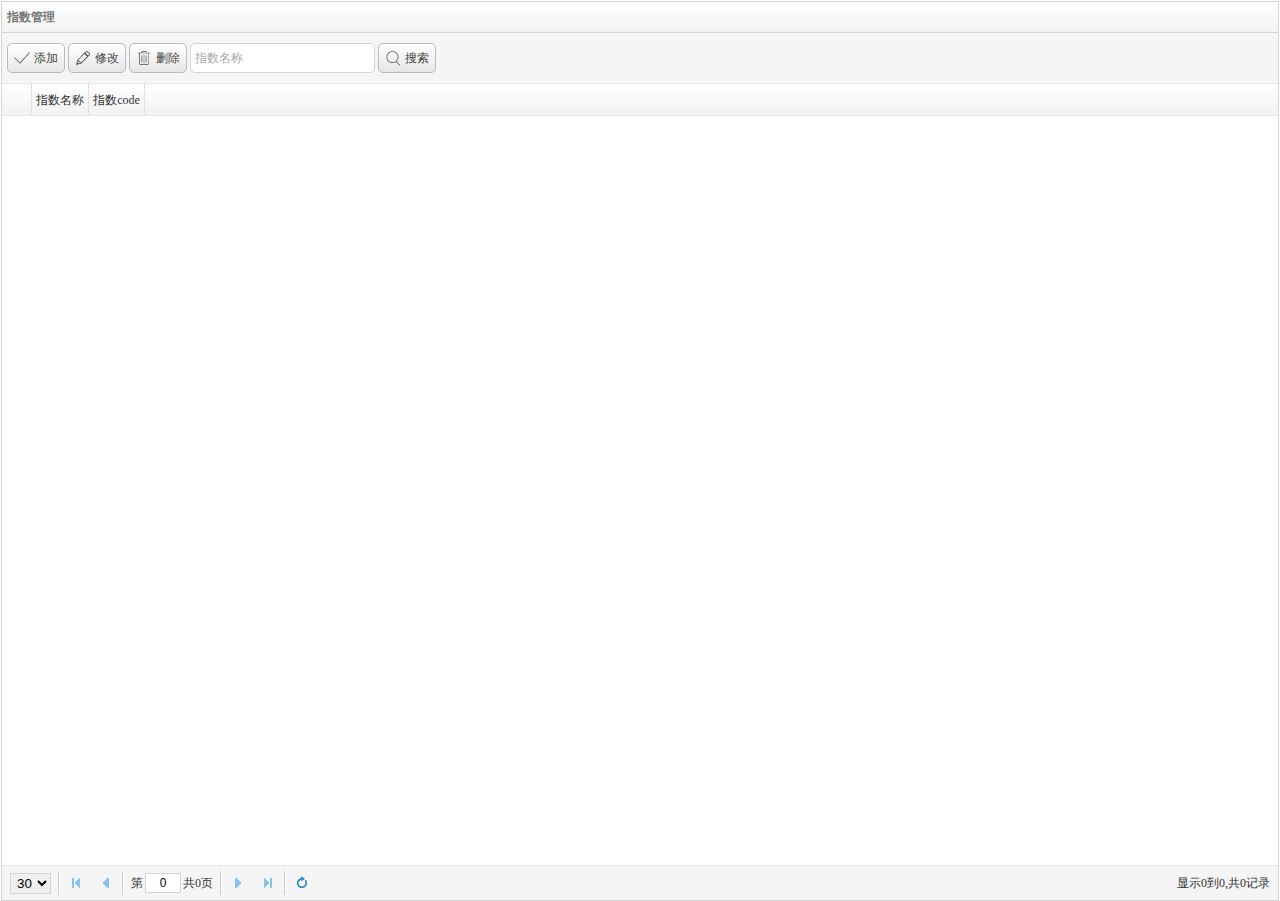
==== commit 0822cde8: "fix stock" ====
--- a/src/main/webapp/asset/index.html
+++ b/src/main/webapp/asset/index.html
@@ -5,6 +5,7 @@
   <title>指数管理</title>
   <link rel="stylesheet" type="text/css" href="../static/easyui/themes/bootstrap/easyui.css"/>
   <link rel="stylesheet" type="text/css" href="../static/easyui/themes/icon.css"/>
+<link rel="stylesheet" type="text/css" href="../static/css/global.css"/>
   <link rel="stylesheet" type="text/css" href="../static/css/index.css"/>
   <script type="text/javascript" src="../static/easyui/jquery.min.js"></script>
   <script type="text/javascript" src="../static/easyui/jquery.easyui.min.js"></script>
@@ -26,12 +27,11 @@
 
 <div id="tb">
   <div>
-    <a href="javascript:openIndexAddDialog()" class="easyui-linkbutton" iconCls="icon-add" plain="true">添加</a>
-    <a href="javascript:openIndexModifyDialog()" class="easyui-linkbutton" iconCls="icon-edit" plain="true">修改</a>
-    <a href="javascript:deleteIndex()" class="easyui-linkbutton" iconCls="icon-remove" plain="true">删除</a>
-    &nbsp;指数名称：&nbsp;<input type="text" id="s_name" onkeydown="if(event.keyCode === 13){searchIndex()
-}"/>
-    <a href="javascript:searchIndex()" class="easyui-linkbutton" iconCls="icon-search" plain="true">搜索</a>
+    <a href="javascript:openIndexAddDialog()" class="easyui-linkbutton" iconCls="save">添加</a>
+    <a href="javascript:openIndexModifyDialog()" class="easyui-linkbutton" iconCls="update">修改</a>
+    <a href="javascript:deleteIndex()" class="easyui-linkbutton" iconCls="delete">删除</a>
+    <input type="text" id="s_name" class="easyui-textbox" data-options="prompt:'指数名称'" />
+    <a href="javascript:searchIndex()" class="easyui-linkbutton" iconCls="search">搜索</a>
   </div>
 </div>
 
@@ -51,7 +51,7 @@
 </div>
 
 <div id="dlgTb">
-  <a href="javascript:saveData()" class="easyui-linkbutton" iconCls="icon-save">保存</a>
+  <a href="javascript:saveData()" class="easyui-linkbutton" iconCls="save">保存</a>
   <a href="javascript:closeDlg()" class="easyui-linkbutton" iconCls="icon-closed">关闭</a>
 </div>
 </body>
--- a/src/main/webapp/static/easyui/themes/icon.css
+++ b/src/main/webapp/static/easyui/themes/icon.css
@@ -1,96 +1,420 @@
-.icon-blank{
-	background:url('icons/blank.gif') no-repeat center center;
-}
-.icon-add{
-	background:url('icons/edit_add.png') no-repeat center center;
-}
-.icon-edit{
-	background:url('icons/pencil.png') no-repeat center center;
-}
-.icon-clear{
-	background:url('icons/clear.png') no-repeat center center;
-}
-.icon-remove{
-	background:url('icons/edit_remove.png') no-repeat center center;
-}
-.icon-save{
-	background:url('icons/filesave.png') no-repeat center center;
-}
-.icon-cut{
-	background:url('icons/cut.png') no-repeat center center;
-}
-.icon-ok{
-	background:url('icons/ok.png') no-repeat center center;
-}
-.icon-no{
-	background:url('icons/no.png') no-repeat center center;
-}
-.icon-cancel{
-	background:url('icons/cancel.png') no-repeat center center;
-}
-.icon-reload{
-	background:url('icons/reload.png') no-repeat center center;
-}
-.icon-search{
-	background:url('icons/search.png') no-repeat center center;
-}
-.icon-print{
-	background:url('icons/print.png') no-repeat center center;
-}
-.icon-help{
-	background:url('icons/help.png') no-repeat center center;
-}
-.icon-undo{
-	background:url('icons/undo.png') no-repeat center center;
-}
-.icon-redo{
-	background:url('icons/redo.png') no-repeat center center;
-}
-.icon-back{
-	background:url('icons/back.png') no-repeat center center;
-}
-.icon-sum{
-	background:url('icons/sum.png') no-repeat center center;
-}
-.icon-tip{
-	background:url('icons/tip.png') no-repeat center center;
-}
-.icon-filter{
-	background:url('icons/filter.png') no-repeat center center;
-}
-.icon-man{
-	background:url('icons/man.png') no-repeat center center;
-}
-.icon-lock{
-	background:url('icons/lock.png') no-repeat center center;
-}
-.icon-more{
-	background:url('icons/more.png') no-repeat center center;
-}
-
-
-.icon-mini-add{
-	background:url('icons/mini_add.png') no-repeat center center;
-}
-.icon-mini-edit{
-	background:url('icons/mini_edit.png') no-repeat center center;
-}
-.icon-mini-refresh{
-	background:url('icons/mini_refresh.png') no-repeat center center;
-}
-
-.icon-large-picture{
-	background:url('icons/large_picture.png') no-repeat center center;
-}
-.icon-large-clipart{
-	background:url('icons/large_clipart.png') no-repeat center center;
-}
-.icon-large-shapes{
-	background:url('icons/large_shapes.png') no-repeat center center;
-}
-.icon-large-smartart{
-	background:url('icons/large_smartart.png') no-repeat center center;
-}
-.icon-large-chart{
-	background:url('icons/large_chart.png') no-repeat center center;
-}
+.icon-blank {
+  background: url('icons/blank.gif') no-repeat center center;
+}
+
+.icon-add {
+  background: url('icons/edit_add.png') no-repeat center center;
+}
+
+.icon-edit {
+  background: url('icons/pencil.png') no-repeat center center;
+}
+
+.icon-clear {
+  background: url('icons/clear.png') no-repeat center center;
+}
+
+.icon-remove {
+  background: url('icons/edit_remove.png') no-repeat center center;
+}
+
+.icon-save {
+  background: url('icons/filesave.png') no-repeat center center;
+}
+
+.icon-cut {
+  background: url('icons/cut.png') no-repeat center center;
+}
+
+.icon-ok {
+  background: url('icons/ok.png') no-repeat center center;
+}
+
+.icon-no {
+  background: url('icons/no.png') no-repeat center center;
+}
+
+.icon-cancel {
+  background: url('icons/cancel.png') no-repeat center center;
+}
+
+.icon-reload {
+  background: url('icons/reload.png') no-repeat center center;
+}
+
+.icon-search {
+  background: url('icons/search.png') no-repeat center center;
+}
+
+.icon-print {
+  background: url('icons/print.png') no-repeat center center;
+}
+
+.icon-help {
+  background: url('icons/help.png') no-repeat center center;
+}
+
+.icon-undo {
+  background: url('icons/undo.png') no-repeat center center;
+}
+
+.icon-redo {
+  background: url('icons/redo.png') no-repeat center center;
+}
+
+.icon-back {
+  background: url('icons/back.png') no-repeat center center;
+}
+
+.icon-sum {
+  background: url('icons/sum.png') no-repeat center center;
+}
+
+.icon-tip {
+  background: url('icons/tip.png') no-repeat center center;
+}
+
+.icon-filter {
+  background: url('icons/filter.png') no-repeat center center;
+}
+
+.icon-man {
+  background: url('icons/man.png') no-repeat center center;
+}
+
+.icon-lock {
+  background: url('icons/lock.png') no-repeat center center;
+}
+
+.icon-more {
+  background: url('icons/more.png') no-repeat center center;
+}
+
+
+.icon-mini-add {
+  background: url('icons/mini_add.png') no-repeat center center;
+}
+
+.icon-mini-edit {
+  background: url('icons/mini_edit.png') no-repeat center center;
+}
+
+.icon-mini-refresh {
+  background: url('icons/mini_refresh.png') no-repeat center center;
+}
+
+.icon-large-picture {
+  background: url('icons/large_picture.png') no-repeat center center;
+}
+
+.icon-large-clipart {
+  background: url('icons/large_clipart.png') no-repeat center center;
+}
+
+.icon-large-shapes {
+  background: url('icons/large_shapes.png') no-repeat center center;
+}
+
+.icon-large-smartart {
+  background: url('icons/large_smartart.png') no-repeat center center;
+}
+
+.icon-large-chart {
+  background: url('icons/large_chart.png') no-repeat center center;
+}
+
+.icon-blank {
+  background: url('icons/blank.gif') no-repeat center center;
+}
+
+.icon-add {
+  background: url('icons/edit_add.png') no-repeat center center;
+}
+
+.icon-edit {
+  background: url('icons/pencil.png') no-repeat center center;
+}
+
+.icon-remove {
+  background: url('icons/edit_remove.png') no-repeat center center;
+}
+
+.icon-save {
+  background: url('icons/filesave.png') no-repeat center center;
+}
+
+.icon-cut {
+  background: url('icons/cut.png') no-repeat center center;
+}
+
+.icon-ok {
+  background: url('icons/ok.png') no-repeat center center;
+}
+
+.icon-no {
+  background: url('icons/no.png') no-repeat center center;
+}
+
+.icon-cancel {
+  background: url('icons/cancel.png') no-repeat center center;
+}
+
+.icon-reload {
+  background: url('icons/reload.png') no-repeat center center;
+}
+
+.icon-search {
+  background: url('icons/search.png') no-repeat center center;
+}
+
+.icon-print {
+  background: url('icons/print.png') no-repeat center center;
+}
+
+.icon-help {
+  background: url('icons/help.png') no-repeat center center;
+}
+
+.icon-undo {
+  background: url('icons/undo.png') no-repeat center center;
+}
+
+.icon-redo {
+  background: url('icons/redo.png') no-repeat center center;
+}
+
+.icon-back {
+  background: url('icons/back.png') no-repeat center center;
+}
+
+.icon-sum {
+  background: url('icons/sum.png') no-repeat center center;
+}
+
+.icon-tip {
+  background: url('icons/tip.png') no-repeat center center;
+}
+
+.icon-mini-add {
+  background: url('icons/mini_add.png') no-repeat center center;
+}
+
+.icon-mini-edit {
+  background: url('icons/mini_edit.png') no-repeat center center;
+}
+
+.icon-mini-refresh {
+  background: url('icons/mini_refresh.png') no-repeat center center;
+}
+
+.icon-navigation {
+  background: url('usericons/navigation.png') no-repeat center center;
+}
+
+.menu-plugin {
+  background: url('usericons/menu-plugin.png') no-repeat center center;
+}
+
+.menu-1 {
+  background: url('usericons/menu-1.png') no-repeat center center;
+}
+
+.menu-2 {
+  background: url('usericons/menu-2.png') no-repeat center center;
+}
+
+.menu-3 {
+  background: url('usericons/menu-3.png') no-repeat center center;
+}
+
+.menu-4 {
+  background: url('usericons/menu-4.png') no-repeat center center;
+}
+
+.menu-5 {
+  background: url('usericons/menu-5.png') no-repeat center center;
+}
+
+.menu-6 {
+  background: url('usericons/menu-6.png') no-repeat center center;
+}
+
+.menu-11 {
+  background: url('usericons/menu-11.png') no-repeat center center;
+}
+
+.menu-12 {
+  background: url('usericons/menu-12.png') no-repeat center center;
+}
+
+.menu-13 {
+  background: url('usericons/menu-13.png') no-repeat center center;
+}
+
+.menu-14 {
+  background: url('usericons/menu-14.png') no-repeat center center;
+}
+
+.menu-15 {
+  background: url('usericons/menu-15.png') no-repeat center center;
+}
+
+.menu-21 {
+  background: url('usericons/menu-21.png') no-repeat center center;
+}
+
+.menu-22 {
+  background: url('usericons/menu-22.png') no-repeat center center;
+}
+
+.menu-23 {
+  background: url('usericons/menu-23.png') no-repeat center center;
+}
+
+.menu-24 {
+  background: url('usericons/menu-24.png') no-repeat center center;
+}
+
+.menu-25 {
+  background: url('usericons/menu-25.png') no-repeat center center;
+}
+
+.menu-31 {
+  background: url('usericons/menu-31.png') no-repeat center center;
+}
+
+.menu-32 {
+  background: url('usericons/menu-32.png') no-repeat center center;
+}
+
+.menu-33 {
+  background: url('usericons/menu-33.png') no-repeat center center;
+}
+
+.menu-34 {
+  background: url('usericons/menu-34.png') no-repeat center center;
+}
+
+.menu-35 {
+  background: url('usericons/menu-35.png') no-repeat center center;
+}
+
+.menu-41 {
+  background: url('usericons/menu-41.png') no-repeat center center;
+}
+
+.menu-42 {
+  background: url('usericons/menu-42.png') no-repeat center center;
+}
+
+.menu-43 {
+  background: url('usericons/menu-43.png') no-repeat center center;
+}
+
+.menu-44 {
+  background: url('usericons/menu-44.png') no-repeat center center;
+}
+
+.menu-45 {
+  background: url('usericons/menu-45.png') no-repeat center center;
+}
+
+.menu-46 {
+  background: url('usericons/menu-46.png') no-repeat center center;
+}
+
+.menu-51 {
+  background: url('usericons/menu-51.png') no-repeat center center;
+}
+
+.menu-52 {
+  background: url('usericons/menu-52.png') no-repeat center center;
+}
+
+.menu-53 {
+  background: url('usericons/menu-53.png') no-repeat center center;
+}
+
+.menu-54 {
+  background: url('usericons/menu-54.png') no-repeat center center;
+}
+
+.menu-61 {
+  background: url('usericons/menu-61.png') no-repeat center center;
+}
+
+.menu-62 {
+  background: url('usericons/menu-62.png') no-repeat center center;
+}
+
+.menu-63 {
+  background: url('usericons/menu-63.png') no-repeat center center;
+}
+
+.menu-64 {
+  background: url('usericons/menu-64.png') no-repeat center center;
+}
+
+.menu-65 {
+  background: url('usericons/menu-65.png') no-repeat center center;
+}
+
+.icon-home {
+  background: url('usericons/home.png') no-repeat center center;
+}
+
+.icon-refresh {
+  background: url('usericons/icon-refresh.png') no-repeat center center;
+}
+
+.icon-closealltab {
+  background: url('usericons/icon-closealltab.png') no-repeat center center;
+}
+
+.icon-closeothertab {
+  background: url('usericons/icon-closeothertab.png') no-repeat center center;
+}
+
+.icon-closerighttab {
+  background: url('usericons/icon-closerighttab.png') no-repeat center center;
+}
+
+.icon-closelefttab {
+  background: url('usericons/icon-closelefttab.png') no-repeat center center;
+}
+
+.icon-closetab {
+  background: url('usericons/icon-closetab.png') no-repeat center center;
+}
+
+.add {
+  background: url('usericons/add.png') no-repeat center center;
+}
+
+.update {
+  background: url('usericons/update.png') no-repeat center center;
+}
+
+.delete {
+  background: url('usericons/delete.png') no-repeat center center;
+}
+
+.search {
+  background: url('usericons/search.png') no-repeat center center;
+}
+
+.save {
+  background: url('usericons/save.png') no-repeat center center;
+}
+
+.closed {
+  background: url('usericons/closed.png') no-repeat center center;
+}
+
+.reset {
+  background: url('usericons/reset.png') no-repeat center center;
+}
+
+.goods-type {
+  background: url('usericons/goodsType.png') no-repeat center center;
+}--- a/src/main/webapp/static/css/global.css
+++ b/src/main/webapp/static/css/global.css
@@ -0,0 +1,8 @@
+@CHARSET "UTF-8";
+body {
+	margin: 1px !important;
+}
+
+#tb{
+	padding: 10px 5px;
+}
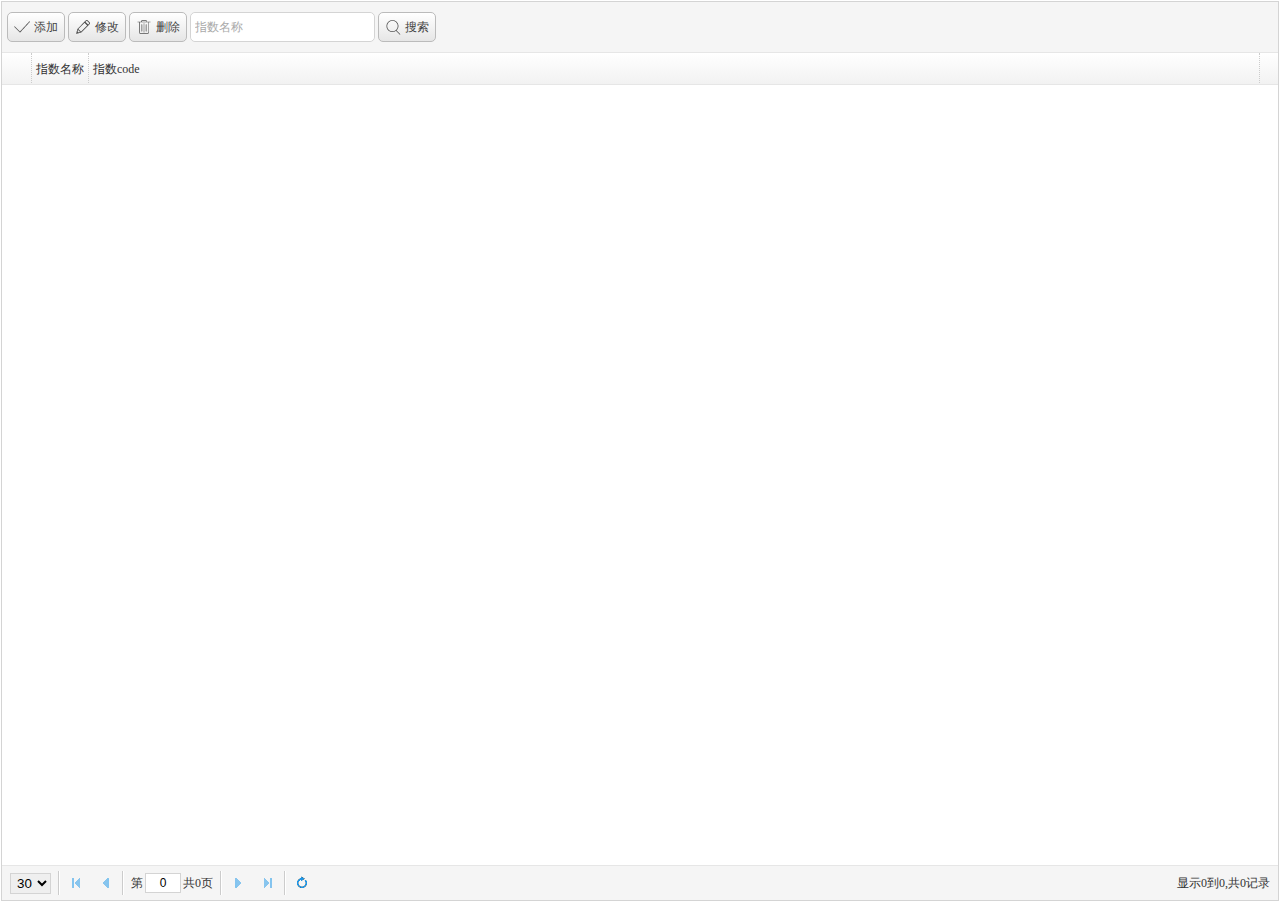
==== commit 05b138fb: "增加过滤st\亏损企业条件" ====
--- a/src/main/webapp/asset/index.html
+++ b/src/main/webapp/asset/index.html
@@ -13,17 +13,7 @@
   <script type="text/javascript" src="../static/js/index.js"></script>
 </head>
 <body>
-<table id="dg" class="easyui-datagrid" fit="true" fitColumns="true" pagination="true" rownumbers="true"
-       singleSelect="false" url="/index/list" pageList="[30,40,50]" pageSize="30" toolbar="#tb" striped="true"
-       title="指数管理">
-  <thead>
-  <tr>
-    <th field="id" hidden="true">id</th>
-    <th field="name" align="center">指数名称</th>
-    <th field="code" align="center">指数code</th>
-  </tr>
-  </thead>
-</table>
+<table id="dg"></table>
 
 <div id="tb">
   <div>
@@ -39,12 +29,10 @@
   <form method="post" id="fm">
     <table cellspacing="8px">
       <tr>
-        <td>指数名称:</td>
-        <td><input id="name" name="name" type="text" class="easyui-textbox"/></td>
+        <td><input id="name" name="name" type="text" class="easyui-textbox" label="指数名称:"/></td>
       </tr>
       <tr>
-        <td>指数code:</td>
-        <td><input id="code" name="code" type="text" class="easyui-textbox"/></td>
+        <td><input id="code" name="code" type="text" class="easyui-textbox" label="指数code:"/></td>
       </tr>
     </table>
   </form>
--- a/src/main/webapp/static/css/index.css
+++ b/src/main/webapp/static/css/index.css
@@ -0,0 +1,13 @@
+@CHARSET "UTF-8";
+body {
+	margin: 1px !important;
+}
+
+
+#name{
+	width: 300px;
+}
+
+#code{
+	width: 300px;
+}